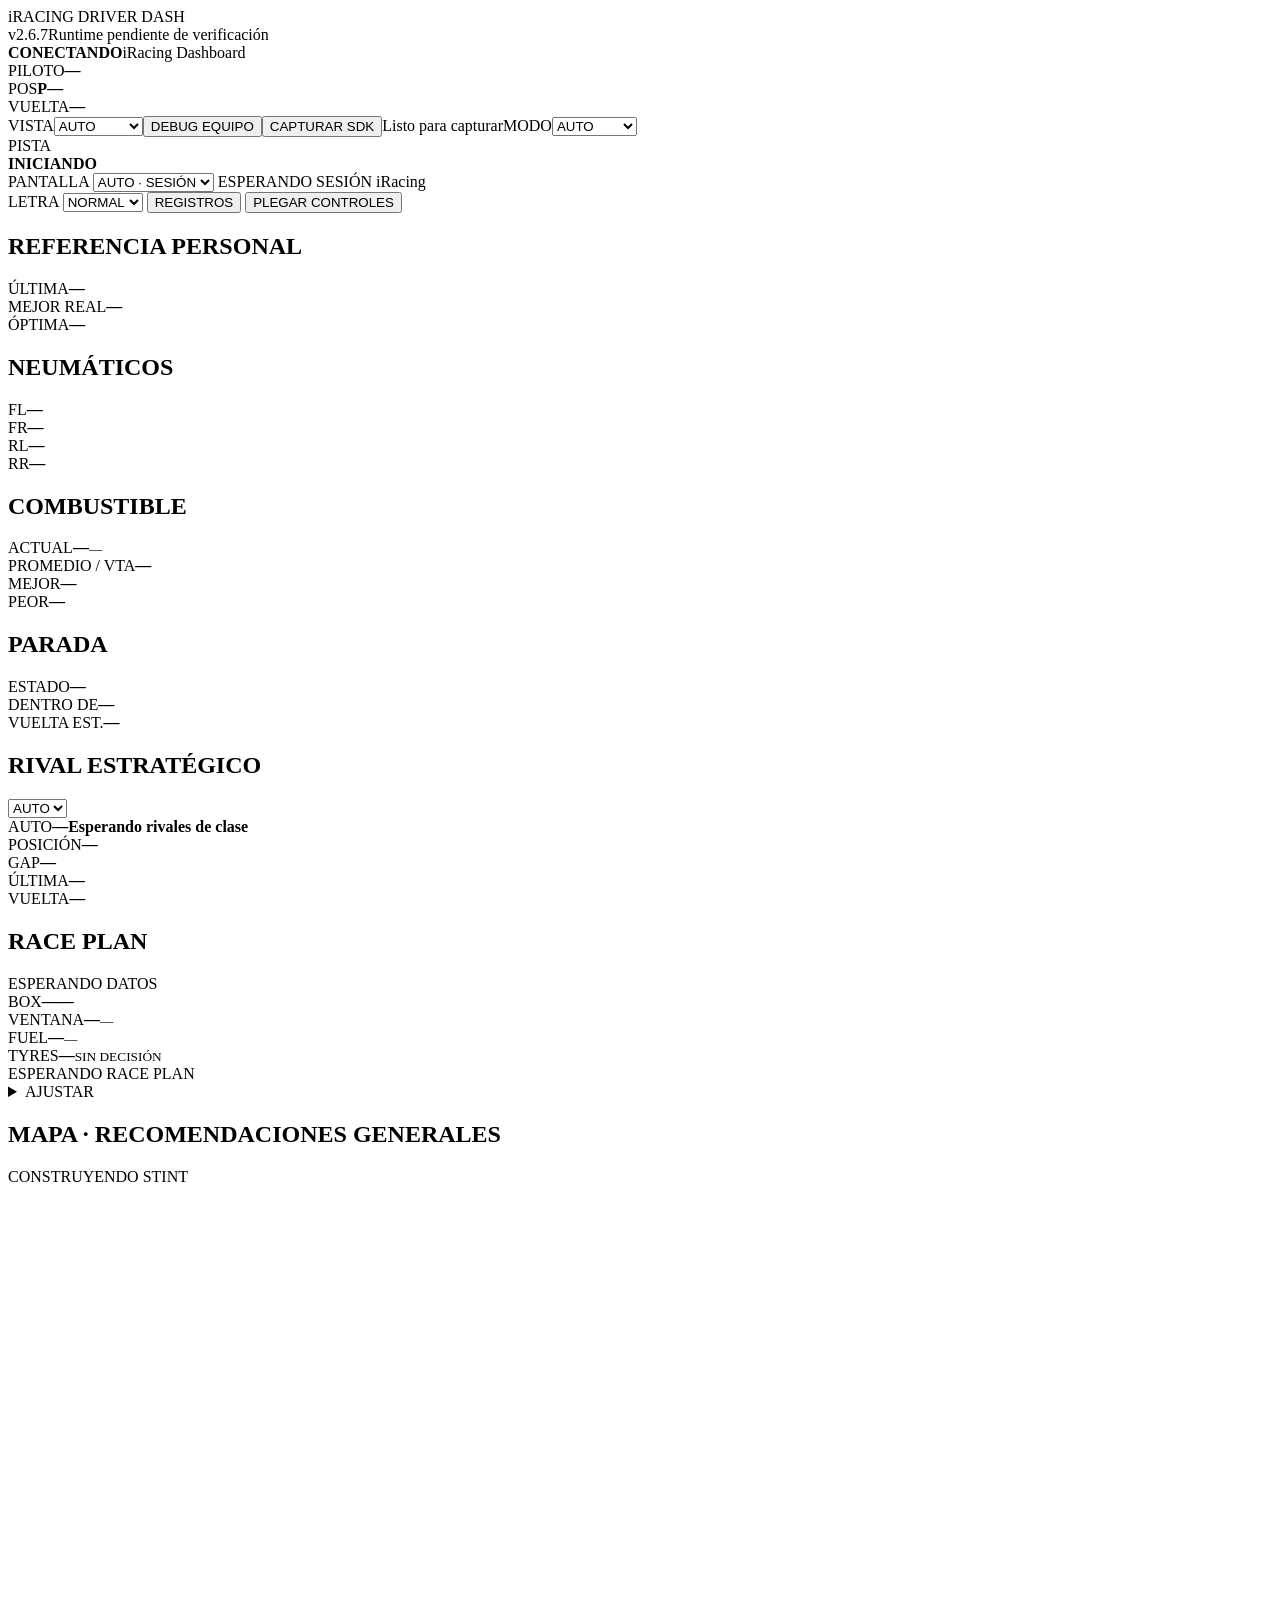
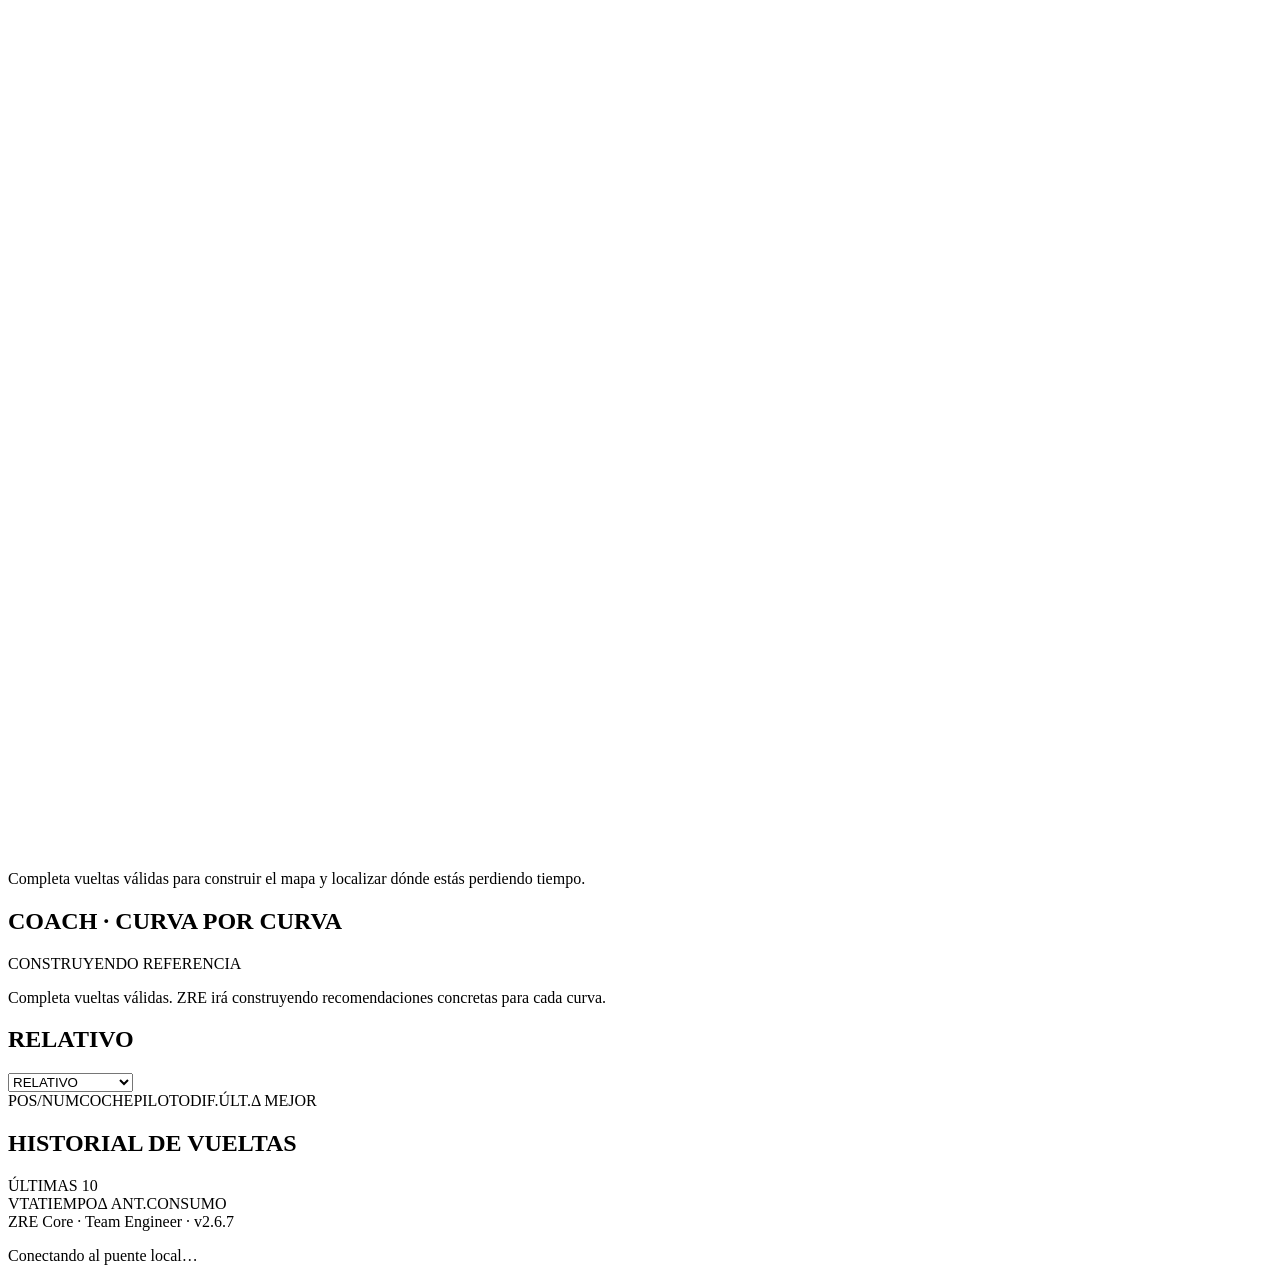
==== web/index.html @ ed8244c6 "fix(quali UI): consultation state, live lap timer, prioritized SDK delta with provenance and ZRE bes" ====
<!doctype html>
<html lang="es">
<head>
  <meta charset="utf-8">
  <meta name="viewport" content="width=device-width,initial-scale=1">
  <meta name="zre-build" content="2.6.7">
  <title>ZRE Core · iRacing Team Engineer</title>
  <link rel="stylesheet" href="/static/style.css?v=2.6.7">
  <link rel="stylesheet" href="/static/practice.css?v=2.6.7">
  <link rel="stylesheet" href="/static/quali.css?v=2.6.7">
  <link rel="stylesheet" href="/static/race_v2.css?v=2.6.7">
  <link rel="stylesheet" href="/static/kpi_library.css?v=2.6.7">
  <link rel="stylesheet" href="/static/black_theme.css?v=2.6.7.1">
</head>
<body data-view="live">
<main class="dashboard">
  <header class="session-header">
    <div class="brand-block"><div class="brand"><span class="mark"></span>iRACING DRIVER DASH</div><span class="build">v2.6.7</span><span id="runtime-build-status" class="build">Runtime pendiente de verificación</span></div>
    <div class="session-info"><strong id="car">CONECTANDO</strong><span id="track">iRacing Dashboard</span></div>
    <div class="driver-header"><span>PILOTO</span><strong id="header-driver">—</strong></div>
    <div class="driver-header compact"><span>POS</span><strong id="header-position">P—</strong></div>
    <div class="driver-header compact"><span>VUELTA</span><strong id="header-lap">—</strong></div>
    <label id="driver-view-control">VISTA<select id="driver-view-select"><option value="auto">AUTO</option><option value="live">PISTA</option><option value="pit">PIT</option><option value="summary">RESUMEN</option></select></label><button id="team-debug-toggle" type="button" aria-pressed="false">DEBUG EQUIPO</button><button id="capture-sdk" type="button">CAPTURAR SDK</button><span id="capture-status" role="status" aria-live="polite">Listo para capturar</span><label class="role-control">MODO<select id="role-select"><option value="auto">AUTO</option><option value="driver">PILOTO</option><option value="spotter">SPOTTER</option></select></label>
    <label id="demo-role-control" class="role-control" hidden>SIMULAR<select id="demo-role-select"><option value="driver">PILOTO</option><option value="spotter">SPOTTER</option></select></label>
    <div id="coach-controls" class="coach-controls" hidden>
      <label>REFERENCIA<select id="reference-select"><option value="optimal">ÓPTIMA SESIÓN</option><option value="external" disabled>EXTERNA · PRÓXIMAMENTE</option></select></label>
      <label>AUDIO<select id="audio-select" disabled><option value="auto" selected>AUTO · SEGÚN SESIÓN</option></select></label><button id="audio-test" class="audio-test" type="button">PROBAR VOZ</button>
    </div>
    <div class="state-stack"><span id="view-badge" class="view-badge">PISTA</span><div class="session-state"><span id="status-dot"></span><strong id="state">INICIANDO</strong></div></div>
  </header>

  <nav id="screen-nav" class="screen-nav" aria-label="Navegación y herramientas de pantalla">
    <div id="screen-mode-control" class="screen-mode-control">
      <label for="screen-mode-select">PANTALLA</label>
      <select id="screen-mode-select" aria-label="Pantalla visual de ZRE">
        <option value="auto">AUTO · SESIÓN</option>
        <option value="practice">PRÁCTICA</option>
        <option value="quali">QUALI</option>
        <option value="race">CARRERA</option>
        <option value="pit">GARAGE</option>
        <option value="summary">RESUMEN</option>
        <option value="spotter">SPOTTER</option>
      </select>
      <span id="screen-mode-context" role="status" aria-live="polite">ESPERANDO SESIÓN iRacing</span>
    </div>
    <label id="quali-mode-control" hidden>SESIÓN ZRE<select id="quali-mode-select"><option value="training">ENTRENAMIENTO</option><option value="simulate">QUALI SIMULADA</option></select></label>
    <button id="quali-new-run" type="button" hidden>NUEVA TANDA</button>
    <label class="rv2-control-mini rv2-font-control" for="rv2-font-select">LETRA
      <select id="rv2-font-select" aria-label="Tamaño de fuente en Carrera"><option value="normal">NORMAL</option><option value="large">GRANDE</option><option value="xlarge">EXTRA</option></select></label>
    <label id="rv2-emphasis-control" hidden>ÉNFASIS CARRERA<select id="rv2-emphasis-select" aria-label="Énfasis visual sin cambiar la sesión"><option value="auto">AUTO</option><option value="sprint">SPRINT</option><option value="endurance">ENDURANCE</option></select></label>
    <button id="archive-open" type="button" title="Gestionar historial de sesiones y protección de registros">REGISTROS</button>
    <button id="header-collapse-toggle" type="button" aria-expanded="true" title="Plegar o desplegar controles">PLEGAR CONTROLES</button>
    
  </nav>

  <aside id="lap-flash" class="lap-flash" hidden>
    <span>ÚLTIMA VUELTA · VTA <b id="flash-lap">—</b></span><strong id="flash-time">—</strong>
    <div><span>MI MEJOR ANTERIOR</span><b id="flash-best">—</b></div><div><span>DELTA</span><b id="flash-delta">—</b></div>
    <section id="flash-map-card" class="flash-map-card" hidden><div class="flash-map-title"><span>DÓNDE PIERDES TIEMPO</span><b id="flash-map-location">—</b></div><svg id="flash-track-map" viewBox="0 0 100 100"><polyline id="flash-track-line" points=""/><g id="flash-track-markers"></g></svg></section>
    <p id="flash-coach" class="flash-coach" hidden></p>
  </aside>

  <section id="live-view" class="screen live-view">
      <section id="practice-workspace" class="practice-workspace" aria-label="Dashboard de entrenamiento" hidden>
        <section class="practice-stat-row" aria-label="Rendimiento">
          <div><small>MEJOR REAL</small><strong id="pr-best">—</strong></div>
          <div><small>ÚLTIMA VÁLIDA</small><strong id="pr-last">—</strong></div>
          <div><small>ÓPTIMA</small><strong id="pr-optimal">—</strong></div>
          <div><small>Δ VS MEJOR REAL</small><strong id="pr-delta">—</strong></div>
          <div><small>PROMEDIO VÁLIDO</small><strong id="pr-average">—</strong></div>
          <div><small>CONSISTENCIA · σ</small><strong id="pr-consistency">—</strong></div>
        </section>
        <section class="practice-focus-row">
          <article class="practice-map-panel">
            <header><b>MAPA DEL CIRCUITO</b><span id="pr-map-status">SIN TRAZADO VALIDADO</span></header>
            <div class="practice-map-stage">
              <svg id="pr-track-map" viewBox="0 0 100 100" role="img" aria-label="Trazado real capturado por ZRE">
                <polyline id="pr-track-line" points=""></polyline><g id="pr-track-zones"></g>
              </svg>
              <p id="pr-map-empty">El trazado se construye al completar vueltas con telemetría de posición.</p>
            </div>
            <footer><span><i class="pr-key pr-key-loss"></i> Pérdida validada</span><span><i class="pr-key pr-key-info"></i> Curva sin análisis</span></footer>
          </article>
          <article class="practice-coach-panel">
            <header><b>COACH · TODAS LAS CURVAS</b><span id="pr-coach-status">CONSTRUYENDO REFERENCIA</span></header>
            <div id="pr-corners" class="pr-corners" aria-live="polite"></div>
            <p id="pr-corner-hint">Selecciona cualquier curva para leer su recomendación íntegra.</p>
          </article>
        </section>
        <section class="practice-bottom-row">
          <article class="pr-fuel-panel">
            <header><b>EFICIENCIA · COMBUSTIBLE</b><span id="pr-fuel-source">SIN DATO</span></header>
            <div class="pr-fuel-values">
              <div><small>ACTUAL</small><strong id="pr-fuel">—</strong></div>
              <div><small>PROM. VÁLIDO</small><strong id="pr-fuel-avg">—</strong></div>
              <div><small>ÚLTIMA VÁLIDA</small><strong id="pr-fuel-last">—</strong></div>
              <div><small>AUTONOMÍA EST.</small><strong id="pr-fuel-range">—</strong></div>
            </div>
            <p>MÍN <b id="pr-fuel-min">—</b> · MÁX <b id="pr-fuel-max">—</b> · Solo vueltas válidas</p>
          </article>
          <article class="pr-pace-panel">
            <header><b>EVOLUCIÓN DE RITMO</b><label class="pr-pace-mode-label">ESCALA <select id="pr-pace-scale" aria-label="Escala de gráfica"><option value="focus">FOCO ±1 s</option><option value="all">AJUSTAR TODAS</option></select></label><span id="pr-pace-status">SIN VUELTAS</span></header>
            <svg id="pr-pace-svg" viewBox="0 0 400 94" role="img" aria-label="Tiempos de todas las vueltas registradas, promedio y marcadores fuera de escala"><polyline id="pr-pace-line" points=""></polyline><g id="pr-pace-dots"></g></svg>
            <div class="pr-pace-caption"><span id="pr-pace-count">0 vueltas</span><span id="pr-pace-fuel">Consumo por vuelta: —</span></div>
          </article>
        </section>
      </section>
    <section class="telemetry-grid live-telemetry">
      <article class="data-card lap-card"><h2>REFERENCIA PERSONAL</h2><div><span>ÚLTIMA</span><strong id="last-lap">—</strong></div><div><span>MEJOR REAL</span><strong id="best-lap">—</strong></div><div><span>ÓPTIMA</span><strong id="optimal-lap">—</strong></div></article>
      <article class="data-card"><h2>NEUMÁTICOS</h2><div><span>FL</span><strong id="wear-fl">—</strong></div><div><span>FR</span><strong id="wear-fr">—</strong></div><div><span>RL</span><strong id="wear-rl">—</strong></div><div><span>RR</span><strong id="wear-rr">—</strong></div></article>
      <article class="data-card fuel-card"><h2>COMBUSTIBLE</h2><div class="fuel-current-metric"><span>ACTUAL</span><strong id="fuel">—</strong><small id="fuel-source" class="metric-meta">—</small></div><div><span>PROMEDIO / VTA</span><strong id="last-use">—</strong></div><div><span>MEJOR</span><strong id="best-use">—</strong></div><div><span>PEOR</span><strong id="worst-use">—</strong></div></article>
      <article class="data-card pit"><h2>PARADA</h2><div><span>ESTADO</span><strong id="pit">—</strong></div><div><span>DENTRO DE</span><strong id="pit-window">—</strong></div><div><span>VUELTA EST.</span><strong id="next-stop">—</strong></div></article>
    </section>
    <section id="race-tools-grid" class="race-tools-grid">
      <article class="focus-card live-rival-card">
        <div class="card-title rival-title"><h2>RIVAL ESTRATÉGICO</h2><select id="rival-select"><option value="auto">AUTO</option></select></div>
        <div class="rival-main"><span id="rival-mode">AUTO</span><strong id="rival-name">—</strong><b id="rival-status">Esperando rivales de clase</b></div>
        <div class="rival-kpis"><div><span>POSICIÓN</span><strong id="rival-position">—</strong></div><div><span>GAP</span><strong id="rival-gap">—</strong></div><div><span>ÚLTIMA</span><strong id="rival-last">—</strong></div><div><span>VUELTA</span><strong id="rival-lap">—</strong></div></div>
      </article>
      <article id="endurance-strategy-card" class="focus-card endurance-strategy-card pilot-race-plan-card" data-state="idle">
        <div class="card-title strategy-title"><h2>RACE PLAN</h2><span id="strategy-verdict">ESPERANDO DATOS</span></div>
        <div class="pilot-race-plan-main">
          <div class="pilot-plan-box"><span>BOX</span><strong id="pilot-plan-box">—</strong><b id="pilot-plan-countdown">—</b></div>
          <div><span>VENTANA</span><strong id="pilot-plan-window">—</strong><small id="pilot-plan-range">—</small></div>
          <div><span>FUEL</span><strong id="pilot-plan-fuel">—</strong><small id="pilot-plan-fuel-source">—</small></div>
          <div><span>TYRES</span><strong id="pilot-plan-tyres">—</strong><small id="pilot-plan-tyres-note">SIN DECISIÓN</small></div>
        </div>
        <div id="pilot-plan-alert" class="pilot-plan-alert">ESPERANDO RACE PLAN</div>
        <div class="pilot-plan-legacy" hidden><strong id="strategy-current-stint">—</strong><strong id="strategy-driver">—</strong><strong id="strategy-box-lap">—</strong><strong id="strategy-autonomy">—</strong><strong id="strategy-stops">—</strong><strong id="strategy-avoidable">—</strong><strong id="strategy-extension">—</strong><strong id="strategy-target">—</strong><span id="strategy-base">BASE —</span><span id="strategy-extended">EXT. —</span><b id="strategy-remaining-time">—</b><div id="strategy-timeline"></div></div>
        <details class="strategy-config pilot-strategy-config"><summary>AJUSTAR</summary><div class="strategy-config-grid"><label>BASE<input id="strategy-base-input" type="number" min="1" value="37"></label><label>EXT.<input id="strategy-extended-input" type="number" min="1" value="38"></label><label>PÉRDIDA BOX (s)<input id="strategy-pit-loss-input" type="number" min="0" value="30"></label><label>DURACIÓN (h)<input id="strategy-race-hours-input" type="number" min=".1" step=".5" value="10"></label><label>RITMO (s, 0=AUTO)<input id="strategy-lap-input" type="number" min="0" step=".001" value="0"></label><label>CONSUMO (VACÍO=AUTO)<input id="strategy-consumption-input" type="number" min="0" step=".01"></label><label>TANQUE L (VACÍO=AUTO)<input id="strategy-tank-input" type="number" min="0" step=".1"></label><label class="drivers-input">PILOTOS<input id="strategy-drivers-input" type="text" value="Santiago, David, Herney"></label></div><p>Compatibilidad con la estrategia anterior. Race Plan vNext calcula minimumStops automáticamente.</p></details>
      </article>
    </section>
    <section class="boards-grid practice-boards">
      <article class="timing-card loss-map-card"><div class="card-title"><h2>MAPA · RECOMENDACIONES GENERALES</h2><span id="live-map-location">CONSTRUYENDO STINT</span></div><div class="live-map-wrap"><svg id="live-track-map" viewBox="0 0 100 100"><polyline id="live-track-line" points=""/><g id="live-track-markers"></g></svg><p id="live-map-empty">Completa vueltas válidas para construir el mapa y localizar dónde estás perdiendo tiempo.</p></div></article>
      <article id="practice-curve-coach" class="timing-card curve-coach-card"><div class="card-title"><h2>COACH · CURVA POR CURVA</h2><span id="curve-coach-status">CONSTRUYENDO REFERENCIA</span></div><div id="curve-coach-rows" class="curve-coach-rows"><p class="curve-coach-empty">Completa vueltas válidas. ZRE irá construyendo recomendaciones concretas para cada curva.</p></div></article>
      <article class="timing-card switchable-timing"><div class="card-title timing-switch-title"><h2 id="timing-title">RELATIVO</h2><select id="timing-mode"><option value="relative">RELATIVO</option><option value="standing">CLASIFICACIÓN</option></select></div><div class="table-head"><span>POS/NUM</span><span>COCHE</span><span>PILOTO</span><span>DIF.</span><span>ÚLT.</span><span>Δ MEJOR</span></div><div id="timing-rows"></div></article>
      <article class="pace-card practice-history"><div class="card-title"><h2>HISTORIAL DE VUELTAS</h2><span>ÚLTIMAS 10</span></div><div class="pace-head"><span>VTA</span><span>TIEMPO</span><span>Δ ANT.</span><span>CONSUMO</span></div><div id="pace-rows"></div></article>
    </section>
  </section>

  <section id="quali-view" class="screen quali-view" hidden aria-label="Dashboard de clasificación">
    <div class="q-head"><strong>ZRE · QUALI</strong><b id="q-kind">—</b><span id="q-run-id">SIN TANDA</span><span id="q-lap-state">ESPERANDO DATOS</span><span id="q-session-source">—</span></div>
    <section class="q-kpis">
      <div class="q-hero"><small>DELTA EN VIVO · MEJOR PERSONAL SDK</small><strong id="q-delta">—</strong><em id="q-delta-source">SIN REFERENCIA VÁLIDA</em></div>
      <div><small id="q-best-source">MEJOR REAL · SDK</small><strong id="q-best">—</strong></div>
      <div><small>VUELTA ACTUAL · SDK</small><strong id="q-current">—</strong></div>
      <div><small>ÚLTIMA VUELTA</small><strong id="q-last">—</strong></div>
      <div><small>ÓPTIMA · ZRE</small><strong id="q-optimal">—</strong></div>
      <div><small>POTENCIAL · ZRE</small><strong id="q-potential">—</strong></div>
      <div><small>POSICIÓN QUALI</small><strong id="q-position">—</strong></div>
      <div><small>TIEMPO RESTANTE</small><strong id="q-time-left">—</strong></div>
    </section>
    <section class="q-center">
      <article class="q-panel q-map-panel">
        <header><strong>MAPA · 3 OPORTUNIDADES</strong><small id="q-map-status">TRAZADO EN CONSTRUCCIÓN</small></header>
        <div class="q-map-body">
          <svg id="q-map-svg" viewBox="0 0 100 100" role="img" aria-label="Trazado observado por telemetría"><polyline id="q-map-line" points=""></polyline><g id="q-map-markers"></g></svg>
          <p id="q-map-empty">Esperando geometría válida del circuito.</p>
        </div>
        <div id="q-priorities" class="q-priorities"><p>Completa vueltas válidas para identificar oportunidades.</p></div>
      </article>
      <article class="q-panel q-sector-panel">
        <header><strong>SECTORES Y REFERENCIA</strong><small id="q-sector-source">SIN SECTORES</small></header>
        <div class="q-sector-head"><span>SECTOR</span><span>PROPIO</span><span>REFERENCIA</span><span>DELTA</span></div>
        <div id="q-sector-rows" class="q-sector-rows"></div>
        <div class="q-focus"><small>FOCO · CLASIFICACIÓN</small><strong id="q-focus-zone">VUELTA LIMPIA</strong><p id="q-focus-advice">Conduce con precisión; analiza los cambios en Garage.</p></div>
      </article>
      <article class="q-panel q-traffic-panel">
        <header><strong>TRÁFICO Y CONDICIONES</strong><small id="q-traffic-source">SDK / ZRE</small></header>
        <div class="q-traffic-grid">
          <div><small>DELANTE</small><strong id="q-ahead">—</strong><span id="q-gap-ahead">NO DISPONIBLE</span></div>
          <div><small>DETRÁS</small><strong id="q-behind">—</strong><span id="q-gap-behind">NO DISPONIBLE</span></div>
          <div><small>BANDERA</small><strong id="q-flag">—</strong></div>
          <div><small>PISTA</small><strong id="q-track-temp">—</strong></div>
        </div>
        <p id="q-traffic-warning" class="q-traffic-warning">El tráfico es una observación, no una promesa de pista libre.</p>
      </article>
    </section>
    <section class="q-bottom">
      <article class="q-panel q-car-panel">
        <header><strong>NEUMÁTICOS · COMBUSTIBLE</strong><small>ÚLTIMA LECTURA DISPONIBLE</small></header>
        <div class="q-car-metrics">
          <div><small>FL</small><strong id="q-tyre-fl">—</strong></div><div><small>FR</small><strong id="q-tyre-fr">—</strong></div>
          <div><small>RL</small><strong id="q-tyre-rl">—</strong></div><div><small>RR</small><strong id="q-tyre-rr">—</strong></div>
          <div><small>FUEL REAL</small><strong id="q-fuel">—</strong></div><div><small>CONSUMO</small><strong id="q-consumption">—</strong></div>
          <div><small>AUTONOMÍA EST.</small><strong id="q-range">—</strong></div>
        </div>
      </article>
      <article class="q-panel q-attempt-panel">
        <header><strong>INTENTOS Y TANDA</strong><small id="q-attempt-status">SIN INTENTOS</small></header>
        <div class="q-attempt-stats"><div><small>INTENTOS</small><strong id="q-attempt-count">0</strong></div><div><small>VALIDADOS</small><strong id="q-attempt-valid">0</strong></div><div><small>PENDIENTES</small><strong id="q-attempt-pending">0</strong></div><div><small>MEJOR TANDA</small><strong id="q-run-best">—</strong></div></div>
        <div id="q-attempt-timeline" class="q-attempt-timeline">Sin vueltas completas desde el inicio de la tanda.</div>
      </article>
    </section>
    <section id="q-garage" class="q-garage" hidden>
      <article class="q-panel"><header><strong>GARAGE · ANÁLISIS COMPLETO</strong><small id="q-garage-run">—</small></header>
        <div class="q-garage-selectors"><label>INTENTO A<select id="q-compare-a"></select></label><label>INTENTO B<select id="q-compare-b"></select></label><button id="q-setup-engineer" type="button">SETUP ENGINEER</button></div>
        <p id="q-comparison">Selecciona dos intentos válidos y comparables.</p><div id="q-comparison-sectors"></div>
      </article>
      <article class="q-panel"><header><strong>COACH · TODAS LAS CURVAS</strong><small>DATOS OBSERVADOS / INFERIDOS</small></header><div id="q-garage-curves"></div></article>
    </section>
  </section>
  <section id="race-v2-view" class="screen race-v2-view" hidden aria-label="ZRE Carrera V2">
    <div class="rv2-kpis" aria-label="Indicadores críticos durante carrera">
      <div class="rv2-kpi"><small>POSICIÓN · CLASE</small><strong id="rv2-position">—</strong><em id="rv2-position-source">SIN DATO SDK</em></div>
      <div class="rv2-kpi"><small>GAP DELANTE</small><strong id="rv2-gap-ahead">—</strong><em id="rv2-car-ahead">SIN DATO</em></div>
      <div class="rv2-kpi"><small>GAP DETRÁS</small><strong id="rv2-gap-behind">—</strong><em id="rv2-car-behind">SIN DATO</em></div>
      <div class="rv2-kpi"><small>VUELTA ACTUAL</small><strong id="rv2-lap">—</strong><em>SDK · EN CURSO</em></div>
      <div class="rv2-kpi"><small>COMBUSTIBLE</small><strong id="rv2-fuel">—</strong><em id="rv2-fuel-source">SIN DATO</em></div>
      <div class="rv2-kpi"><small>AUTONOMÍA</small><strong id="rv2-autonomy">—</strong><em>VUELTAS OBSERVADAS</em></div>
      <div class="rv2-kpi rv2-kpi-alert" data-severity="none"><small>ALERTA OPERATIVA</small><strong id="rv2-alert">SIN ALERTAS</strong><em id="rv2-alert-source">SDK / RACE PLAN</em></div>
      <div class="rv2-kpi"><small>TIEMPO RESTANTE</small><strong id="rv2-remaining">—</strong><em>iRacing SDK</em></div>
    </div>
    <section class="rv2-main">
      <article class="rv2-panel rv2-standings-panel">
        <header><strong id="rv2-standings-title">CLASS STANDINGS</strong><div>
        <label class="rv2-control-mini" for="rv2-visible-count">± PILOTOS
          <select id="rv2-visible-count" aria-label="Cantidad de pilotos delante y detrás"><option value="1">1</option><option value="2" selected>2</option><option value="3">3</option><option value="4">4</option></select>
        </label>
        <select id="rv2-standing-scope" aria-label="Vista de clasificación"><option value="near">CERCA DE MÍ</option><option value="all">TODOS</option></select>
        <button type="button" id="rv2-standings-expand" title="Consultar clasificación completa">AMPLIAR ↗</button></div></header>
        <div class="rv2-standing-head"><span>POS.</span><span>PILOTO · #</span><span>GAP</span><span>MEJOR</span><span>RITMO</span></div>
        <div id="rv2-standing-rows" class="rv2-standing-rows" role="list" aria-label="Orden oficial de clase"></div>
        <footer><span id="rv2-standing-summary">ESPERANDO CLASIFICACIÓN</span><span>SELECCIONA UN RIVAL</span></footer>
      </article>
      <article class="rv2-panel rv2-plan-panel" id="rv2-plan-card" data-state="no-plan">
        <header><strong>RACE PLAN VNEXT</strong><button type="button" id="rv2-plan-expand">DETALLE ↗</button></header>
        <div class="rv2-plan-emphasis"><small>PRÓXIMA PARADA</small><strong id="rv2-box-lap">—</strong><span id="rv2-box-countdown">—</span></div>
        <div class="rv2-plan-status" id="rv2-plan-status">PLAN NO DISPONIBLE</div>
        <div class="rv2-window-grid"><div><small>EARLIEST SAFE</small><b id="rv2-earliest">—</b></div><div><small>TARGET</small><b id="rv2-target">—</b></div><div><small>FUEL LIMIT</small><b id="rv2-fuel-limit">—</b></div></div>
        <div class="rv2-window-track" id="rv2-window-track" hidden><i id="rv2-window-range"></i><em id="rv2-window-marker" hidden></em></div>
        <div class="rv2-plan-details"><div><small>FUEL A AÑADIR</small><b id="rv2-add-fuel">—</b></div><div><small>PARADAS RESTANTES</small><b id="rv2-stops-left">—</b></div><div><small>AUTONOMÍA</small><b id="rv2-plan-autonomy">—</b></div><div><small>NEUMÁTICOS</small><b id="rv2-tyres">—</b></div><div><small>PRÓXIMO PILOTO</small><b id="rv2-next-driver">—</b></div></div>
        <footer id="rv2-plan-source">FUENTE: RACE PLAN VNEXT</footer>
      </article>
      <article class="rv2-panel rv2-rival-panel">
        <header><strong>RIVAL ESTRATÉGICO</strong><button type="button" id="rv2-rival-auto">AUTO</button></header>
        <label class="rv2-rival-search-label">BUSCAR # · PILOTO · POSICIÓN<input id="rv2-rival-search" type="search" placeholder="Ej. #42, Pérez o P7" autocomplete="off"></label>
        <select id="rv2-rival-select" aria-label="Seleccionar rival estratégico"><option value="auto">AUTO</option></select>
        <div class="rv2-rival-highlight"><b id="rv2-rival-name">—</b><small id="rv2-rival-mode">AUTO</small></div>
        <div class="rv2-rival-grid">
          <div><small>POS. CLASE</small><strong id="rv2-rival-pos">—</strong></div><div><small>ESTADO</small><strong id="rv2-rival-presence">—</strong></div>
          <div><small>MEJOR</small><strong id="rv2-rival-best">—</strong></div><div><small>ÚLTIMA</small><strong id="rv2-rival-last">—</strong></div>
          <div><small>RITMO</small><strong id="rv2-rival-pace">—</strong></div><div><small>GAP FÍSICO</small><strong id="rv2-rival-gap">—</strong></div>
        </div>
        <footer><span id="rv2-rival-age">SIN OBSERVACIÓN ACTUAL</span><span id="rv2-rival-car">—</span></footer>
      </article>
    </section>
    <section class="rv2-bottom">
      <article class="rv2-panel rv2-chart-panel">
        <header><strong>COMPARADOR DE RITMOS</strong><div class="rv2-secondary-stats">
        <span>ÚLT. <b id="rv2-last-lap">—</b></span>
        <span>MI RITMO <b id="rv2-my-pace">—</b></span>
        <span>CONSUMO <b id="rv2-consumption">—</b></span>
        <small id="rv2-my-count">SIN MUESTRAS</small><small id="rv2-use-source">SIN MUESTRAS</small>
      </div></header>
        <div id="rv2-pace-legend" class="rv2-pace-legend" aria-label="Referencias y promedios">SIN SERIES</div>
        <div class="rv2-chart-content"><svg id="rv2-pace-chart" viewBox="0 0 900 210" role="img" aria-label="Tiempos por vuelta para los cuatro roles"><g id="rv2-pace-grid"></g><g id="rv2-pace-series"></g></svg></div>
        <footer><span>ÍNDICE RELATIVO (−7…ACTUAL) · VUELTAS NO NECESARIAMENTE SIMULTÁNEAS</span><span id="rv2-pace-difference">Δ RITMO VS RIVAL: —</span></footer>
      </article>
      <article class="rv2-panel rv2-fuel-panel">
        <header><strong>COMBUSTIBLE Y EFICIENCIA</strong><span id="rv2-fuel-quality">SIN FUENTE</span></header>
        <div class="rv2-fuel-grid"><div><small>OBSERVADO</small><strong id="rv2-fuel-observed">—</strong></div><div><small>OBJETIVO</small><strong id="rv2-fuel-target">—</strong></div><div><small>DESVIACIÓN</small><strong id="rv2-fuel-deviation">—</strong></div><div><small>AUTONOMÍA</small><strong id="rv2-fuel-autonomy">—</strong></div></div>
        <div class="rv2-fuel-context" id="rv2-fuel-context">La suficiencia del combustible depende de Race Plan, no del ahorro aislado.</div>
        <footer id="rv2-race-emphasis">FORMATO: NO CONFIRMADO · VISTA GENERAL</footer>
      </article>
    </section>
  </section>
  <dialog id="rv2-standings-dialog" class="rv2-standings-dialog"><form method="dialog"><header><strong>CLASIFICACIÓN COMPLETA DE CLASE</strong><button type="submit" aria-label="Cerrar clasificación">CERRAR ×</button></header></form><div class="rv2-standing-head"><span>POS.</span><span>PILOTO · #</span><span>GAP</span><span>MEJOR</span><span>RITMO</span></div><div id="rv2-standing-all" class="rv2-standing-all"></div></dialog>
  <section id="spotter-view" class="screen spotter-screen" hidden>
    <div class="spotter-kpis"><div><small># COCHE · PILOTO</small><strong id="spotter-car">—</strong><small id="spotter-driver">AUTO · no confirmado</small></div><div><small>POS CLASE</small><strong id="spotter-position">—</strong></div><div><small>VUELTA</small><strong id="spotter-lap">—</strong></div><div><small>TIEMPO RESTANTE</small><strong id="spotter-time">—</strong></div><div><small>FUEL</small><strong id="spotter-fuel">—</strong></div><div><small>AUTONOMÍA</small><strong id="spotter-autonomy">—</strong></div><div><small>PRÓXIMA PARADA</small><strong id="spotter-next-stop">—</strong></div><div><small>PARADAS RESTANTES</small><strong id="spotter-stops">—</strong></div></div>
    <div class="spotter-choice"><label>COCHE DEL EQUIPO<select id="team-car-select"><option value="auto">AUTO</option></select></label><label>PILOTO MANUAL<input id="team-driver-input" type="text" placeholder="Solo si no se detecta" maxlength="60"></label><span id="spotter-identity-warning">Selecciona el coche si ZRE no lo identifica.</span></div>
    <div class="spotter-panels"><article class="focus-card"><h2>RELATIVE EN PISTA <small id="spotter-relative-count">· — coches con posición disponible</small></h2><div class="table-head"><span>POS/NUM</span><span>COCHE</span><span>PILOTO</span><span>DIF.</span><span>ÚLT.</span><span>Δ</span></div><div id="spotter-relative-rows"></div></article><article class="focus-card"><h2>CLASS STANDINGS</h2><div class="table-head"><span>POS/NUM</span><span>COCHE</span><span>PILOTO</span><span>DIF.</span><span>ÚLT.</span><span>Δ</span></div><div id="spotter-standing-rows"></div><details><summary>VER TODOS</summary><div id="spotter-standing-all"></div></details></article></div>
    <div class="spotter-panels"><article class="focus-card"><div class="card-title"><h2>RIVAL ESTRATÉGICO</h2><strong id="spotter-rival-mode">AUTO</strong></div><div class="rival-picker"><button id="spotter-rival-auto" type="button" aria-pressed="true">AUTO</button><input id="spotter-rival-filter" type="search" placeholder="Buscar #, piloto o posición"><select id="spotter-rival-select"><option value="auto">AUTO · rival estratégico</option></select></div><div class="spotter-kpis"><div><small>RIVAL</small><strong id="spotter-rival-name">—</strong></div><div><small>POSICIÓN</small><strong id="spotter-rival-pos">—</strong></div><div><small>GAP</small><strong id="spotter-rival-gap">—</strong></div><div><small>ÚLTIMA</small><strong id="spotter-rival-last">—</strong></div><div><small>VUELTA</small><strong id="spotter-rival-lap">—</strong></div><div><small>ESTADO</small><strong id="spotter-rival-pit">—</strong></div></div></article>
    <article id="spotter-race-plan-card" class="focus-card spotter-race-plan-card" data-state="idle">
      <div class="card-title race-plan-title"><h2>RACE PLAN</h2><div><span id="spotter-plan-state">SIN DATOS SUFICIENTES</span><button id="spotter-race-plan-expand" type="button" aria-label="Expandir Race Plan">↗</button></div></div>
      <div class="race-plan-compact-main">
        <div class="race-plan-next"><small>PRÓXIMA PARADA</small><strong id="spotter-plan-box">—</strong><b id="spotter-plan-countdown">—</b></div>
        <div class="race-plan-window">
          <small>VENTANA DE PARADA</small>
          <div class="race-plan-window-values"><span>EARLIEST <b id="spotter-plan-earliest">—</b></span><span>TARGET <b id="spotter-plan-target">—</b></span><span>FUEL LIMIT <b id="spotter-plan-fuel-limit">—</b></span></div>
          <div class="race-plan-window-bar"><i></i><em id="spotter-plan-window-marker"></em></div>
        </div>
      </div>
      <div class="race-plan-compact-metrics">
        <div><span>PLAN ACTUAL</span><strong id="spotter-plan-stops">—</strong></div>
        <div><span>Δ INICIAL</span><strong id="spotter-plan-delta">—</strong></div>
        <div><span>FUEL</span><strong id="spotter-plan-fuel-add">—</strong></div>
        <div><span>FINAL EST.</span><strong id="spotter-plan-finish">—</strong></div>
      </div>
      <div id="spotter-vnext-stints" class="race-plan-stint-map"><span>Esperando proyección…</span></div>
      <p id="spotter-plan-summary">Esperando datos…</p>
      <div class="race-plan-legacy-metrics" hidden><strong id="spotter-plan-current-stint">—</strong><strong id="spotter-plan-stints">—</strong><strong id="spotter-plan-autonomy">—</strong><strong id="spotter-plan-last-stint">—</strong><strong id="spotter-plan-avoidable">—</strong></div>
    </article></div>
    <article class="focus-card"><h2>HISTORIAL DE PARADAS</h2><div id="spotter-stop-history">SIN PARADAS</div></article>
    <article class="focus-card spotter-controls"><h2>CONTROL DE PARADA / STINT</h2><p>iRacing aporta vueltas, posición y estado de pista. Aquí corriges manualmente lo que el SDK no entrega al spotter: repostaje, piloto y nueva referencia de stint.</p><p id="spotter-control-status">Sin eventos manuales</p><button type="button" data-spotter-action="stop">REGISTRAR PARADA</button><label>COMBUSTIBLE<select id="spotter-fuel-action"><option value="no_fuel">SIN REPOSTAR</option><option value="fill">LLENAR TANQUE</option><option value="add_fuel">+ LITROS</option></select></label><input id="spotter-added-liters" type="number" min="0.1" max="300" step="0.1" placeholder="Litros añadidos"><button type="button" id="spotter-fuel-submit">REGISTRAR COMBUSTIBLE</button><label>PILOTO<select id="spotter-driver-select"></select></label><button type="button" data-spotter-action="driver">CAMBIO DE PILOTO</button><button type="button" data-spotter-action="new_stint">INICIAR NUEVO STINT</button><p>Para LLENAR, configura TANQUE L en Estrategia desde PISTA cuando estés en PILOTO; también puedes usar la configuración de estrategia aquí:</p><label>TANQUE L · MANUAL<input id="spotter-tank-input" type="number" min="1" step="0.1" placeholder="Capacidad en litros"></label><label>CONSUMO L/V · MANUAL<input id="spotter-consumption-input" type="number" min="0.01" step="0.01" placeholder="Consumo medio"></label></article>
  </section>

  <dialog id="race-plan-dialog" class="race-plan-dialog">
    <form method="dialog">
      <div class="race-plan-dialog-heading"><div><span>STRATEGY ENGINE</span><h2>ZRE RACE PLAN</h2></div><button type="submit" aria-label="Cerrar">×</button></div>
      <div class="race-plan-dialog-kpis">
        <div><span>PLAN INICIAL</span><strong id="race-plan-popup-initial">—</strong></div>
        <div><span>PLAN ACTUAL</span><strong id="race-plan-popup-current">—</strong></div>
        <div><span>FINAL ESTIMADO</span><strong id="race-plan-popup-finish">—</strong></div>
        <div><span>CONFIANZA FUEL</span><strong id="race-plan-popup-confidence">—</strong></div>
      </div>
      <section class="race-plan-dialog-section"><h3>PRÓXIMA PARADA</h3><div class="race-plan-dialog-grid"><div>EARLIEST SAFE <strong id="race-plan-popup-earliest">—</strong></div><div>TARGET <strong id="race-plan-popup-target">—</strong></div><div>FUEL LIMIT <strong id="race-plan-popup-limit">—</strong></div><div>FUEL A AÑADIR <strong id="race-plan-popup-fuel">—</strong></div></div></section>
      <section class="race-plan-dialog-section"><h3>MAPA DE STINTS</h3><div id="race-plan-popup-stints" class="race-plan-stint-map expanded"><span>Esperando proyección…</span></div></section>
      <section class="race-plan-dialog-section"><h3>DATOS / CONFIANZA</h3><div class="race-plan-dialog-grid"><div>OBSERVADO <strong id="race-plan-popup-observed">—</strong></div><div>ESTRATEGIA <strong id="race-plan-popup-strategy">—</strong></div><div>MARGEN <strong id="race-plan-popup-margin">—</strong></div><div>FUENTE MARGEN <strong id="race-plan-popup-margin-source">—</strong></div><div>AUTO FUEL <strong id="race-plan-popup-autofuel">—</strong></div><div>PITSV FUEL <strong id="race-plan-popup-pitsv">—</strong></div></div></section>
      <section class="race-plan-dialog-section race-plan-simulator"><h3>SIMULAR PARADA</h3><div><label>VUELTA A SIMULAR<input id="race-plan-sim-lap" type="number" min="1" step="1" placeholder="Ahora"></label><button id="race-plan-sim-now" type="button">SIMULAR PARADA AHORA</button></div><p id="race-plan-sim-result">No modifica el plan.</p></section>
      <details class="race-plan-dialog-section race-plan-manual"><summary>AJUSTES MANUALES DE PARADAS EXISTENTES</summary><p>Se conserva el editor anterior para overrides manuales. Race Plan vNext no depende de estos ajustes para calcular minimumStops.</p><div id="spotter-stop-plan">Esperando proyección…</div></details>
      <div class="race-plan-dialog-actions"><button type="submit">CERRAR</button></div>
    </form>
  </dialog>

  <section id="pit-view" class="screen pit-view" hidden>
    <section class="pit-top-grid">
      <article class="focus-card coach-card"><div class="card-title"><h2>DRIVER COACH</h2><div class="card-actions"><span id="coach-reference">ÓPTIMA SESIÓN</span><button id="setup-engineer-open" type="button">SETUP ENG</button></div></div><div class="coach-kpis"><div><span>MEJOR REAL</span><strong id="pit-best-lap">—</strong></div><div><span>ÓPTIMA</span><strong id="pit-optimal-lap">—</strong></div><div><span>POTENCIAL</span><strong id="pit-potential">—</strong></div></div><div class="coach-priority primary"><span id="coach-primary-zone">REFERENCIA</span><strong id="coach-primary-title">Construyendo referencia</strong><p id="coach-primary-advice">El análisis aparecerá aquí cuando existan suficientes vueltas comparables.</p></div><div class="coach-priority"><span id="coach-secondary-zone">PATRÓN</span><strong id="coach-secondary-title">—</strong><p id="coach-secondary-advice">—</p></div></article>
      <article class="focus-card strategy-card"><div class="card-title"><h2>PIT ASSISTANT</h2><span id="pit-state-badge">GARAGE</span></div><div class="strategy-main"><span>COMBUSTIBLE ACTUAL</span><strong id="pit-fuel">—</strong></div><div class="strategy-grid"><div><span>CONSUMO</span><strong id="pit-consumption">—</strong></div><div><span>PRÓXIMA PARADA</span><strong id="pit-next-stop">—</strong></div><div><span>AÑADIR</span><strong id="pit-add-fuel">—</strong></div><div><span>VUELTAS REST.</span><strong id="pit-laps-remaining">—</strong></div></div></article>
      <article class="focus-card director-card"><div class="card-title"><h2>RACE DIRECTOR</h2><span id="director-confidence">SIN DATOS</span></div><span class="eyebrow">RIVAL ESTRATÉGICO</span><strong id="director-rival" class="director-rival">—</strong><p id="director-status" class="director-status">Esperando contexto de carrera.</p><div class="director-grid"><div><span>GAP PRE-PIT</span><strong id="director-gap-before">—</strong></div><div><span>GAP NETO EST.</span><strong id="director-net-gap">—</strong></div></div></article>
    </section>
    <section class="pit-bottom-grid"><article class="timing-card"><div class="card-title"><h2>CLASIFICACIÓN</h2><span>SE MANTIENE EN GARAGE</span></div><div class="table-head"><span>POS/NUM</span><span>COCHE</span><span>PILOTO</span><span>DIF.</span><span>ÚLT.</span><span>Δ MEJOR</span></div><div id="pit-standing-rows"></div></article><article class="pace-card"><div class="card-title"><h2>HISTORIAL DE VUELTAS</h2><span>SESIÓN ACTUAL</span></div><div class="pace-head"><span>VTA</span><span>TIEMPO</span><span>Δ ANT.</span><span>CONSUMO</span></div><div id="pit-pace-rows"></div></article></section>
  </section>

  <dialog id="setup-engineer-dialog" class="setup-engineer-dialog">
    <form method="dialog">
      <div class="setup-engineer-heading"><div><span>STINT FEEDBACK</span><h2>ZRE SETUP ENGINEER</h2></div><button type="submit" aria-label="Cerrar">×</button></div>
      <p id="setup-engineer-status">Esperando stint</p>
      <p id="setup-engineer-meta">Sin stint guardado.</p>
      <div class="setup-import-row">
        <label>FUENTE DEL SETUP<select id="setup-source-select"><option value="auto">AUTO · SDK prioritario</option><option value="html">HTML IMPORTADO</option></select></label>
        <label>IMPORTAR HTML<input id="setup-html-file" type="file" accept=".html,.htm,text/html"></label>
        <span id="setup-html-status">Sin HTML importado</span>
      </div>
      <div class="setup-feedback-grid">
        <label>ENTRY<select id="setup-feedback-entry"><option value="">—</option><option>SUELTO</option><option>NEUTRO</option><option>SUBVIRA</option></select></label>
        <label>MID<select id="setup-feedback-mid"><option value="">—</option><option>SUELTO</option><option>NEUTRO</option><option>SUBVIRA</option></select></label>
        <label>EXIT<select id="setup-feedback-exit"><option value="">—</option><option>SUELTO</option><option>NEUTRO</option><option>SUBVIRA</option></select></label>
      </div>
      <label class="setup-comment">COMENTARIO<textarea id="setup-feedback-comment" maxlength="1000" placeholder="Ej.: Entre T2 y T3 se enrosca y se va de atrás."></textarea></label>
      <div class="setup-engineer-actions"><button id="setup-feedback-save" type="button">GUARDAR FEEDBACK</button><button id="setup-report-export" type="button">EXPORT AI SETUP REPORT</button><button type="submit">CERRAR</button></div>
    </form>
  </dialog>

  <section id="summary-view" class="screen summary-view" hidden>
    <section class="summary-kpis"><article><span>MEJOR VUELTA</span><strong id="summary-best">—</strong></article><article><span>ÓPTIMA</span><strong id="summary-optimal">—</strong></article><article><span>POTENCIAL</span><strong id="summary-potential">—</strong></article><article><span>VUELTAS</span><strong id="summary-laps">—</strong></article></section>
    <section class="summary-grid"><article class="focus-card summary-focus"><div class="card-title"><h2>PRINCIPALES OPORTUNIDADES</h2><span>SESIÓN</span></div><div id="summary-priorities" class="summary-priorities"><p>El resumen detallado aparecerá al finalizar una sesión analizada.</p></div></article><article class="pace-card"><div class="card-title"><h2>HISTORIAL DE VUELTAS</h2><span>SESIÓN ACTUAL</span></div><div class="pace-head"><span>VTA</span><span>TIEMPO</span><span>Δ ANT.</span><span>CONSUMO</span></div><div id="summary-pace-rows"></div></article></section>
  </section>

  <section id="kpi-component-bank" aria-hidden="true"></section>

  <section id="admin-view" class="screen admin-view" hidden>
    <div class="admin-hero">
      <div><span class="eyebrow">ZRE SCREEN BUILDER</span><h1>ADMINISTRACIÓN DE PANTALLAS</h1><p>Organiza los componentes reales de ZRE sin editar código.</p></div>
      <div class="admin-create"><label>NUEVA PANTALLA<input id="admin-new-screen-name" maxlength="40" placeholder="Ej. ENDURANCE"></label><button id="admin-create-screen" type="button">CREAR PANTALLA</button></div>
    </div>
    <div class="admin-toolbar">
      <label>PANTALLA<select id="admin-screen-select"></select></label>
      <label class="grow">NOMBRE<input id="admin-screen-name" maxlength="40"></label>
      <button id="admin-save-screen" type="button">GUARDAR CAMBIOS</button>
      <button id="admin-reset-screen" type="button">RESTAURAR PREDETERMINADO</button>
      <button id="admin-delete-screen" class="danger" type="button">ELIMINAR</button>
      <span id="admin-status" role="status" aria-live="polite">Listo.</span>
    </div>
    <div class="admin-builder">
      <section class="admin-panel admin-layout-panel">
        <div class="admin-panel-title"><div><h2>PARRILLA DE DISEÑO</h2><p>Arrastra, suelta y redimensiona los componentes. La parrilla solo aparece en edición.</p></div><span>12 COLUMNAS</span></div>
        <div id="admin-layout-grid" class="admin-layout-grid" aria-label="Parrilla visual de edición"></div>
        <div class="admin-secondary-list"><h3>COMPONENTES DE LA PANTALLA</h3><div id="admin-component-list"></div></div>
      </section>
      <aside class="admin-sidebar">
        <section class="admin-panel admin-screen-settings">
          <h2>AJUSTES DE PANTALLA</h2>
          <label>NOMBRE<input id="admin-screen-name-panel" maxlength="40"></label>
          <div class="admin-screen-actions"><button id="admin-save-screen-panel" type="button">GUARDAR</button><button id="admin-reset-screen-panel" type="button">RESTAURAR</button></div>
          <p>Estos ajustes pertenecen a la pantalla completa, no al componente seleccionado.</p>
        </section>
        <section class="admin-panel admin-component-settings">
          <h2>AJUSTES DEL COMPONENTE</h2>
          <div id="admin-component-settings"><p class="admin-empty">Selecciona un componente de la parrilla.</p></div>
        </section>
        <section class="admin-panel"><h2>CATÁLOGO DE COMPONENTES</h2><div id="admin-component-catalog"></div></section>
      </aside>
    </div>
    <section class="admin-panel archive-admin" aria-label="Registros de sesiones y privacidad">
      <header><div><h2>HISTORIAL AUTOMÁTICO · SESIONES</h2><p>Datos temporales locales del SDK. Retención desde la finalización real; las sesiones sin cierre no se eliminan automáticamente.</p></div>
        <div class="archive-quick"><strong id="archive-size">—</strong><small>ESPACIO</small><strong id="archive-count">—</strong><small>REGISTROS</small></div>
      </header>
      <div class="archive-toolbar"><span>REGISTRO MÁS ANTIGUO <b id="archive-oldest">—</b></span>
        <label>RETENCIÓN <input id="archive-retention-days" type="number" min="1" max="365" value="7"> DÍAS</label>
        <button id="archive-retention-save" type="button">GUARDAR RETENCIÓN</button>
        <button id="archive-refresh" type="button">ACTUALIZAR</button>
        <button id="archive-clean" class="danger" type="button">LIMPIAR FINALIZADAS SIN PROTEGER</button>
      </div>
      <p id="archive-warnings" role="status">ESPERANDO ESTADO DEL REGISTRO</p>
      <div class="archive-table-wrap"><table class="archive-table"><thead><tr><th>SESIÓN / PISTA</th><th>FECHA</th><th>ESTADO</th><th>ESPACIO</th><th>ACCIONES</th></tr></thead>
        <tbody id="archive-sessions"></tbody></table></div>
      <p id="archive-message" role="status" aria-live="polite">Los archivos de setups, preferencias y reportes nunca se borran desde esta limpieza.</p>
    </section>
  </section>

  <section id="custom-view" class="screen custom-screen" hidden>
    <div class="custom-screen-head"><div><span class="eyebrow">PANTALLA PERSONALIZADA</span><h1 id="custom-screen-title">—</h1></div></div>
    <div id="custom-screen-grid"></div>
  </section>

  <dialog id="pr-corner-dialog" class="pr-corner-dialog"><form method="dialog"><button aria-label="Cerrar detalle" type="submit">CERRAR ×</button><h2 id="pr-detail-zone">—</h2><b id="pr-detail-title">—</b><p id="pr-detail-advice">—</p><small id="pr-detail-confidence">—</small></form></dialog>
  <aside id="debug-panel" class="debug-panel" hidden><div><strong>COACH DEBUG</strong><span>?debug=1</span></div><pre id="debug-content">Esperando telemetría…</pre></aside>
  <footer class="dashboard-footer"><span>ZRE Core · Team Engineer · v2.6.7</span><p id="notice" class="notice">Conectando al puente local…</p></footer>
</main>
<script src="/static/practice.js?v=2.6.7"></script>
 <script src="/static/quali.js?v=2.6.7"></script>
 <script src="/static/race_v2.js?v=2.6.7"></script>
<script src="/static/kpi_library.js?v=2.6.7"></script>
<script src="/static/session_archive.js?v=2.6.7"></script>
<script src="/static/app.js?v=2.6.7"></script>
</body>
</html>
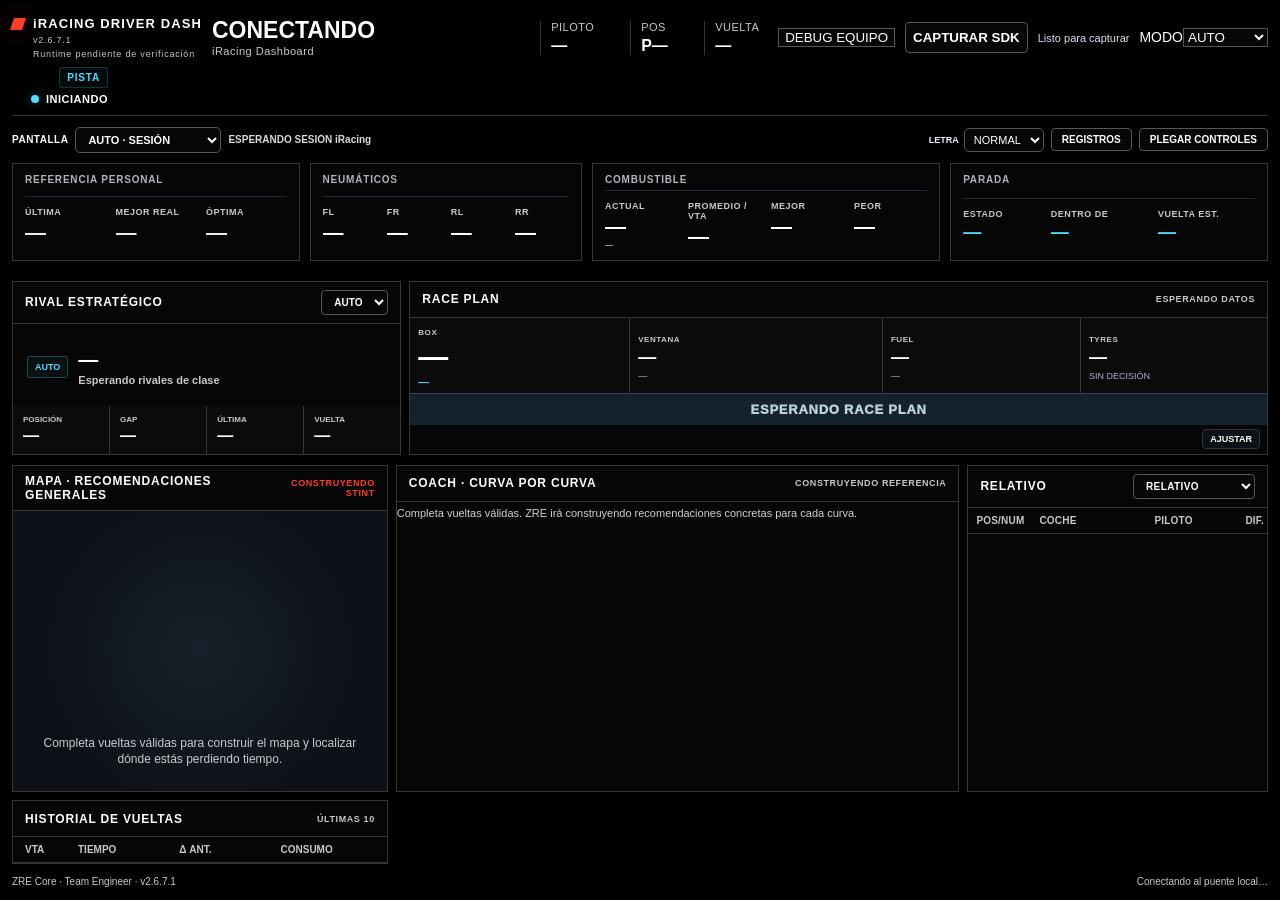
==== commit 7523e449: "release: align 2.6.7.1 assets and explicit UTF-8 tire QA on Windows" ====
--- a/web/index.html
+++ b/web/index.html
@@ -3,19 +3,19 @@
 <head>
   <meta charset="utf-8">
   <meta name="viewport" content="width=device-width,initial-scale=1">
-  <meta name="zre-build" content="2.6.7">
+  <meta name="zre-build" content="2.6.7.1">
   <title>ZRE Core · iRacing Team Engineer</title>
-  <link rel="stylesheet" href="/static/style.css?v=2.6.7">
-  <link rel="stylesheet" href="/static/practice.css?v=2.6.7">
-  <link rel="stylesheet" href="/static/quali.css?v=2.6.7">
-  <link rel="stylesheet" href="/static/race_v2.css?v=2.6.7">
-  <link rel="stylesheet" href="/static/kpi_library.css?v=2.6.7">
+  <link rel="stylesheet" href="/static/style.css?v=2.6.7.1">
+  <link rel="stylesheet" href="/static/practice.css?v=2.6.7.1">
+  <link rel="stylesheet" href="/static/quali.css?v=2.6.7.1">
+  <link rel="stylesheet" href="/static/race_v2.css?v=2.6.7.1">
+  <link rel="stylesheet" href="/static/kpi_library.css?v=2.6.7.1">
   <link rel="stylesheet" href="/static/black_theme.css?v=2.6.7.1">
 </head>
 <body data-view="live">
 <main class="dashboard">
   <header class="session-header">
-    <div class="brand-block"><div class="brand"><span class="mark"></span>iRACING DRIVER DASH</div><span class="build">v2.6.7</span><span id="runtime-build-status" class="build">Runtime pendiente de verificación</span></div>
+    <div class="brand-block"><div class="brand"><span class="mark"></span>iRACING DRIVER DASH</div><span class="build">v2.6.7.1</span><span id="runtime-build-status" class="build">Runtime pendiente de verificación</span></div>
     <div class="session-info"><strong id="car">CONECTANDO</strong><span id="track">iRacing Dashboard</span></div>
     <div class="driver-header"><span>PILOTO</span><strong id="header-driver">—</strong></div>
     <div class="driver-header compact"><span>POS</span><strong id="header-position">P—</strong></div>
@@ -406,13 +406,13 @@
 
   <dialog id="pr-corner-dialog" class="pr-corner-dialog"><form method="dialog"><button aria-label="Cerrar detalle" type="submit">CERRAR ×</button><h2 id="pr-detail-zone">—</h2><b id="pr-detail-title">—</b><p id="pr-detail-advice">—</p><small id="pr-detail-confidence">—</small></form></dialog>
   <aside id="debug-panel" class="debug-panel" hidden><div><strong>COACH DEBUG</strong><span>?debug=1</span></div><pre id="debug-content">Esperando telemetría…</pre></aside>
-  <footer class="dashboard-footer"><span>ZRE Core · Team Engineer · v2.6.7</span><p id="notice" class="notice">Conectando al puente local…</p></footer>
+  <footer class="dashboard-footer"><span>ZRE Core · Team Engineer · v2.6.7.1</span><p id="notice" class="notice">Conectando al puente local…</p></footer>
 </main>
-<script src="/static/practice.js?v=2.6.7"></script>
- <script src="/static/quali.js?v=2.6.7"></script>
- <script src="/static/race_v2.js?v=2.6.7"></script>
-<script src="/static/kpi_library.js?v=2.6.7"></script>
-<script src="/static/session_archive.js?v=2.6.7"></script>
-<script src="/static/app.js?v=2.6.7"></script>
+<script src="/static/practice.js?v=2.6.7.1"></script>
+ <script src="/static/quali.js?v=2.6.7.1"></script>
+ <script src="/static/race_v2.js?v=2.6.7.1"></script>
+<script src="/static/kpi_library.js?v=2.6.7.1"></script>
+<script src="/static/session_archive.js?v=2.6.7.1"></script>
+<script src="/static/app.js?v=2.6.7.1"></script>
 </body>
 </html>
--- a/static/style.css
+++ b/static/style.css
@@ -0,0 +1,298 @@
+:root{--bg:#080a0d;--panel:#11161c;--panel2:#151b22;--line:#2a323c;--text:#f4f6f8;--muted:#87919d;--accent:#ff4028;--cyan:#55d9ff;--green:#68e0a0;--amber:#f6c85f}
+*{box-sizing:border-box}html,body{height:100%;overflow:hidden}body{margin:0;background:radial-gradient(circle at 72% 0,#1a2330 0,#080a0d 42%);color:var(--text);font-family:"Segoe UI",Roboto,Arial,sans-serif;font-size:14px}[hidden]{display:none!important}
+.dashboard{width:100%;max-width:1920px;height:100dvh;margin:auto;padding:16px 20px 10px;display:grid;grid-template-rows:auto minmax(0,1fr) auto;gap:10px}.session-header{border-bottom:1px solid var(--line);display:flex;align-items:center;gap:20px;padding:0 0 10px;min-height:70px}.brand-block{display:flex;flex-direction:column;gap:4px;min-width:170px}.brand{font-weight:800;letter-spacing:1.1px;display:flex;align-items:center;gap:9px;white-space:nowrap;font-size:13px}.mark{width:12px;height:12px;background:var(--accent);transform:skew(-18deg);box-shadow:0 0 22px #ff402844}.build{color:var(--muted);font-size:9px;letter-spacing:.8px;padding-left:21px}.session-info{display:flex;flex-direction:column;gap:2px;flex:1;min-width:0}.session-info strong{font-size:28px;line-height:1.05;white-space:nowrap;overflow:hidden;text-overflow:ellipsis}.session-info span,.driver-header span,.session-state span{color:var(--muted);font-size:11px;letter-spacing:.5px}.driver-header{border-left:1px solid var(--line);padding-left:14px;display:flex;flex-direction:column;gap:4px;min-width:96px}.driver-header.compact{min-width:82px}.driver-header strong{font-size:18px;white-space:nowrap;max-width:210px;overflow:hidden;text-overflow:ellipsis}.coach-controls{display:flex;gap:8px;border-left:1px solid var(--line);padding-left:14px}.coach-controls label{display:flex;flex-direction:column;gap:3px;color:var(--muted);font-size:9px;letter-spacing:.7px}.coach-controls select{border:1px solid var(--line);background:#0d1117;color:var(--text);padding:5px 7px;border-radius:4px;font-size:11px}.state-stack{display:flex;flex-direction:column;align-items:flex-end;gap:5px;min-width:118px}.view-badge{color:var(--cyan);font-size:10px;font-weight:800;letter-spacing:.8px;border:1px solid #55d9ff33;background:#55d9ff0d;padding:4px 7px;border-radius:3px}body[data-view="pit"] .view-badge{color:var(--amber);border-color:#f6c85f44;background:#f6c85f0e}body[data-view="summary"] .view-badge{color:var(--green);border-color:#68e0a044;background:#68e0a00e}.session-state{display:flex;align-items:center;gap:7px;white-space:nowrap}.session-state strong{font-size:11px;letter-spacing:.5px}.session-state #status-dot{width:8px;height:8px;border-radius:50%;background:var(--cyan);box-shadow:0 0 12px #55d9ff66}.session-state.offline #status-dot{background:var(--accent);box-shadow:0 0 12px #ff402866}.screen{min-height:0}
+.card-title{min-height:36px;padding:8px 12px;border-bottom:1px solid var(--line);display:flex;align-items:center;justify-content:space-between;gap:10px}.card-title h2{font-size:12px;font-weight:700;letter-spacing:.8px;margin:0;color:#d4d9df}.card-title>span{color:var(--muted);font-size:9px;letter-spacing:.6px;font-weight:700}.timing-card,.pace-card,.data-card,.focus-card{background:linear-gradient(180deg,rgba(19,24,31,.98),rgba(15,19,25,.98));border:1px solid var(--line);box-shadow:0 10px 34px #0003;min-height:0;overflow:hidden}
+.live-view{display:grid;grid-template-rows:auto minmax(0,1fr);gap:10px}.live-telemetry{order:0}.boards-grid{order:1;display:grid;grid-template-columns:minmax(0,1.06fr) minmax(0,1.16fr) minmax(300px,.78fr);gap:10px;min-height:0;align-items:stretch}.table-head,.row{display:grid;grid-template-columns:72px minmax(0,1fr) 82px 94px 78px;column-gap:7px;align-items:center;padding-left:10px;padding-right:10px}.table-head{padding-top:7px;padding-bottom:7px;color:var(--muted);font-size:10px;font-weight:700;letter-spacing:.2px;border-bottom:1px solid var(--line)}.row{height:clamp(54px,7.2vh,78px);padding-top:4px;padding-bottom:4px;border-bottom:1px solid #232a33;font-variant-numeric:tabular-nums;line-height:1.1}.row:last-child{border-bottom:0}.row.player{background:linear-gradient(90deg,#ff40282a,#ff402808 68%,transparent);box-shadow:inset 3px 0 var(--accent)}.pos-number{display:flex;flex-direction:column;align-items:flex-start;gap:2px;font-variant-numeric:tabular-nums}.pos-number strong{font-size:18px;line-height:1;color:#e8edf2}.pos-number span{color:var(--muted);font-size:11px;font-weight:800}.car-driver{display:flex;flex-direction:column;gap:4px;min-width:0}.car-line{display:flex;align-items:center;gap:8px;min-width:0;height:20px}.brand-logo{width:38px;height:18px;flex:0 0 38px;display:flex;align-items:center;justify-content:center}.brand-logo img{display:block;max-width:36px;max-height:17px;width:auto;height:auto;object-fit:contain}.brand-fallback{font-size:9px;font-weight:900;letter-spacing:.4px;color:#e8edf2;border:1px solid #56606c;border-radius:3px;padding:2px 4px}.car-model{min-width:0;color:var(--muted);font-size:9px;white-space:nowrap;overflow:hidden;text-overflow:ellipsis}.driver{font-size:17px;white-space:nowrap;overflow:hidden;text-overflow:ellipsis}.gap{font-size:17px;font-variant-numeric:tabular-nums}.player .gap{color:var(--accent)}.time{font-size:16px;color:#d9dde2;font-variant-numeric:tabular-nums}.timing-switch-title select{border:1px solid var(--line);background:#0d1117;color:var(--text);padding:5px 8px;border-radius:4px;font-size:10px;font-weight:800;letter-spacing:.4px}
+.pace-head,.pace-row{display:grid;grid-template-columns:46px 1fr 1fr 1fr;column-gap:7px;align-items:center}.pace-head{padding:7px 12px;color:var(--muted);font-size:10px;font-weight:700;border-bottom:1px solid var(--line)}.pace-row{height:clamp(37px,4.8vh,48px);padding:3px 12px;border-bottom:1px solid #232a33;font-size:19px;font-variant-numeric:tabular-nums}.pace-row span:nth-child(3){color:var(--cyan);font-weight:700}.pace-row span:nth-child(4){color:#dfe5eb;font-size:.82em}
+.telemetry-grid{display:grid;grid-template-columns:1.15fr .95fr .9fr 1.05fr;gap:10px}.data-card{padding:10px 12px;display:grid;grid-template-columns:repeat(4,minmax(0,1fr));gap:10px}.data-card h2{grid-column:1/-1;font-size:10px;font-weight:700;letter-spacing:.8px;color:#aeb5bd;margin:0;padding-bottom:5px;border-bottom:1px solid #232a33}.data-card div{display:flex;flex-direction:column;gap:3px;min-width:0;overflow:hidden}.data-card span,.eyebrow{font-size:9px;font-weight:700;letter-spacing:.5px;color:var(--muted)}.data-card strong{font-size:21px;line-height:1.15;white-space:nowrap;font-variant-numeric:tabular-nums;min-width:0;max-width:100%;overflow:hidden;text-overflow:ellipsis}.metric-meta{display:block;min-width:0;max-width:100%;overflow:hidden;text-overflow:ellipsis;white-space:nowrap;color:var(--muted);font-size:8px;font-weight:800;letter-spacing:.35px;line-height:1.1}.fuel-current-metric strong{overflow:visible;text-overflow:clip}.lap-card{grid-template-columns:repeat(3,minmax(0,1fr))}.lap-card strong{color:#e7ebef}.pit{grid-template-columns:minmax(0,.8fr) minmax(0,1fr) minmax(0,1fr)}.pit strong{color:var(--cyan);font-size:18px}
+.loss-map-card{display:grid;grid-template-rows:auto minmax(0,1fr)}.live-map-wrap{position:relative;min-height:0;display:grid;place-items:center;padding:12px;background:radial-gradient(circle at center,#17202a 0,#0d1117 70%)}#live-track-map{width:100%;height:100%;min-height:280px;max-height:100%;overflow:visible}#live-track-line{fill:none;stroke:#e9edf2;stroke-width:1.35;stroke-linecap:round;stroke-linejoin:round;opacity:.92;vector-effect:non-scaling-stroke}#live-map-empty{position:absolute;inset:auto 24px 24px;margin:0;text-align:center;color:var(--muted);font-size:12px;line-height:1.35}.loss-map-card .card-title>span{color:var(--accent);max-width:62%;text-align:right}
+.pit-view{display:grid;grid-template-rows:minmax(0,.98fr) minmax(0,1fr);gap:10px}.pit-top-grid{display:grid;grid-template-columns:minmax(0,1.25fr) minmax(320px,.78fr) minmax(320px,.78fr);gap:10px;min-height:0}.focus-card{padding:0}.coach-card{display:grid;grid-template-rows:auto auto 1fr 1fr}.coach-kpis{display:grid;grid-template-columns:repeat(3,1fr);gap:1px;background:var(--line);border-bottom:1px solid var(--line)}.coach-kpis>div{background:var(--panel2);padding:14px 15px;display:flex;flex-direction:column;gap:4px}.coach-kpis span,.strategy-main span,.strategy-grid span,.director-grid span{color:var(--muted);font-size:9px;font-weight:700;letter-spacing:.6px}.coach-kpis strong{font-size:26px;font-variant-numeric:tabular-nums}.coach-kpis>div:last-child strong{color:var(--green)}.coach-priority{padding:16px 18px;border-bottom:1px solid #232a33;display:grid;grid-template-columns:auto 1fr;grid-template-rows:auto 1fr;column-gap:14px;align-content:center}.coach-priority>span{grid-row:1/3;align-self:center;color:var(--muted);font-size:10px;font-weight:800;letter-spacing:.8px;min-width:78px}.coach-priority strong{font-size:19px}.coach-priority p{margin:5px 0 0;color:#c6ccd3;font-size:14px;line-height:1.35}.coach-priority.primary{box-shadow:inset 3px 0 var(--accent);background:linear-gradient(90deg,#ff402817,transparent 72%)}.strategy-card{display:grid;grid-template-rows:auto auto 1fr}.strategy-main{margin:18px 18px 8px;padding:18px;border:1px solid #55d9ff33;background:#55d9ff0b;display:flex;flex-direction:column;gap:5px}.strategy-main strong{font-size:42px;color:var(--cyan);font-variant-numeric:tabular-nums}.strategy-grid{display:grid;grid-template-columns:1fr 1fr;gap:1px;background:var(--line);margin-top:8px}.strategy-grid>div{background:var(--panel2);padding:14px;display:flex;flex-direction:column;gap:6px;min-width:0}.strategy-grid strong{font-size:18px;font-variant-numeric:tabular-nums;white-space:normal}.director-card{padding-bottom:0;display:grid;grid-template-rows:auto auto auto 1fr auto}.director-card>.eyebrow{padding:18px 18px 4px}.director-rival{padding:0 18px;font-size:25px;line-height:1.15}.director-status{margin:10px 18px;color:#c6ccd3;font-size:14px;line-height:1.35}.director-grid{display:grid;grid-template-columns:1fr 1fr;gap:1px;background:var(--line)}.director-grid>div{background:var(--panel2);padding:14px;display:flex;flex-direction:column;gap:5px}.director-grid strong{font-size:19px}.pit-bottom-grid{display:grid;grid-template-columns:minmax(0,1.55fr) minmax(320px,.75fr);gap:10px;min-height:0}.pit-bottom-grid .row{height:clamp(42px,5.3vh,58px)}.pit-bottom-grid .pace-row{height:clamp(32px,4.1vh,42px);font-size:17px}
+.summary-view{display:grid;grid-template-rows:auto minmax(0,1fr);gap:10px}.summary-kpis{display:grid;grid-template-columns:repeat(4,1fr);gap:10px}.summary-kpis article{background:linear-gradient(180deg,rgba(19,24,31,.98),rgba(15,19,25,.98));border:1px solid var(--line);padding:15px 17px;display:flex;flex-direction:column;gap:5px}.summary-kpis span{color:var(--muted);font-size:10px;font-weight:700;letter-spacing:.6px}.summary-kpis strong{font-size:32px;font-variant-numeric:tabular-nums}.summary-kpis article:nth-child(3) strong{color:var(--green)}.summary-grid{display:grid;grid-template-columns:1.35fr .65fr;gap:10px;min-height:0}.summary-priorities{display:grid;gap:1px;background:var(--line)}.summary-priority{background:var(--panel2);padding:18px;display:grid;grid-template-columns:100px 1fr}.summary-priority span{grid-row:1/3;color:var(--muted);font-size:10px;font-weight:800}.summary-priority strong{font-size:21px}.summary-priority p{margin:6px 0 0;color:#c6ccd3;font-size:15px}
+.lap-flash{position:fixed;inset:0;width:100vw;height:100dvh;z-index:100;background:radial-gradient(circle at center,#e83a22 0,#a9160b 58%,#390705 100%);box-shadow:inset 0 0 180px #0009;padding:8vh 12vw;display:grid;grid-template-columns:1fr 1fr;align-content:center;justify-items:center;gap:clamp(22px,4vh,46px) 8vw;text-align:center}.lap-flash>span{grid-column:1/-1;font-size:clamp(28px,2.4vw,46px);font-weight:600;letter-spacing:3px}.lap-flash>strong{grid-column:1/-1;font-size:clamp(110px,13vw,250px);font-weight:800;line-height:.85;letter-spacing:-.05em;text-shadow:0 10px 45px #0006}.lap-flash div{display:flex;flex-direction:column;align-items:center;gap:10px;min-width:280px;padding-top:2vh;border-top:2px solid #ffffff66}.lap-flash div span{font-size:clamp(18px,1.4vw,28px);letter-spacing:1.5px}.lap-flash div b{font-size:clamp(38px,3.6vw,70px)}.lap-flash .negative{color:#d8fffa}.flash-coach{grid-column:1/-1;max-width:1050px;margin:0;padding:12px 22px;border:1px solid #ffffff55;background:#00000022;font-size:clamp(18px,1.4vw,28px);font-weight:600}.flash-map-card{grid-column:1/-1;width:min(980px,78vw);height:min(250px,25vh);display:grid;grid-template-columns:220px 1fr;align-items:center;gap:20px;padding:10px 20px;border:1px solid #ffffff55;background:#09090955}.flash-map-title{display:flex!important;flex-direction:column;align-items:flex-start!important;gap:7px!important;min-width:0!important;padding:0!important;border:0!important;text-align:left}.flash-map-title span{font-size:12px!important;font-weight:800;letter-spacing:1.4px;color:#ffd9d4}.flash-map-title b{font-size:18px!important;line-height:1.2}#flash-track-map{width:100%;height:100%;max-height:225px;overflow:visible}#flash-track-line{fill:none;stroke:#fff;stroke-width:1.25;stroke-linecap:round;stroke-linejoin:round;opacity:.9;vector-effect:non-scaling-stroke}.loss-marker circle:first-child{fill:#ff402833;stroke:#fff;stroke-width:.45;animation:lossPulse 1s ease-in-out infinite alternate}.loss-marker circle:nth-child(2){fill:#fff}.loss-marker-2{opacity:.7}.loss-marker text{fill:#fff;font-size:4px;font-weight:900;paint-order:stroke;stroke:#7d0d07;stroke-width:1px;stroke-linejoin:round}@keyframes lossPulse{from{r:3.8}to{r:5.4}}
+.dashboard-footer{display:flex;justify-content:space-between;align-items:center;gap:16px;color:var(--muted);font-size:10px;line-height:16px}.notice{text-align:right;margin:0}.debug-panel{position:fixed;right:18px;bottom:38px;z-index:90;width:390px;max-height:46vh;overflow:auto;border:1px solid #f6c85f66;background:#080a0df2;box-shadow:0 10px 35px #000a;padding:10px 12px;font-size:11px}.debug-panel>div{display:flex;justify-content:space-between;color:var(--amber);margin-bottom:8px}.debug-panel pre{margin:0;white-space:pre-wrap;color:#dce2e8;font:11px/1.35 Consolas,monospace}.audio-test{align-self:end;height:34px;padding:0 12px;border:1px solid #3f4652;border-radius:6px;background:#181c22;color:#f2f4f7;font-weight:800;font-size:11px;letter-spacing:.04em;cursor:pointer}.audio-test:hover{background:#242a33}
+@media(min-width:1500px) and (min-height:900px){.row{height:clamp(58px,7.5vh,80px)}.driver{font-size:18px}.time,.gap{font-size:17px}.live-telemetry .data-card{padding-top:8px;padding-bottom:8px}.boards-grid .row{height:clamp(58px,6.5vh,70px)}}
+@media(max-height:760px){.dashboard{padding-top:10px}.session-header{min-height:58px}.session-info strong{font-size:22px}.row{height:clamp(42px,6.6vh,58px)}.pace-row{height:clamp(30px,4.2vh,38px);font-size:15px}.data-card strong{font-size:17px}.coach-kpis>div,.strategy-grid>div,.director-grid>div{padding:9px 11px}.coach-priority{padding:10px 14px}.flash-map-card{height:170px}.lap-flash{gap:12px;padding:4vh 9vw}.lap-flash>strong{font-size:clamp(80px,10vw,160px)}#live-track-map{min-height:190px}.live-telemetry .data-card{padding-top:6px;padding-bottom:6px}.boards-grid .row{height:clamp(38px,5.7vh,50px)}}
+@media(max-width:1100px){html,body{overflow:auto}.dashboard{height:auto;min-height:100dvh;display:block;padding:12px}.driver-header,.coach-controls{display:none!important}.session-header{gap:10px}.session-info strong{font-size:19px}.boards-grid,.telemetry-grid,.pit-top-grid,.pit-bottom-grid,.summary-grid,.summary-kpis{grid-template-columns:1fr;margin-top:10px}.screen{display:block}.timing-card,.pace-card,.data-card,.focus-card{margin-bottom:10px}.lap-flash{padding:8vh 7vw;grid-template-columns:1fr;gap:22px}.lap-flash>strong,.lap-flash>span,.flash-coach{grid-column:1}}
+
+
+/* v2.2.1 — bottom-anchored engineering boards and split car/driver columns */
+.live-view{display:flex;flex-direction:column;min-height:0;height:100%}
+.live-telemetry{flex:0 0 auto}
+.boards-grid{margin-top:auto;width:100%;grid-template-columns:minmax(0,.95fr) minmax(0,1.45fr) minmax(300px,.78fr);align-items:stretch}
+.telemetry-grid{grid-template-columns:.95fr .90fr 1.15fr 1.05fr}
+.table-head,.row{grid-template-columns:72px 150px minmax(120px,1fr) 82px 94px 78px;column-gap:7px}
+.car-cell{display:flex;align-items:center;gap:8px;min-width:0}
+.car-cell .brand-logo{flex:0 0 38px}
+.car-cell .car-model{font-size:10px;color:#c3cad2}
+.row>.driver{min-width:0}
+.loss-map-card .card-title>span{max-width:58%}
+@media(min-width:1500px) and (min-height:900px){.boards-grid .row{height:58px}.boards-grid .pace-row{height:43px}}
+@media(max-height:760px){.boards-grid .row{height:40px}.boards-grid .pace-row{height:31px}.table-head,.row{grid-template-columns:62px 125px minmax(100px,1fr) 72px 82px 70px}}
+
+/* v2.3.0 live race tools */
+.timing-spacer{visibility:hidden;pointer-events:none}
+.race-tools-grid{display:grid;grid-template-columns:minmax(330px,.72fr) minmax(0,1.55fr);gap:10px;flex:0 0 210px;min-height:0;margin-top:10px}
+.live-rival-card,.endurance-strategy-card{min-height:0;position:relative}.rival-title select{max-width:240px;border:1px solid var(--line);background:#0d1117;color:var(--text);padding:5px 8px;border-radius:4px;font-size:10px;font-weight:800}
+.live-rival-card{display:grid;grid-template-rows:auto 1fr auto}.rival-main{padding:13px 14px 9px;display:grid;grid-template-columns:auto 1fr;grid-template-rows:auto auto;gap:3px 10px;align-content:center;min-width:0}.rival-main>span{grid-row:1/3;align-self:center;color:var(--cyan);border:1px solid #55d9ff44;background:#55d9ff0d;padding:5px 7px;border-radius:3px;font-size:9px;font-weight:900}.rival-main strong{font-size:20px;white-space:nowrap;overflow:hidden;text-overflow:ellipsis}.rival-main b{font-size:11px;color:var(--muted);font-weight:600;white-space:nowrap;overflow:hidden;text-overflow:ellipsis}
+.rival-kpis{display:grid;grid-template-columns:repeat(4,1fr);gap:1px;background:var(--line)}.rival-kpis>div{background:var(--panel2);padding:9px 10px;display:flex;flex-direction:column;gap:3px;min-width:0}.rival-kpis span,.strategy-live-kpis span{font-size:8px;font-weight:800;color:var(--muted)}.rival-kpis strong{font-size:16px;white-space:nowrap;overflow:hidden;text-overflow:ellipsis}
+.endurance-strategy-card{display:grid;grid-template-rows:auto auto minmax(0,1fr)}.strategy-title>span{font-weight:900}.endurance-strategy-card[data-state="green"] .strategy-title>span{color:var(--green)}.endurance-strategy-card[data-state="yellow"] .strategy-title>span{color:var(--amber)}.endurance-strategy-card[data-state="red"] .strategy-title>span{color:var(--accent)}
+.strategy-live-kpis{display:grid;grid-template-columns:repeat(8,minmax(0,1fr));gap:1px;background:var(--line);border-bottom:1px solid var(--line)}.strategy-live-kpis>div{background:var(--panel2);padding:8px 9px;display:flex;flex-direction:column;gap:4px;min-width:0}.strategy-live-kpis strong{font-size:14px;white-space:nowrap;overflow:hidden;text-overflow:ellipsis}.strategy-live-kpis>div:nth-child(6) strong{color:var(--green)}.endurance-strategy-card[data-state="red"] .strategy-live-kpis>div:nth-child(6) strong{color:var(--accent)}.endurance-strategy-card[data-state="yellow"] .strategy-live-kpis>div:nth-child(7) strong{color:var(--amber)}
+.strategy-bottom{display:grid;grid-template-columns:170px minmax(0,1fr) auto;gap:10px;align-items:center;padding:8px 10px;min-height:0}.strategy-compare{display:flex;flex-direction:column;gap:2px;font-size:9px;color:var(--muted)}.strategy-compare b{color:#dfe5eb;font-size:11px}.strategy-timeline{display:flex;align-items:stretch;gap:4px;min-width:0;overflow:hidden;height:48px}
+.stint-chip{appearance:none;border:1px solid #343d48;background:#111820;color:#dfe5eb;border-radius:4px;padding:4px 6px;min-width:54px;display:flex;flex-direction:column;justify-content:center;gap:1px;cursor:pointer;font:inherit;text-align:left}.stint-chip.done{opacity:.55}.stint-chip.current{border-color:var(--cyan);background:#55d9ff0e;box-shadow:inset 0 -2px var(--cyan)}.stint-chip.double{box-shadow:inset 0 2px var(--amber)}.stint-chip strong{font-size:10px}.stint-chip span,.stint-chip b{font-size:8px;white-space:nowrap}.stint-chip span{color:var(--muted)}.timeline-empty{align-self:center;color:var(--muted);font-size:10px}
+.strategy-config{position:relative;align-self:center}.strategy-config summary{list-style:none;cursor:pointer;border:1px solid var(--line);background:#0d1117;padding:6px 8px;border-radius:4px;font-size:9px;font-weight:900}.strategy-config summary::-webkit-details-marker{display:none}.strategy-config[open]{z-index:40}.strategy-config-grid{display:none;position:absolute;right:0;bottom:34px;width:560px;grid-template-columns:repeat(4,1fr);gap:7px;background:#0b0f14f7;border:1px solid #46515f;box-shadow:0 16px 50px #000b;padding:10px}.strategy-config[open] .strategy-config-grid{display:grid}.strategy-config label{display:flex;flex-direction:column;gap:3px;color:var(--muted);font-size:8px;font-weight:800}.strategy-config input{width:100%;border:1px solid var(--line);background:#111820;color:var(--text);padding:6px;border-radius:3px;font-size:11px}.strategy-config .drivers-input{grid-column:span 2}.strategy-config>p{display:none}.strategy-config[open]>p{display:block;position:absolute;right:0;bottom:-25px;width:560px;margin:0;padding:5px 10px;background:#0b0f14f7;border:1px solid #46515f;color:var(--muted);font-size:8px}
+@media(min-width:1500px) and (min-height:900px){.race-tools-grid{flex-basis:205px}}@media(max-height:820px){.race-tools-grid{flex-basis:174px}.rival-main{padding:7px 10px}.strategy-live-kpis>div{padding:5px 6px}.strategy-bottom{padding:5px 8px}.strategy-timeline{height:40px}.rival-kpis>div{padding:6px 8px}}@media(max-width:1100px){.race-tools-grid{grid-template-columns:1fr;flex:auto}.strategy-live-kpis{grid-template-columns:repeat(2,1fr)}.strategy-bottom{grid-template-columns:1fr}.strategy-config-grid,.strategy-config[open]>p{position:static;width:auto}.strategy-timeline{overflow:auto}}
+
+/* Spotter reuses the existing timing, rival and strategy cards. */
+.role-control select{max-width:110px}.spotter-summary{display:flex;flex-wrap:wrap;gap:12px;padding:12px;background:#121d27;border:1px solid #354a59;margin:8px 0}.spotter-summary[hidden]{display:none}.spotter-summary>div,.spotter-summary>label{display:flex;flex-direction:column;gap:4px;min-width:130px}.spotter-summary span{font-size:11px;color:#9fb2c0}.spotter-summary strong{font-size:18px;color:#fff}body[data-role=spotter] .lap-card,body[data-role=spotter] .live-telemetry .data-card:nth-child(2){display:none}body[data-role=spotter] .spotter-summary{display:flex}
+
+/* Independent, scrollable engineering workspace. Driver screens retain their original rules. */
+.spotter-screen{height:100%;overflow-y:auto;overflow-x:hidden;padding:4px 8px 24px;display:flex;flex-direction:column;gap:12px}.spotter-screen[hidden]{display:none}.spotter-kpis{display:grid;grid-template-columns:repeat(4,minmax(0,1fr));gap:8px}.spotter-kpis>div{min-width:0;background:#14212b;border:1px solid #31434f;border-radius:5px;padding:9px;display:flex;flex-direction:column;gap:6px}.spotter-kpis small{font-size:10px;color:#9eb4c1;letter-spacing:.4px}.spotter-kpis strong{font-size:19px;overflow:hidden;text-overflow:ellipsis;white-space:nowrap}.spotter-choice{display:flex;align-items:center;gap:14px;background:#16222b;padding:10px;border:1px solid #31434f}.spotter-choice label,.spotter-controls label{display:flex;flex-direction:column;gap:4px;color:#b7cbd8;font-size:11px}.spotter-panels{display:grid;grid-template-columns:repeat(2,minmax(0,1fr));gap:10px}.spotter-panels>.focus-card{min-width:0;overflow:hidden}.spotter-panels .spotter-kpis{grid-template-columns:repeat(3,minmax(0,1fr))}.spotter-panels .spotter-kpis strong{font-size:15px}.spotter-panels .row{font-size:11px}.spotter-controls{display:flex;gap:10px;align-items:end;flex-wrap:wrap}.spotter-controls h2,.spotter-controls p{flex-basis:100%;margin:0}.spotter-controls input,.spotter-controls select,.spotter-choice input,.spotter-choice select{background:#10202c;color:#fff;border:1px solid #637d8f;padding:6px}.spotter-controls button{background:#284558;color:#fff;border:1px solid #668293;border-radius:4px;padding:7px 10px;cursor:pointer}.spotter-controls button:hover{background:#375b6e}#spotter-identity-warning{color:#ffcc66}#driver-view-control{display:flex;flex-direction:column;gap:3px;color:#a9bdcb;font-size:10px}#driver-view-control select{min-width:82px}@media(max-width:1100px){.spotter-kpis{grid-template-columns:repeat(3,minmax(0,1fr))}.spotter-panels{grid-template-columns:1fr}}
+
+/* v2.4.3 candidate · spotter clarity */
+.rival-picker{display:grid;grid-template-columns:auto minmax(140px,1fr) minmax(180px,1.2fr);gap:8px;align-items:end;margin:8px 0 12px}
+.rival-picker button,.rival-picker input,.rival-picker select{min-height:34px}
+.rival-picker button.active{font-weight:800}
+.spotter-screen h2 small{font-size:.65em;font-weight:500;opacity:.7}
+.spotter-controls>p{max-width:980px;opacity:.82;line-height:1.35}
+@media(max-width:1100px){.rival-picker{grid-template-columns:1fr}.spotter-kpis{grid-template-columns:repeat(3,minmax(0,1fr))}}
+
+.stop-plan-panel{margin-top:10px}.stop-plan-panel summary{font-size:12px;color:#c7deed;cursor:pointer}.stop-plan-row{display:grid;grid-template-columns:110px minmax(170px,1fr) 95px 115px 125px 95px;gap:7px;align-items:center;margin:8px 0;padding:8px;background:#162833;border:1px solid #415563}.stop-plan-row strong,.stop-plan-row span,.stop-plan-row small{font-size:11px}.stop-plan-row small{grid-column:1/-1;color:#b9cfda}.stop-plan-row input,.stop-plan-row select{min-width:0;background:#10202c;color:#fff;border:1px solid #637d8f;padding:5px}@media(max-width:1100px){.stop-plan-row{grid-template-columns:repeat(3,minmax(0,1fr))}}
+/* Race Engineer: full class roster stays available without expanding the live window. */
+#spotter-standing-all{max-height:58vh;overflow-y:auto;overscroll-behavior:contain}
+#spotter-standing-all .row{min-height:34px}
+#spotter-driver{display:block;white-space:normal;letter-spacing:0;color:#d4e3e9}
+#spotter-stop-history{line-height:1.7;color:#c6dce8}
+.race-plan-metrics{display:grid;grid-template-columns:repeat(2,minmax(0,1fr));gap:8px;margin:10px 0}
+.race-plan-metrics>div{display:flex;justify-content:space-between;gap:8px;padding:6px;border-bottom:1px solid #354a59;color:#b7cbd8;font-size:11px}
+.race-plan-metrics strong{color:#fff;text-align:right}
+
+#capture-sdk{background:#334c58;color:#fff;border:1px solid #8db6c7;border-radius:4px;padding:7px;cursor:pointer;font-weight:700;white-space:nowrap}#capture-status{font-size:11px;color:#d8e6eb;max-width:200px;overflow:hidden;text-overflow:ellipsis;white-space:nowrap}
+
+
+/* v2.5.6 — responsive viewport stabilization
+   Keep PILOTO/SPOTTER readable without global scaling. */
+.dashboard,.screen,.live-view,.telemetry-grid,.race-tools-grid,.boards-grid,
+.pit-top-grid,.pit-bottom-grid,.summary-grid,.spotter-screen,.spotter-panels,
+.timing-card,.pace-card,.data-card,.focus-card{min-width:0}
+.session-header>*{min-width:0}
+
+@media(min-width:1101px){
+  .dashboard{overflow:hidden}
+  .live-view,.boards-grid,.race-tools-grid{min-height:0}
+  .boards-grid{overflow:hidden}
+  .boards-grid>*{min-width:0;min-height:0}
+  .live-map-wrap{min-width:0;min-height:0;overflow:hidden}
+  #live-track-map{min-width:0;min-height:0;max-width:100%;max-height:100%}
+  .race-tools-grid{flex-basis:clamp(174px,19vh,205px)}
+}
+
+@media(min-width:1101px) and (max-width:1650px){
+  .dashboard{padding-left:12px;padding-right:12px}
+  .session-header{gap:8px 10px;flex-wrap:wrap;align-content:center}
+  .brand-block{min-width:145px}
+  .session-info{min-width:220px}
+  .session-info strong{font-size:23px}
+  .driver-header{min-width:80px;padding-left:10px}
+  .driver-header.compact{min-width:64px}
+  .driver-header strong{font-size:16px;max-width:160px}
+  .coach-controls{gap:5px;padding-left:10px}
+  .coach-controls select{max-width:125px}
+  .state-stack{min-width:96px}
+  .role-control select{max-width:96px}
+  #capture-status{max-width:120px}
+
+  .boards-grid{gap:8px;grid-template-columns:minmax(0,.9fr) minmax(0,1.35fr) minmax(250px,.72fr)}
+  .race-tools-grid{gap:8px;grid-template-columns:minmax(270px,.68fr) minmax(0,1.5fr)}
+
+  .table-head,.row{
+    grid-template-columns:58px 110px minmax(86px,1fr) 68px 78px 66px;
+    column-gap:5px;
+    padding-left:8px;
+    padding-right:8px
+  }
+  .brand-logo{width:32px;flex-basis:32px}
+  .brand-logo img{max-width:30px}
+  .driver,.gap{font-size:15px}
+  .time{font-size:14px}
+  .car-cell .car-model{font-size:9px}
+}
+
+@media(min-width:1101px) and (max-height:850px){
+  .dashboard{padding-top:8px;padding-bottom:6px;gap:7px}
+  .session-header{min-height:54px;padding-bottom:7px}
+  .live-view{gap:7px}
+  .telemetry-grid,.boards-grid,.race-tools-grid{gap:7px}
+  .race-tools-grid{margin-top:7px;flex-basis:clamp(160px,22vh,174px)}
+  .data-card{padding:6px 9px;gap:7px}
+  .data-card strong{font-size:17px}
+  .card-title{min-height:30px;padding:6px 9px}
+  .table-head{padding-top:5px;padding-bottom:5px}
+  .boards-grid .row{height:clamp(38px,5.3vh,45px)}
+  .boards-grid .pace-row{height:clamp(29px,4.1vh,34px);font-size:15px}
+  .live-map-wrap{padding:8px}
+  #live-track-map{min-height:0}
+  .dashboard-footer{font-size:9px;line-height:12px}
+}
+
+/* Coach map phases: entry/braking, mid-corner and exit are visually distinct. */
+.loss-marker.loss-phase-entry circle:first-child{fill:#f6c85f33;stroke:var(--amber)}
+.loss-marker.loss-phase-entry circle:nth-child(2){fill:var(--amber)}
+.loss-marker.loss-phase-mid circle:first-child{fill:#ff402833;stroke:var(--accent)}
+.loss-marker.loss-phase-mid circle:nth-child(2){fill:var(--accent)}
+.loss-marker.loss-phase-exit circle:first-child{fill:#55d9ff33;stroke:var(--cyan)}
+.loss-marker.loss-phase-exit circle:nth-child(2){fill:var(--cyan)}
+
+
+/* Setup Engineer feedback stays modal so PIT layout and responsive geometry remain unchanged. */
+.card-actions{display:flex;align-items:center;gap:8px;min-width:0}.card-actions>span{color:var(--muted);font-size:9px;letter-spacing:.6px;font-weight:700}.card-actions button{border:1px solid #f6c85f66;background:#f6c85f12;color:var(--amber);border-radius:4px;padding:5px 8px;font-size:9px;font-weight:900;letter-spacing:.6px;cursor:pointer}.card-actions button:disabled{opacity:.35;cursor:not-allowed}
+.setup-engineer-dialog{width:min(760px,92vw);max-height:88vh;border:1px solid #56626f;border-radius:6px;background:#0d1117;color:var(--text);box-shadow:0 24px 90px #000d;padding:0}.setup-engineer-dialog::backdrop{background:#000b}.setup-engineer-dialog form{padding:18px;display:grid;gap:14px}.setup-engineer-heading{display:flex;justify-content:space-between;align-items:flex-start;border-bottom:1px solid var(--line);padding-bottom:12px}.setup-engineer-heading span{color:var(--amber);font-size:9px;font-weight:900;letter-spacing:1px}.setup-engineer-heading h2{margin:4px 0 0;font-size:22px}.setup-engineer-heading>button{border:0;background:transparent;color:var(--muted);font-size:26px;cursor:pointer}.setup-engineer-dialog p{margin:0}.setup-engineer-dialog #setup-engineer-status{color:var(--green);font-weight:800}.setup-engineer-dialog #setup-engineer-meta{color:var(--muted);font-size:12px}.setup-import-row{display:grid;grid-template-columns:minmax(180px,.8fr) minmax(220px,1fr) minmax(0,1fr);gap:10px;align-items:end}.setup-import-row label{display:flex;flex-direction:column;gap:5px;color:var(--muted);font-size:10px;font-weight:800;letter-spacing:.6px}.setup-import-row select,.setup-import-row input{border:1px solid #3a4652;background:#111820;color:var(--text);border-radius:4px;padding:8px;font:inherit;min-width:0}.setup-import-row span{align-self:center;color:var(--muted);font-size:11px;overflow:hidden;text-overflow:ellipsis;white-space:nowrap}.setup-feedback-grid{display:grid;grid-template-columns:repeat(3,1fr);gap:10px}.setup-feedback-grid label,.setup-comment{display:flex;flex-direction:column;gap:5px;color:var(--muted);font-size:10px;font-weight:800;letter-spacing:.6px}.setup-feedback-grid select,.setup-comment textarea{border:1px solid #3a4652;background:#111820;color:var(--text);border-radius:4px;padding:9px;font:inherit}.setup-comment textarea{min-height:92px;resize:vertical}.setup-engineer-actions{display:flex;gap:8px;justify-content:flex-end;flex-wrap:wrap}.setup-engineer-actions button{border:1px solid #46515f;background:#18202a;color:var(--text);border-radius:4px;padding:9px 12px;font-size:10px;font-weight:900;cursor:pointer}.setup-engineer-actions #setup-report-export{border-color:#55d9ff66;color:var(--cyan)}.setup-engineer-actions #setup-feedback-save{border-color:#68e0a066;color:var(--green)}
+@media(max-width:700px){.setup-import-row,.setup-feedback-grid{grid-template-columns:1fr}.setup-engineer-actions{justify-content:stretch}.setup-engineer-actions button{flex:1 1 100%}}
+
+
+/* Race Plan vNext — SPOTTER compact + expanded dialog */
+.spotter-race-plan-card{display:flex;flex-direction:column;gap:9px;min-width:0}
+.race-plan-title>div{display:flex;align-items:center;gap:8px;min-width:0}
+.race-plan-title span{font-size:10px;color:var(--muted);font-weight:800;letter-spacing:.5px;white-space:nowrap;overflow:hidden;text-overflow:ellipsis}
+.race-plan-title button{border:1px solid #4f7289;background:#12222d;color:#d9edf7;border-radius:4px;padding:4px 8px;cursor:pointer;font-weight:900}
+.race-plan-compact-main{display:grid;grid-template-columns:minmax(150px,.6fr) minmax(0,1.4fr);gap:10px;align-items:stretch}
+.race-plan-next,.race-plan-window{border:1px solid #31434f;background:#111d26;border-radius:5px;padding:9px;min-width:0}
+.race-plan-next{display:flex;flex-direction:column;justify-content:center;align-items:flex-start}
+.race-plan-next small,.race-plan-window>small,.race-plan-compact-metrics span{font-size:9px;color:#9eb4c1;letter-spacing:.55px;font-weight:800}
+.race-plan-next strong{font-size:28px;line-height:1.05}
+.race-plan-next b{margin-top:4px;font-size:11px;color:#6ebcff}
+.race-plan-window-values{display:grid;grid-template-columns:repeat(3,minmax(0,1fr));gap:6px;margin-top:8px}
+.race-plan-window-values span{display:flex;flex-direction:column;gap:2px;font-size:8px;color:#91a9b8}
+.race-plan-window-values b{font-size:14px;color:#fff}
+.race-plan-window-bar{position:relative;height:7px;margin-top:10px;border-radius:999px;background:linear-gradient(90deg,#2e6c8e,#55d59c);overflow:visible}
+.race-plan-window-bar i{position:absolute;inset:0;border-radius:inherit;box-shadow:inset 0 0 0 1px #ffffff22}
+.race-plan-window-bar em{position:absolute;top:50%;transform:translate(-50%,-50%);width:11px;height:11px;border-radius:50%;background:#fff;border:2px solid #0b1117;box-shadow:0 0 0 2px #67d7ff55}
+.race-plan-compact-metrics{display:grid;grid-template-columns:repeat(4,minmax(0,1fr));gap:6px}
+.race-plan-compact-metrics>div{min-width:0;padding:7px 8px;border:1px solid #2d414e;background:#13202a;border-radius:4px;display:flex;flex-direction:column;gap:3px}
+.race-plan-compact-metrics strong{font-size:13px;white-space:nowrap;overflow:hidden;text-overflow:ellipsis}
+.race-plan-stint-map{display:flex;gap:4px;min-width:0;overflow-x:auto;padding-bottom:2px;scrollbar-width:thin}
+.race-stint-chip{flex:0 0 auto;min-width:58px;border:1px solid #405563;background:#162630;border-radius:4px;padding:5px 7px;display:flex;flex-direction:column;gap:2px}
+.race-stint-chip b{font-size:8px;color:#90a9b8}
+.race-stint-chip strong{font-size:10px}
+.race-stint-chip.done{border-color:#4f9b70;background:#173329}
+.race-stint-chip.current{border-color:#4e9cd1;background:#153149}
+.race-stint-chip.final{border-color:#7a8790;background:#1c252c}
+#spotter-plan-summary{margin:0;color:#9fb3bf;font-size:9px;white-space:nowrap;overflow:hidden;text-overflow:ellipsis}
+.spotter-race-plan-card[data-state="box-this-lap"]{border-color:#ff9a6b}
+.spotter-race-plan-card[data-state="box-next-lap"]{border-color:#ffd56b}
+.spotter-race-plan-card[data-state="window-open"]{border-color:#62d99b}
+
+.race-plan-dialog{width:min(1180px,94vw);max-height:92vh;border:1px solid #56626f;border-radius:7px;background:#0d1117;color:var(--text);box-shadow:0 24px 90px #000d;padding:0}
+.race-plan-dialog::backdrop{background:#000c}
+.race-plan-dialog form{padding:16px;display:grid;gap:12px;max-height:92vh;overflow:auto}
+.race-plan-dialog-heading{display:flex;justify-content:space-between;align-items:flex-start;border-bottom:1px solid var(--line);padding-bottom:10px}
+.race-plan-dialog-heading span{font-size:9px;color:var(--cyan);font-weight:900;letter-spacing:1px}
+.race-plan-dialog-heading h2{margin:3px 0 0;font-size:24px}
+.race-plan-dialog-heading>button{border:0;background:transparent;color:var(--muted);font-size:28px;cursor:pointer}
+.race-plan-dialog-kpis,.race-plan-dialog-grid{display:grid;grid-template-columns:repeat(4,minmax(0,1fr));gap:8px}
+.race-plan-dialog-kpis>div,.race-plan-dialog-grid>div{border:1px solid #31434f;background:#121d27;border-radius:5px;padding:9px;display:flex;flex-direction:column;gap:4px;min-width:0}
+.race-plan-dialog-kpis span,.race-plan-dialog-grid>div{font-size:10px;color:#9eb4c1}
+.race-plan-dialog-kpis strong,.race-plan-dialog-grid strong{font-size:16px;color:#fff;overflow:hidden;text-overflow:ellipsis}
+.race-plan-dialog-section{border:1px solid #293b47;background:#101921;border-radius:5px;padding:10px}
+.race-plan-dialog-section h3{margin:0 0 9px;font-size:12px;letter-spacing:.5px}
+.race-plan-stint-map.expanded{padding:4px 0}.race-plan-stint-map.expanded .race-stint-chip{min-width:76px}
+.race-plan-simulator>div{display:flex;gap:10px;align-items:end;flex-wrap:wrap}
+.race-plan-simulator label{display:flex;flex-direction:column;gap:4px;color:#a8becb;font-size:10px}
+.race-plan-simulator input{background:#10202c;color:#fff;border:1px solid #637d8f;padding:8px;border-radius:4px}
+.race-plan-simulator button,.race-plan-dialog-actions button{background:#18344a;color:#fff;border:1px solid #4d7896;border-radius:4px;padding:9px 12px;font-weight:900;cursor:pointer}
+#race-plan-sim-result{margin:9px 0 0;color:#d8e6ee;font-weight:700}
+.race-plan-manual summary{cursor:pointer;color:#bcd2df;font-size:11px}.race-plan-manual>p{font-size:10px;color:#91a9b8}
+.race-plan-dialog-actions{display:flex;justify-content:flex-end}
+
+@media(max-width:1100px){
+  .race-plan-compact-main{grid-template-columns:1fr}
+  .race-plan-compact-metrics{grid-template-columns:repeat(2,minmax(0,1fr))}
+  .race-plan-dialog-kpis,.race-plan-dialog-grid{grid-template-columns:repeat(2,minmax(0,1fr))}
+}
+@media(max-width:700px){
+  .race-plan-window-values{grid-template-columns:1fr 1fr 1fr}
+  .race-plan-dialog-kpis,.race-plan-dialog-grid{grid-template-columns:1fr}
+}
+
+
+/* Race Plan vNext — PILOTO execution-only card */
+.pilot-race-plan-card{display:grid;grid-template-rows:auto minmax(0,1fr) auto auto;min-height:0;overflow:hidden}
+.pilot-race-plan-card .strategy-title>span{white-space:nowrap;overflow:hidden;text-overflow:ellipsis}
+.pilot-race-plan-main{display:grid;grid-template-columns:1.05fr 1.25fr 1fr .9fr;gap:1px;background:var(--line);min-height:0;border-bottom:1px solid var(--line)}
+.pilot-race-plan-main>div{min-width:0;background:var(--panel2);padding:10px 11px;display:flex;flex-direction:column;justify-content:center;gap:4px}
+.pilot-race-plan-main span{font-size:8px;font-weight:900;color:var(--muted);letter-spacing:.55px}
+.pilot-race-plan-main strong{font-size:18px;line-height:1.05;white-space:nowrap;overflow:hidden;text-overflow:ellipsis}
+.pilot-race-plan-main small{font-size:9px;color:#9eb4c1;white-space:nowrap;overflow:hidden;text-overflow:ellipsis}
+.pilot-plan-box strong{font-size:30px}
+.pilot-plan-box b{font-size:11px;color:#6ebcff}
+.pilot-plan-alert{padding:8px 12px;text-align:center;font-size:13px;font-weight:1000;letter-spacing:.75px;background:#15212b;color:#bcd0dc;border-top:1px solid #31434f}
+.pilot-race-plan-card[data-state="window-open"] .pilot-plan-alert{background:#153727;color:#7cf2ad}
+.pilot-race-plan-card[data-state="box-next-lap"] .pilot-plan-alert{background:#443919;color:#ffe077}
+.pilot-race-plan-card[data-state="box-this-lap"] .pilot-plan-alert{background:#4c211b;color:#ff987b;font-size:15px}
+.pilot-race-plan-card[data-state="en-boxes"] .pilot-plan-alert{background:#16334a;color:#6fc8ff}
+.pilot-strategy-config{justify-self:end;margin:4px 7px 5px}
+.pilot-strategy-config summary{padding:4px 7px}
+@media(max-height:850px){
+  .pilot-race-plan-main>div{padding:7px 9px}
+  .pilot-race-plan-main strong{font-size:16px}
+  .pilot-plan-box strong{font-size:25px}
+  .pilot-plan-alert{padding:5px 10px;font-size:11px}
+  .pilot-strategy-config{margin:2px 6px 3px}
+}
+@media(max-width:1350px) and (min-width:1101px){
+  .pilot-race-plan-main{grid-template-columns:1fr 1.15fr .9fr .85fr}
+  .pilot-race-plan-main>div{padding-left:8px;padding-right:8px}
+}
+@media(max-width:1100px){
+  .pilot-race-plan-main{grid-template-columns:repeat(2,minmax(0,1fr))}
+}
+
+/* 2.6.4 · Practice-specific driver workspace */
+.practice-session .practice-boards{grid-template-columns:minmax(260px,.9fr) minmax(360px,1.35fr) minmax(360px,1.15fr)}
+.practice-session .practice-history{grid-column:1/-1}
+.curve-coach-card{min-width:0}
+.curve-coach-rows{display:grid;gap:8px;max-height:360px;overflow:auto;padding-right:3px}
+.curve-coach-row{padding:10px 12px;border:1px solid rgba(255,255,255,.09);border-radius:8px;background:rgba(255,255,255,.025)}
+.curve-coach-row>div{display:flex;align-items:center;justify-content:space-between;gap:8px}
+.curve-coach-row strong{font-size:13px}
+.curve-coach-row span{font-size:9px;opacity:.65}
+.curve-coach-row b{display:block;margin-top:5px;font-size:12px}
+.curve-coach-row p,.curve-coach-empty{margin:4px 0 0;font-size:11px;line-height:1.35;opacity:.82}
+@media(max-width:1100px){.practice-session .practice-boards{grid-template-columns:1fr}.practice-session .practice-history{grid-column:auto}}
+
+/* 2.6.4 session workspaces */
+.session-workspace-badge{padding:3px 7px;border:1px solid #405563;border-radius:999px;font-size:9px;font-weight:900;letter-spacing:.8px}
+.qualifying-session .practice-boards{grid-template-columns:minmax(280px,.9fr) minmax(380px,1.25fr) minmax(380px,1.15fr)}
+.qualifying-session .practice-history{grid-column:1/-1}
+.qualifying-focus-card{min-width:0;overflow:hidden}
+.quali-kpis{display:grid;grid-template-columns:repeat(4,minmax(0,1fr));gap:1px;background:var(--line)}
+.quali-kpis>div{background:var(--panel2);padding:12px 10px;display:flex;flex-direction:column;gap:4px;min-width:0}
+.quali-kpis span{font-size:8px;color:var(--muted);font-weight:900}.quali-kpis strong{font-size:19px}
+.quali-focus{padding:12px;display:flex;flex-direction:column;gap:5px}.quali-focus span{font-size:9px;color:var(--amber);font-weight:900}.quali-focus strong{font-size:14px}.quali-focus p{margin:0;font-size:11px;line-height:1.4}
+.race-session .practice-boards{grid-template-columns:minmax(0,1.35fr) minmax(300px,.65fr)}
+.race-session .race-tools-grid{display:grid}
+@media(max-width:1100px){.qualifying-session .practice-boards,.race-session .practice-boards{grid-template-columns:1fr}.qualifying-session .practice-history{grid-column:auto}.quali-kpis{grid-template-columns:repeat(2,minmax(0,1fr))}}
+
+/* 2.6.4 Session Intelligence */
+.session-intelligence-card{min-width:0}.intel-grid{display:grid;grid-template-columns:repeat(3,minmax(0,1fr));gap:1px;background:var(--line)}.intel-grid>div{background:var(--panel2);padding:9px;display:flex;flex-direction:column;gap:3px}.intel-grid span{font-size:8px;color:var(--muted);font-weight:900}.intel-grid strong{font-size:13px}.session-intelligence-card>p{margin:0;padding:9px 11px;font-size:10px;line-height:1.35;color:#b9cbd5}.practice-session .session-intelligence-card,.qualifying-session .session-intelligence-card{grid-column:1/-1}.race-session .session-intelligence-card{grid-column:1/-1}@media(max-width:700px){.intel-grid{grid-template-columns:repeat(2,minmax(0,1fr))}}
+
+/* Session tools apply equally to garage and on-track screens. */
+.practice-session .pit-view .strategy-card,.practice-session .pit-view .director-card,
+.qualifying-session .pit-view .strategy-card,.qualifying-session .pit-view .director-card,
+.race-session .pit-view .coach-card{display:none}
+.practice-session .pit-top-grid,.qualifying-session .pit-top-grid{grid-template-columns:1fr}
+#intel-extra{grid-column:1/-1;font-size:.75rem;line-height:1.6;color:var(--muted)}
+
+/* ZRE 2.6.6 — Race workspace visual foundation. Scoped to race only. */
+@media(min-width:1101px){
+ body.race-session{background:#000}
+ body.race-session .dashboard{max-width:none;background:#000;gap:7px;padding:8px 12px}
+ body.race-session .live-view{min-width:0;min-height:0;overflow:auto;scrollbar-width:thin}
+ body.race-session .telemetry-grid{grid-template-columns:repeat(4,minmax(0,1fr));gap:7px}
+ body.race-session .boards-grid{grid-template-columns:minmax(0,1.05fr) minmax(0,1.6fr) minmax(250px,.65fr);gap:7px}
+ body.race-session .race-tools-grid{gap:7px}
+ body.race-session .focus-card,body.race-session .data-card,body.race-session .timing-card,body.race-session .pace-card{background:#080a0d;border-color:#252a33;min-width:0}
+ body.race-session .card-title{min-height:30px;padding:5px 9px}
+ body.race-session .data-card{padding:7px 9px}
+ body.race-session .session-header{min-height:50px}
+}
+@media(min-width:1101px) and (max-height:850px){body.race-session .dashboard{padding-top:5px;padding-bottom:5px;gap:5px}body.race-session .card-title{min-height:27px}}
--- a/static/practice.css
+++ b/static/practice.css
@@ -0,0 +1,87 @@
+/* ZRE practice workspace - independent of archived Screen Builder.
+   Existing localStorage builder documents and original source remain untouched. */
+:root{--pr-bg:#192635;--pr-panel:#243649;--pr-line:#41556a;--pr-muted:#c0d1df;--pr-text:#f5f9ff}
+.dashboard{grid-template-rows:auto auto minmax(0,1fr) auto}
+body.practice-session .dashboard{max-width:none;gap:5px;padding:7px 10px 5px}
+body.practice-session .session-header{gap:10px;min-height:47px;padding-bottom:4px}
+body.practice-session .session-info strong{font-size:20px}
+.screen-nav{display:flex;align-items:center;justify-content:flex-end;min-height:27px;gap:8px;position:relative;z-index:5}
+#header-collapse-toggle{border:1px solid var(--pr-line);background:#263a4c;color:var(--pr-text);border-radius:4px;padding:5px 10px;font-size:10px;font-weight:800;cursor:pointer}
+body.zre-header-collapsed .session-header .driver-header,body.zre-header-collapsed .session-header .coach-controls,body.zre-header-collapsed #capture-sdk,body.zre-header-collapsed #capture-status,body.zre-header-collapsed #team-debug-toggle{display:none!important}
+body.zre-header-collapsed .session-header{min-height:35px}
+body.practice-session{background:var(--pr-bg);color:var(--pr-text)}
+body.practice-session .dashboard{background:linear-gradient(140deg,#1b2939,#182534);width:100%}
+body.practice-session .live-view{display:grid;grid-template-rows:minmax(0,1fr);min-width:0;min-height:0}
+body.practice-session .live-view>.live-telemetry,body.practice-session .live-view>.practice-boards,body.practice-session .live-view>.race-tools-grid{display:none!important}
+.practice-workspace{display:grid;grid-template-rows:minmax(64px,.78fr) minmax(0,4.35fr) minmax(118px,1.48fr);gap:6px;min-height:0;min-width:0;height:100%}
+.practice-stat-row{display:grid;grid-template-columns:repeat(6,minmax(0,1fr));gap:6px;min-height:0}
+.practice-stat-row>div,.practice-map-panel,.practice-coach-panel,.pr-fuel-panel,.pr-pace-panel{border:1px solid var(--pr-line);background:var(--pr-panel);border-radius:6px;min-width:0;min-height:0;overflow:hidden}
+.practice-stat-row>div{padding:6px 9px;display:flex;flex-direction:column;justify-content:center;gap:5px}
+.practice-stat-row small,.pr-fuel-values small{font-size:clamp(9px,.75vw,11px);font-weight:800;color:var(--pr-muted);letter-spacing:.04em}
+.practice-stat-row strong{font-size:clamp(19px,2.1vw,35px);line-height:1;font-variant-numeric:tabular-nums;overflow:hidden;text-overflow:ellipsis;white-space:nowrap}
+#pr-delta[data-trend="loss"]{color:#ff998f}#pr-delta[data-trend="gain"]{color:#77e2b3}
+.practice-focus-row{display:grid;grid-template-columns:minmax(0,36fr) minmax(0,64fr);gap:6px;min-height:0;min-width:0}
+.practice-map-panel,.practice-coach-panel,.pr-fuel-panel,.pr-pace-panel{display:grid}
+.practice-map-panel{grid-template-rows:auto minmax(0,1fr) auto}.practice-coach-panel{grid-template-rows:auto minmax(0,1fr) auto}
+.practice-map-panel header,.practice-coach-panel header,.pr-fuel-panel header,.pr-pace-panel header{height:29px;display:flex;align-items:center;justify-content:space-between;gap:8px;padding:5px 9px;border-bottom:1px solid var(--pr-line);min-width:0}
+.practice-map-panel header b,.practice-coach-panel header b,.pr-fuel-panel header b,.pr-pace-panel header b{font-size:11px;letter-spacing:.04em;white-space:nowrap}
+.practice-map-panel header span,.practice-coach-panel header span,.pr-fuel-panel header span,.pr-pace-panel header span{color:var(--pr-muted);font-size:10px;overflow:hidden;text-overflow:ellipsis;white-space:nowrap}
+.practice-map-stage{position:relative;display:grid;place-items:center;min-height:0;background:#203142}
+#pr-track-map{width:100%;height:100%;min-height:0;max-width:100%;padding:8px;overflow:visible}
+#pr-track-line{fill:none;stroke:#e5f2fd;stroke-width:1.5;vector-effect:non-scaling-stroke;stroke-linecap:round;stroke-linejoin:round}
+.pr-map-zone{cursor:pointer;outline:none}.pr-map-zone circle{fill:#5087ad;stroke:#d1e6f5;stroke-width:.5}.pr-map-zone[data-diagnosis="true"] circle{fill:#ffad69;stroke:#fff0d7}
+.pr-map-zone[data-selected="true"] circle{stroke:#fff;stroke-width:1.5}
+.pr-map-zone text{font-size:3.2px;fill:#fff;font-weight:900;paint-order:stroke;stroke:#142433;stroke-width:.65px;pointer-events:none}
+#pr-map-empty{position:absolute;text-align:center;padding:12px;max-width:290px;font-size:12px;color:var(--pr-muted);line-height:1.4}
+.practice-map-panel footer{display:flex;gap:12px;justify-content:center;padding:6px;font-size:10px;color:var(--pr-muted);border-top:1px solid var(--pr-line)}
+.pr-key{display:inline-block;width:8px;height:8px;border-radius:50%;margin-right:4px}.pr-key-loss{background:#ffad69}.pr-key-info{background:#5087ad}
+.pr-corners{display:grid;grid-template-columns:repeat(var(--pr-cols,3),minmax(0,1fr));grid-template-rows:repeat(var(--pr-rows,4),minmax(0,1fr));grid-auto-flow:row;gap:4px;padding:5px;min-height:0;overflow:hidden}
+.pr-corner{display:flex;flex-direction:column;justify-content:center;align-items:stretch;text-align:left;gap:3px;background:#2b4156;color:var(--pr-text);border:1px solid #536c80;border-left:3px solid #699ec2;border-radius:4px;padding:5px 7px;min-width:0;min-height:0;cursor:pointer;font-family:inherit}
+.pr-corner[data-diagnosis="true"]{border-left-color:#f6b66e;background:#34465a}.pr-corner[data-selected="true"]{outline:2px solid #e2edf6;outline-offset:-2px}
+.pr-corner .pr-corner-top{display:flex;justify-content:space-between;gap:4px;min-width:0;align-items:center}
+.pr-corner strong{font-size:clamp(10px,.82vw,14px);white-space:nowrap}
+.pr-corner small{font-size:9px;color:#bcd0df;overflow:hidden;white-space:nowrap;text-overflow:ellipsis}
+.pr-corner b{font-size:clamp(10px,.78vw,12px);line-height:1.15;overflow:hidden;white-space:nowrap;text-overflow:ellipsis}
+.pr-corner em{font-style:normal;font-size:clamp(9px,.7vw,11px);color:#d7e1e9;white-space:nowrap;overflow:hidden;text-overflow:ellipsis}
+#pr-corner-hint{margin:0;padding:4px 9px;border-top:1px solid var(--pr-line);font-size:10px;color:var(--pr-muted);height:23px}
+.practice-bottom-row{display:grid;grid-template-columns:minmax(0,1fr) minmax(0,1fr);gap:6px;min-height:0}
+.pr-fuel-panel{grid-template-rows:auto minmax(0,1fr) auto}.pr-fuel-values{display:grid;grid-template-columns:repeat(4,minmax(0,1fr));align-items:center;gap:3px;padding:5px 9px}
+.pr-fuel-values div{min-width:0;display:flex;flex-direction:column;gap:5px}
+.pr-fuel-values strong{font-size:clamp(15px,1.5vw,24px);white-space:nowrap;overflow:hidden;text-overflow:ellipsis;font-variant-numeric:tabular-nums}
+.pr-fuel-panel p{margin:0;padding:5px 9px;border-top:1px solid var(--pr-line);color:var(--pr-muted);font-size:10px}
+.pr-pace-panel{grid-template-rows:auto minmax(0,1fr) auto}
+#pr-pace-svg{width:100%;height:100%;min-height:0;padding:4px 11px}#pr-pace-line{fill:none;stroke:#7cdbbd;stroke-width:2;stroke-linejoin:round}#pr-pace-dots circle{fill:#b4f3dc}
+.pr-pace-caption{display:flex;justify-content:space-between;padding:4px 10px;border-top:1px solid var(--pr-line);gap:12px;font-size:10px;color:var(--pr-muted)}
+.pr-corner-dialog{border:1px solid #6b8aa0;background:#26394d;color:#fff;border-radius:8px;padding:20px;width:min(560px,90vw);box-shadow:0 18px 60px #0008}
+.pr-corner-dialog::backdrop{background:#090f19bb}.pr-corner-dialog button{float:right;background:#38536a;border:1px solid #7690a4;color:white;padding:6px 12px;cursor:pointer}.pr-corner-dialog h2{font-size:24px}.pr-corner-dialog b{display:block;margin:10px 0}.pr-corner-dialog p{font-size:15px;line-height:1.5}.pr-corner-dialog small{color:var(--pr-muted)}
+@media(max-height:810px){.practice-workspace{grid-template-rows:minmax(62px,.8fr) minmax(0,4.3fr) minmax(111px,1.52fr)}.practice-stat-row>div{padding:4px 7px}.pr-corners{gap:3px;padding:4px}.pr-corner{gap:2px;padding:3px 5px}.pr-corner em{font-size:9px}.practice-map-panel header,.practice-coach-panel header,.pr-fuel-panel header,.pr-pace-panel header{height:25px}.dashboard-footer{font-size:9px}}
+@media(max-width:1150px){body.practice-session .dashboard{height:100dvh;display:grid}body.practice-session .live-view{display:grid}.practice-focus-row{grid-template-columns:35fr 65fr}.practice-stat-row small{font-size:9px}.practice-stat-row strong{font-size:18px}.practice-map-panel footer{font-size:9px}}
+
+/* Confirmed loss bands; no green gains unless Coach can substantiate them. */
+.pr-corner[data-loss="significant"]{border-left-color:#ff776c;background:#3d4254}
+.pr-corner[data-loss="observed"]{border-left-color:#f6b66e}
+.pr-map-zone[data-loss="significant"] circle{fill:#f4786f;stroke:#ffdfd7}
+.pr-map-zone[data-loss="observed"] circle{fill:#f4b874;stroke:#fff0dc}
+
+/* ZRE 2.6.6.1: explicit visual workspace choice; never changes the official SDK session. */
+#screen-mode-control{display:flex;align-items:center;gap:7px;min-width:0;margin-right:auto;color:#deecf5;font-size:10px;font-weight:800;white-space:nowrap}
+#screen-mode-control label{font-size:10px;letter-spacing:.05em}
+#screen-mode-select{min-width:146px;max-width:170px;background:#2b455b;color:#f5faff;border:1px solid #829fb2;border-radius:5px;padding:5px 8px;font-size:11px;font-weight:850;cursor:pointer}
+#screen-mode-select:focus-visible{outline:2px solid #75d9ee;outline-offset:2px}
+#screen-mode-select option:disabled{color:#90a3b1}
+#screen-mode-context{display:block;max-width:310px;overflow:hidden;text-overflow:ellipsis;color:#bad2e0;font-size:10px;font-weight:700;white-space:nowrap}
+#screen-mode-control[hidden],#quali-mode-control[hidden],#quali-new-run[hidden],#rv2-emphasis-control[hidden]{display:none!important}
+@media(max-width:1500px){#screen-mode-context{max-width:220px}}
+@media(max-width:1050px){#screen-mode-control{flex-wrap:wrap;row-gap:2px}#screen-mode-context{flex-basis:100%;max-width:250px;font-size:9px}}
+
+/* 2.6.7.1 lap chart: true average ±1s, clipped outliers, 70+ laps. */
+.pr-pace-mode-label{display:flex;align-items:center;gap:4px;font-size:9px;font-weight:700;color:#e6f0f7}
+#pr-pace-scale{min-width:90px;max-width:140px;background:#101419;color:#fff;border:1px solid #6d7b84;border-radius:4px;padding:2px 3px;font-size:10px}
+#pr-pace-svg{overflow:visible}#pr-pace-line{display:none}
+.pr-pace-guide{stroke:#6c7378;stroke-width:.38;stroke-dasharray:3 3}
+.pr-pace-axis{fill:#dadfe2;font-size:5.6px;text-anchor:start;paint-order:stroke;stroke:#0c0e11;stroke-width:1.2px}
+.pr-pace-connect{fill:none;stroke:#60dcad;stroke-width:1.4;stroke-linecap:round}
+#pr-pace-dots circle.comparable{fill:#64e5bc}
+#pr-pace-dots circle.not-comparable{fill:#dbab6a;stroke:#111;stroke-width:.4;opacity:.92}
+#pr-pace-dots path.clipped{fill:#ffb85a;stroke:#111;stroke-width:.4}
+#pr-pace-dots path.clipped.comparable{fill:#60dcae}
--- a/static/quali.css
+++ b/static/quali.css
@@ -0,0 +1,64 @@
+/* Qualifying is a self-contained workspace, independent of archived builder. */
+body.quali-session{background:#192638;color:#f4f9fe}
+body.quali-session .dashboard{max-width:none;grid-template-rows:auto auto minmax(0,1fr) auto;gap:6px;padding:7px 10px}
+body.quali-session .session-header{min-height:47px;padding-bottom:4px;gap:10px}
+body.quali-session .session-info strong{font-size:20px}
+#quali-mode-control{display:flex;align-items:center;gap:7px;color:#e4f2fc;font-size:10px;font-weight:850;white-space:nowrap}
+#quali-mode-select,#quali-new-run{background:#314961;border:1px solid #7898ae;color:#fff;font-size:11px;font-weight:800;padding:5px 9px;border-radius:5px;cursor:pointer}
+#quali-new-run{background:#476079;border-color:#b5c9d5}
+.quali-view{height:100%;min-height:0;min-width:0;display:grid;grid-template-rows:minmax(26px,.32fr) minmax(75px,1.06fr) minmax(0,4.35fr) minmax(110px,1.35fr);gap:6px}
+.q-head,.q-kpis>div,.q-panel{background:#273b4f;border:1px solid #516c81;border-radius:6px;min-width:0;min-height:0;overflow:hidden}
+.q-head{padding:4px 11px;display:flex;align-items:center;gap:14px;font-size:11px;white-space:nowrap}
+.q-head strong{font-size:14px;letter-spacing:.07em}.q-head b{color:#94e8ef}.q-head span{color:#cadae7;text-overflow:ellipsis;overflow:hidden}
+.q-kpis{display:grid;grid-template-columns:minmax(0,1.75fr) repeat(6,minmax(0,1fr));gap:6px;min-height:0}
+.q-kpis>div{display:flex;flex-direction:column;justify-content:center;gap:5px;padding:7px 9px}
+.q-kpis small,.q-bottom small,.q-traffic-grid small{font-size:9px;font-weight:800;letter-spacing:.045em;color:#b8cbdc}
+.q-kpis strong{font-size:clamp(16px,1.75vw,28px);line-height:1.1;white-space:nowrap;overflow:hidden;text-overflow:ellipsis;font-variant-numeric:tabular-nums}
+.q-kpis .q-hero{background:#31506a;border-color:#76a7c5}
+.q-kpis .q-hero strong{font-size:clamp(26px,3vw,48px);color:#f5faff}
+.q-hero em{font-style:normal;font-size:9px;color:#b8dce8;white-space:nowrap;overflow:hidden;text-overflow:ellipsis}
+#q-delta[data-trend="loss"]{color:#ff938d}.q-kpis #q-delta[data-trend="gain"]{color:#83f6bd}
+.q-center{display:grid;grid-template-columns:minmax(0,34fr) minmax(0,37fr) minmax(0,29fr);gap:6px;min-height:0;min-width:0}
+.q-panel{display:flex;flex-direction:column}
+.q-panel>header{height:30px;flex:0 0 30px;display:flex;align-items:center;justify-content:space-between;gap:5px;padding:5px 9px;border-bottom:1px solid #526d82}
+.q-panel>header strong{font-size:11px;letter-spacing:.05em;white-space:nowrap;overflow:hidden;text-overflow:ellipsis}
+.q-panel>header small{font-size:9px;color:#b7cedf;white-space:nowrap;overflow:hidden;text-overflow:ellipsis}
+.q-map-body{min-height:0;flex:1;position:relative;display:grid;place-items:center;background:#223447}
+#q-map-svg{width:100%;height:100%;max-height:100%;padding:8px;min-height:0}
+#q-map-line{fill:none;stroke:#ecf4fc;stroke-width:1.3;stroke-linecap:round;stroke-linejoin:round;vector-effect:non-scaling-stroke}
+.q-map-spot circle{fill:#ffab76;stroke:#ffe7d5;stroke-width:.6}.q-map-spot text{fill:white;font-size:3px;font-weight:800;paint-order:stroke;stroke:#182b3a;stroke-width:.7px}
+#q-map-empty{position:absolute;padding:14px;text-align:center;color:#cbdeee;max-width:300px;font-size:12px}
+.q-priorities{display:grid;grid-template-rows:repeat(3,minmax(0,1fr));gap:3px;padding:5px;min-height:95px;max-height:39%;overflow:auto}
+.q-priorities>p{margin:3px;font-size:12px;color:#d0dce8}.q-priority{display:flex;gap:7px;align-items:center;background:#344d63;border-left:3px solid #e8ae74;border-radius:3px;padding:3px 7px;min-height:0;overflow:hidden}
+.q-priority>b{font-size:11px;flex:0 0 auto}.q-priority>span{font-size:10px;line-height:1.25;overflow:hidden;text-overflow:ellipsis;white-space:nowrap}
+.q-sector-head,.q-sector-row{display:grid;grid-template-columns:1fr 1fr 1fr 1fr;gap:4px;text-align:center;align-items:center;padding:5px 8px}
+.q-sector-head{background:#30475c;color:#c8dce9;font-size:9px;font-weight:800}
+.q-sector-rows{overflow-y:auto;min-height:0;flex:1}
+.q-sector-row{border-bottom:1px solid #415c70;min-height:34px;font-variant-numeric:tabular-nums;font-size:12px}.q-sector-row.current{background:#466077}.q-sector-row b[data-trend="gain"]{color:#81ebba}.q-sector-row b[data-trend="loss"]{color:#ffa49a}
+.q-focus{background:#334e63;padding:10px 12px;min-height:82px;flex:0 0 auto}
+.q-focus small{font-size:9px;color:#b5cddd}.q-focus strong{display:block;font-size:15px;margin:4px 0}.q-focus p{color:#e0ecf4;font-size:11px;line-height:1.3;margin:4px 0}
+.q-traffic-grid{display:grid;grid-template-columns:repeat(2,minmax(0,1fr));gap:6px;padding:8px;flex:1;min-height:0}
+.q-traffic-grid>div{background:#334d63;padding:10px 7px;display:flex;flex-direction:column;justify-content:center;gap:8px;min-width:0;border:1px solid #47657a;border-radius:3px}
+.q-traffic-grid strong{font-size:clamp(12px,1.2vw,19px);white-space:nowrap;overflow:hidden;text-overflow:ellipsis}
+.q-traffic-grid span{font-size:10px;color:#d6e3ee}
+.q-traffic-warning{padding:7px 9px;margin:0;color:#bfcfdb;font-size:10px}
+.q-bottom{display:grid;grid-template-columns:1fr 1fr;gap:6px;min-height:0}
+.q-car-metrics{display:grid;grid-template-columns:repeat(7,minmax(0,1fr));gap:4px;padding:8px 9px;min-height:0;flex:1;align-items:center}
+.q-car-metrics>div{display:flex;flex-direction:column;gap:7px;min-width:0}
+.q-car-metrics strong{font-size:clamp(12px,1.3vw,19px);white-space:nowrap;overflow:hidden;text-overflow:ellipsis;font-variant-numeric:tabular-nums}
+.q-attempt-stats{display:grid;grid-template-columns:repeat(4,minmax(0,1fr));gap:4px;padding:6px 8px}
+.q-attempt-stats>div{display:flex;gap:6px;align-items:baseline;min-width:0}.q-attempt-stats strong{font-size:16px}
+.q-attempt-timeline{padding:4px 8px;white-space:nowrap;overflow:hidden;text-overflow:ellipsis;color:#e2edf5;font-size:11px}
+.quali-view.q-garage-active{grid-template-rows:28px minmax(74px,.75fr) minmax(0,5fr)}
+.q-garage-active .q-center,.q-garage-active .q-bottom{display:none!important}
+.q-garage{grid-column:1;min-height:0;display:grid;grid-template-columns:minmax(0,1fr) minmax(0,1fr);gap:6px}
+.q-garage>.q-panel{min-height:0;overflow:auto}
+.q-garage-selectors{display:flex;gap:7px;padding:8px;align-items:flex-end;flex-wrap:wrap}
+.q-garage-selectors label{display:flex;flex-direction:column;gap:4px;font-size:10px}
+.q-garage-selectors select,.q-garage-selectors button{background:#38556b;color:white;border:1px solid #7490a5;border-radius:3px;padding:5px;font-size:11px}
+#q-comparison{padding:8px;margin:0;line-height:1.3}#q-comparison-sectors{padding:6px;font-size:12px}
+#q-garage-curves{padding:8px;display:grid;grid-template-columns:repeat(2,minmax(0,1fr));gap:6px;overflow:auto}
+.q-garage-curve{background:#354e64;border-left:3px solid #6a9db9;padding:7px;min-width:0}.q-garage-curve[data-valid="true"]{border-left-color:#e8ac73}
+.q-garage-curve strong{display:block;font-size:11px}.q-garage-curve p{font-size:11px;line-height:1.35;color:#d9e6ef}
+@media(max-height:790px){.quali-view{grid-template-rows:25px 66px minmax(0,1fr) 100px}.q-panel>header{height:25px;flex-basis:25px}.q-kpis>div{padding:4px 6px;gap:3px}.q-kpis strong{font-size:18px}.q-kpis .q-hero strong{font-size:28px}.q-traffic-grid>div{padding:6px}.q-priorities{min-height:80px}.q-focus{padding:5px 8px;min-height:70px}.q-car-metrics{padding:5px}.q-attempt-stats{padding:4px}.q-garage-active{grid-template-rows:25px 65px minmax(0,1fr)!important}}
+@media(max-width:1100px){body.quali-session .dashboard{display:grid;height:100dvh}.q-center{grid-template-columns:34fr 37fr 29fr}.q-kpis strong{font-size:15px}.q-kpis .q-hero strong{font-size:23px}.q-car-metrics strong{font-size:11px}.q-panel>header strong{font-size:9px}.q-priority>span{font-size:9px}}
--- a/static/race_v2.css
+++ b/static/race_v2.css
@@ -0,0 +1,192 @@
+/* Carrera V2: a dedicated race surface. Archived Screen Builder stays untouched. */
+body.race-v2-session{background:#1a2836;color:#f1f7fc}
+body.race-v2-session .dashboard{display:grid;grid-template-rows:auto auto minmax(0,1fr) auto;height:100dvh;max-width:none;background:linear-gradient(120deg,#1b2a39,#172535);padding:7px 10px 5px;gap:5px;overflow:hidden}
+body.race-v2-session .session-header{min-height:44px;gap:9px;padding-bottom:3px}
+body.race-v2-session .session-info strong{font-size:19px}
+body.race-v2-session #screen-nav{min-height:24px}
+#race-v2-view[hidden]{display:none!important}
+.race-v2-view{display:grid;grid-template-rows:minmax(68px,.72fr) minmax(0,3.65fr) minmax(155px,1.75fr);gap:6px;height:100%;min-width:0;min-height:0}
+.rv2-kpis{display:grid;grid-template-columns:repeat(8,minmax(0,1fr));gap:6px;min-height:0}
+.rv2-kpi,.rv2-panel{border:1px solid #51697e;background:#263b50;border-radius:6px;min-width:0;min-height:0;overflow:hidden}
+.rv2-kpi{display:flex;flex-direction:column;justify-content:center;gap:5px;padding:7px 8px}
+.rv2-kpi small,.rv2-panel small{font-size:10px;font-weight:800;color:#bed2e2;letter-spacing:.02em}
+.rv2-kpi strong{font-size:clamp(15px,1.62vw,26px);line-height:1;white-space:nowrap;overflow:hidden;text-overflow:ellipsis;font-variant-numeric:tabular-nums}
+.rv2-kpi em{font-style:normal;font-size:9px;color:#c1d5e5;overflow:hidden;text-overflow:ellipsis;white-space:nowrap}
+.rv2-main,.rv2-bottom{display:grid;min-width:0;min-height:0;gap:6px}
+.rv2-main{grid-template-columns:minmax(0,48fr) minmax(0,30fr) minmax(0,22fr)}
+.rv2-bottom{grid-template-columns:minmax(0,70fr) minmax(0,30fr)}
+.rv2-panel{display:flex;flex-direction:column}
+.rv2-panel>header{display:flex;align-items:center;justify-content:space-between;gap:5px;height:28px;flex:0 0 28px;padding:5px 9px;border-bottom:1px solid #4d667a}
+.rv2-panel>header>strong{font-size:11px;font-weight:900;letter-spacing:.045em;white-space:nowrap;overflow:hidden;text-overflow:ellipsis}
+.rv2-panel>header>span{font-size:9px;color:#bdd2df}
+.rv2-panel>header>div{display:flex;align-items:center;gap:5px;min-width:0}
+.rv2-panel button,.rv2-panel select{border:1px solid #7997af;background:#37526a;color:white;font-size:10px;font-weight:800;border-radius:4px;padding:4px 7px;cursor:pointer}
+.rv2-panel button:hover,.rv2-panel button:focus-visible{border-color:#d7edf7}
+.rv2-panel>footer{display:flex;justify-content:space-between;gap:8px;align-items:center;flex:0 0 23px;min-height:23px;border-top:1px solid #4b6276;padding:3px 9px;font-size:9px;color:#b9d2e2;white-space:nowrap;overflow:hidden;text-overflow:ellipsis}
+.rv2-standing-head,.rv2-standing-row{display:grid;grid-template-columns:42px 48px minmax(0,1fr) 82px 82px;gap:5px;padding:5px 9px;align-items:center;font-variant-numeric:tabular-nums}
+.rv2-standing-head{background:#30485f;color:#c6d8e6;font-size:10px;font-weight:900;flex:0 0 27px}
+.rv2-standing-row{width:100%;color:#edf6fc;border:0;border-bottom:1px solid #40576b;background:transparent;text-align:left;font:inherit;font-size:11px;min-height:32px;cursor:pointer;border-left:3px solid transparent}
+.rv2-standing-row strong{font-size:12px}
+.rv2-standing-row .rv2-driver{display:flex;flex-direction:column;gap:2px;overflow:hidden;min-width:0}
+.rv2-standing-row .rv2-driver b{white-space:nowrap;overflow:hidden;text-overflow:ellipsis}
+.rv2-standing-row .rv2-driver small{font-size:9px;font-weight:500;white-space:nowrap;overflow:hidden;text-overflow:ellipsis}
+.rv2-standing-row[data-player="true"]{background:#355b70;border-left-color:#81daf0}
+.rv2-standing-row[data-rival="true"]{border-left-color:#bba3fd;background:#4c4d73}
+.rv2-standing-row[data-stale="true"]{opacity:.77}
+.rv2-standing-row:hover,.rv2-standing-row:focus-visible{background:#48647b}
+.rv2-standing-row:disabled{cursor:default}
+.rv2-standing-row[aria-disabled="true"]{cursor:not-allowed}
+.rv2-standing-rows,.rv2-standing-all{min-height:0;flex:1;overflow-y:auto;overflow-x:hidden;scrollbar-width:thin;scrollbar-color:#7292aa transparent}
+.rv2-plan-emphasis{display:flex;flex-direction:column;justify-content:center;align-items:center;gap:4px;padding:7px 10px;flex:1;min-height:0}
+.rv2-plan-emphasis strong{font-size:clamp(23px,2.7vw,46px);line-height:1;font-variant-numeric:tabular-nums}
+.rv2-plan-emphasis>span{font-size:11px;color:#d5e8f4;font-weight:900}
+.rv2-plan-status{padding:6px;text-align:center;color:#dfedf7;font-weight:900;font-size:13px;background:#334f64;white-space:nowrap;overflow:hidden;text-overflow:ellipsis}
+.rv2-plan-panel[data-state="box-this-lap"] .rv2-plan-status{background:#6b322e;color:#fff}
+.rv2-plan-panel[data-state="box-next-lap"] .rv2-plan-status{background:#614d24;color:#fff0b8}
+.rv2-plan-panel[data-state="window-open"] .rv2-plan-status{background:#285b46;color:#aefad0}
+.rv2-window-grid{display:grid;grid-template-columns:repeat(3,minmax(0,1fr));gap:5px;padding:7px 9px}
+.rv2-window-grid div,.rv2-plan-details div{display:flex;flex-direction:column;gap:4px;min-width:0}
+.rv2-window-grid b{font-size:14px;white-space:nowrap}
+.rv2-window-grid small,.rv2-plan-details small{font-size:9px}
+.rv2-window-track{background:#354d5f;height:7px;border-radius:9px;margin:2px 10px 8px;position:relative;flex:0 0 7px}
+#rv2-window-range{position:absolute;height:100%;background:linear-gradient(90deg,#55a8c5,#8ad2a9);border-radius:9px;inset:0}
+#rv2-window-marker{position:absolute;top:50%;width:11px;height:11px;background:#f5faff;border:2px solid #3b536a;border-radius:50%;transform:translate(-50%,-50%)}
+.rv2-plan-details{display:grid;grid-template-columns:repeat(2,minmax(0,1fr));gap:5px;padding:5px 9px 7px;border-top:1px solid #40596d}
+.rv2-plan-details b{font-size:12px;white-space:nowrap;overflow:hidden;text-overflow:ellipsis}
+.rv2-rival-search-label{display:flex;flex-direction:column;gap:4px;color:#bccfe0;font-size:9px;font-weight:900;padding:8px 9px 3px}
+.rv2-rival-search-label input,.rv2-rival-panel>select{background:#354f67;color:#fff;border:1px solid #7089a0;padding:6px 7px;border-radius:4px;min-width:0;width:calc(100% - 18px);margin:0 9px}
+.rv2-rival-panel>select{margin-top:5px}
+.rv2-rival-highlight{display:flex;justify-content:space-between;align-items:center;gap:6px;padding:8px 9px;border-bottom:1px solid #4d6172;min-width:0}
+.rv2-rival-highlight b{font-size:14px;min-width:0;overflow:hidden;white-space:nowrap;text-overflow:ellipsis}
+.rv2-rival-highlight small{color:#d6c1ff;font-size:10px;white-space:nowrap}
+.rv2-rival-grid{display:grid;grid-template-columns:1fr 1fr;gap:4px;padding:7px;flex:1;align-content:space-around;min-height:0}
+.rv2-rival-grid>div{display:flex;flex-direction:column;gap:5px;background:#30485e;padding:5px 7px;min-width:0;border-radius:3px}
+.rv2-rival-grid strong{font-size:13px;white-space:nowrap;overflow:hidden;text-overflow:ellipsis;font-variant-numeric:tabular-nums}
+.rv2-pace-legend{display:grid;grid-template-columns:repeat(4,minmax(0,1fr));gap:4px;padding:5px 8px;flex:0 0 45px}
+.rv2-pace-legend>div{display:flex;flex-direction:column;gap:3px;min-width:0;font-size:10px}
+.rv2-pace-legend b{font-size:11px;white-space:nowrap;overflow:hidden;text-overflow:ellipsis}
+.rv2-pace-legend span{font-size:10px;color:#bcd0e1;white-space:nowrap;overflow:hidden;text-overflow:ellipsis}
+.rv2-chart-content{flex:1;min-height:0;overflow:hidden;padding:0 8px}
+#rv2-pace-chart{width:100%;height:100%;min-height:0}
+.rv2-chart-grid-line{stroke:#577084;stroke-width:1;opacity:.35}.rv2-chart-label{font-size:12px;fill:#d4e4ef}
+.rv2-chart-axis{stroke:#7796aa;stroke-width:1;opacity:.5}
+.rv2-pace-series-path{fill:none;stroke-width:2.8;stroke-linecap:round;stroke-linejoin:round}
+.rv2-point{stroke:#21394c;stroke-width:1.3;cursor:help}
+.rv2-outlier{fill:none;stroke-dasharray:2 2;stroke-width:1.6;opacity:.8}
+.rv2-fuel-grid{display:grid;grid-template-columns:repeat(2,minmax(0,1fr));gap:6px;padding:9px;flex:1;min-height:0}
+.rv2-fuel-grid>div{display:flex;flex-direction:column;gap:9px;padding:9px;background:#304b62;border-radius:4px;min-width:0}
+.rv2-fuel-grid strong{font-size:clamp(16px,1.6vw,25px);white-space:nowrap;overflow:hidden;text-overflow:ellipsis;font-variant-numeric:tabular-nums}
+.rv2-fuel-context{padding:6px 9px;color:#c9d8e6;font-size:10px;line-height:1.3}
+#rv2-fuel-deviation[data-trend="over"]{color:#ffa49a}
+#rv2-fuel-deviation[data-trend="under"]{color:#8defba}
+.rv2-standings-dialog{width:min(890px,94vw);max-height:87dvh;background:#22374a;color:white;border:1px solid #7896aa;border-radius:7px;padding:0;box-shadow:0 24px 70px #000a}
+.rv2-standings-dialog::backdrop{background:#050d16bf}
+.rv2-standings-dialog form{padding:9px 14px}.rv2-standings-dialog form header{display:flex;align-items:center;justify-content:space-between;gap:10px}
+.rv2-standings-dialog form button{background:#354f65;color:white;border:1px solid #789ab1;padding:7px 12px;border-radius:4px;cursor:pointer}
+.rv2-standing-all{max-height:calc(87dvh - 90px)}
+@media(max-height:810px){
+ .race-v2-view{grid-template-rows:64px minmax(0,3.4fr) minmax(145px,1.6fr)}
+ .rv2-panel>header{height:26px;flex-basis:26px}
+ .rv2-plan-emphasis{padding:4px}
+ .rv2-plan-emphasis strong{font-size:28px}
+ .rv2-window-grid{padding:4px 8px}.rv2-plan-details{gap:3px;padding:4px 8px}
+ .rv2-standing-row{min-height:29px}
+ .rv2-rival-grid{gap:3px;padding:5px}.rv2-rival-grid>div{padding:4px 6px}
+ .rv2-fuel-grid{padding:6px}.rv2-fuel-grid>div{padding:7px;gap:6px}
+}
+@media(max-width:1420px){
+ .rv2-kpi{padding:5px 6px;gap:4px}.rv2-kpi small{font-size:9px}
+ .rv2-kpi strong{font-size:16px}
+ .rv2-standing-head,.rv2-standing-row{grid-template-columns:35px 37px minmax(0,1fr) 70px 70px;gap:3px;padding:4px 6px}
+ .rv2-pace-legend b{font-size:10px}
+ .rv2-rival-highlight b{font-size:11px}
+}
+@media(max-width:1150px){
+ .rv2-main{grid-template-columns:minmax(0,44fr) minmax(0,33fr) minmax(0,23fr)}
+ .rv2-kpi strong{font-size:14px}
+ .rv2-kpi small{font-size:8px}
+ .rv2-plan-details b,.rv2-rival-grid strong{font-size:10px}
+ .rv2-fuel-grid strong{font-size:16px}
+}
+
+/* Preference changes presentation only, never SDK SessionType or Race Plan. */
+#rv2-emphasis-control{display:flex;align-items:center;gap:6px;color:#d8ebf7;font-size:10px;font-weight:900}
+#rv2-emphasis-control[hidden]{display:none!important}
+#rv2-emphasis-select{background:#344e65;color:#fff;border:1px solid #7898ac;padding:5px 8px;border-radius:4px;font-size:11px}
+body.race-v2-session[data-race-emphasis="sprint"] .rv2-main{grid-template-columns:minmax(0,52fr) minmax(0,28fr) minmax(0,20fr)}
+body.race-v2-session[data-race-emphasis="sprint"] .rv2-bottom{grid-template-columns:minmax(0,74fr) minmax(0,26fr)}
+body.race-v2-session[data-race-emphasis="endurance"] .rv2-main{grid-template-columns:minmax(0,45fr) minmax(0,35fr) minmax(0,20fr)}
+body.race-v2-session[data-race-emphasis="endurance"] .rv2-bottom{grid-template-columns:minmax(0,65fr) minmax(0,35fr)}
+
+#rv2-window-track[hidden]{display:none!important}
+.rv2-plan-details{grid-template-columns:repeat(3,minmax(0,1fr))}
+@media(max-width:1150px){.rv2-plan-details{grid-template-columns:repeat(2,minmax(0,1fr))}}
+
+.rv2-empty{padding:16px 10px;font-size:12px;color:#bdd4e4;text-align:center}
+
+/* Keep plot labels at native pixel size and prevent footer/grid overlap. */
+@media(min-width:1151px) and (max-height:810px){.race-v2-view{grid-template-rows:64px minmax(0,1fr) 220px}}
+.rv2-fuel-context{flex:0 0 auto}
+.rv2-fuel-grid>div{gap:4px;padding:6px}
+.rv2-fuel-grid small{font-size:10px}
+@media(max-height:740px){
+ .rv2-plan-panel,.rv2-rival-panel{overflow-y:auto;scrollbar-width:thin}
+ .rv2-plan-panel>* ,.rv2-rival-panel>*{flex-shrink:0}
+ .rv2-plan-emphasis{flex:1 0 74px}
+ .rv2-rival-grid{flex:1 0 154px}
+}
+
+/* 2.6.7 · Carrera "una mirada": criticos fijos, ritmos secundarios, self ±2. */
+body.race-v2-session .race-v2-view{grid-template-rows:minmax(92px,1.05fr) minmax(0,3.3fr) minmax(142px,1.35fr);gap:5px}
+body.race-v2-session .rv2-main{grid-template-columns:minmax(0,51fr) minmax(0,29fr) minmax(0,20fr)}
+body.race-v2-session .rv2-kpi{gap:6px;padding:9px 10px;border-color:#627f94;background:#2c455b}
+body.race-v2-session .rv2-kpi strong{font-size:clamp(23px,2.2vw,38px);line-height:1.07;font-weight:900;letter-spacing:-.025em}
+body.race-v2-session .rv2-kpi small{font-size:clamp(9px,.75vw,12px);letter-spacing:.035em}
+body.race-v2-session .rv2-kpi em{font-size:10px}
+.rv2-kpi-alert[data-severity="critical"]{background:#65302e!important;border-color:#ff9a90!important}
+.rv2-kpi-alert[data-severity="warning"]{background:#665022!important;border-color:#f4ca7a!important}
+.rv2-kpi-alert[data-severity="info"]{background:#245c6b!important;border-color:#87d7e5!important}
+.rv2-kpi-alert[data-severity="none"]{background:#244b45!important;border-color:#5ba996!important}
+body.race-v2-session .rv2-kpi-alert strong{font-size:clamp(15px,1.65vw,25px);letter-spacing:0}
+body.race-v2-session .rv2-standing-head,body.race-v2-session .rv2-standing-row{
+  grid-template-columns:49px minmax(0,1fr) 71px 77px 78px;
+  gap:5px;padding:7px 8px
+}
+body.race-v2-session .rv2-standing-row{min-height:45px;font-size:13px}
+body.race-v2-session .rv2-standing-row strong{font-size:17px}
+body.race-v2-session .rv2-standing-row .rv2-driver b{font-size:14px}
+body.race-v2-session .rv2-standing-head{height:27px;padding:4px 8px;font-size:10px}
+body.race-v2-session .rv2-standing-row .rv2-driver small{font-size:10px}
+body.race-v2-session .rv2-standing-row>span:not(.rv2-driver){font-variant-numeric:tabular-nums;white-space:nowrap}
+.rv2-control-mini{display:flex;align-items:center;gap:5px;font-size:9px;font-weight:900;white-space:nowrap;color:#bce1ee}
+.rv2-control-mini select{min-width:44px;max-width:92px;background:#294860;color:#fff;border:1px solid #7496ae;border-radius:5px;padding:4px 5px;font-size:11px}
+.rv2-font-control{color:#e4f1f9}#rv2-font-select{min-width:77px}
+.rv2-secondary-stats{display:flex;align-items:center;justify-content:end;gap:11px;min-width:0;overflow:hidden}
+.rv2-secondary-stats span{color:#c3d6e5;font-size:10px;white-space:nowrap}
+.rv2-secondary-stats b{color:#f4fcff;font-size:12px;font-variant-numeric:tabular-nums}
+.rv2-secondary-stats small{font-size:9px}
+body.race-v2-session[data-race-font="large"] .rv2-standing-row{font-size:15px;min-height:49px}
+body.race-v2-session[data-race-font="large"] .rv2-standing-row .rv2-driver b{font-size:16px}
+body.race-v2-session[data-race-font="large"] .rv2-standing-row strong{font-size:19px}
+body.race-v2-session[data-race-font="xlarge"] .rv2-standing-row{font-size:17px;min-height:54px}
+body.race-v2-session[data-race-font="xlarge"] .rv2-standing-row .rv2-driver b{font-size:19px}
+body.race-v2-session[data-race-font="xlarge"] .rv2-standing-row strong{font-size:22px}
+body.race-v2-session[data-race-font="xlarge"] .rv2-kpi strong{font-size:clamp(25px,2.6vw,42px)}
+@media(max-width:1500px){
+ body.race-v2-session .rv2-kpi strong{font-size:clamp(18px,1.9vw,29px)}
+ body.race-v2-session .rv2-kpi-alert strong{font-size:clamp(14px,1.5vw,22px)}
+ body.race-v2-session .rv2-main{grid-template-columns:minmax(0,50fr) minmax(0,29fr) minmax(0,21fr)}
+ .rv2-secondary-stats small{display:none}
+}
+@media(max-height:810px){
+ body.race-v2-session .race-v2-view{grid-template-rows:91px minmax(0,1fr) 226px}
+ body.race-v2-session .rv2-standing-row{min-height:39px;padding-top:5px;padding-bottom:5px}
+ body.race-v2-session .rv2-kpi{padding:5px 7px;gap:4px}
+ body.race-v2-session .rv2-kpi em{font-size:9px}
+}
+
+/* Keep the 2x2 fuel grid and its context vertically separate at 110% zoom. */
+body.race-v2-session .rv2-fuel-panel{display:flex;flex-direction:column;min-height:0}
+body.race-v2-session .rv2-fuel-grid{flex:1 1 auto;grid-template-rows:repeat(2,minmax(0,1fr));min-height:0}
+body.race-v2-session .rv2-fuel-grid>div{min-height:0;justify-content:center}
+body.race-v2-session .rv2-fuel-context{flex:0 0 auto;position:relative;margin-top:0;background:#263b50}
--- a/static/kpi_library.css
+++ b/static/kpi_library.css
@@ -0,0 +1,15 @@
+.zre-kpi-card{display:grid;gap:.35rem;min-height:92px;padding:.8rem .9rem;border:1px solid rgba(255,255,255,.11);border-radius:10px;background:#101820;min-width:0}
+.zre-kpi-head{display:flex;justify-content:space-between;gap:.5rem;align-items:center}
+.zre-kpi-label{font-size:.7rem;font-weight:800;letter-spacing:.05em;color:#91a5b8;text-transform:uppercase}
+.zre-kpi-state{font-size:.58rem;color:#72879a;text-align:right}
+.zre-kpi-value{font-size:1.55rem;line-height:1.05;overflow:hidden;text-overflow:ellipsis;white-space:nowrap}
+.zre-kpi-meta{font-size:.58rem;color:#65798b;overflow:hidden;text-overflow:ellipsis;white-space:nowrap}
+.zre-kpi-card.kpi-estimated .zre-kpi-state{color:#f0bd67}
+.zre-kpi-card.kpi-last-valid .zre-kpi-state{color:#87b7dc}
+.zre-kpi-card.kpi-not-applicable,.zre-kpi-card.kpi-waiting{opacity:.68}
+.zre-kpi-card.kpi-stale .zre-kpi-state{color:#ec8b8b}
+#kpi-component-bank{display:none!important}
+#custom-screen-grid>.zre-kpi-card{display:grid!important}
+
+.zre-built-in-kpis{display:grid;grid-template-columns:repeat(auto-fit,minmax(180px,1fr));gap:.8rem}
+.zre-built-in-kpis>.zre-kpi-card{order:var(--zre-layout-order,0)}
--- a/static/black_theme.css
+++ b/static/black_theme.css
@@ -0,0 +1,118 @@
+/* ZRE Core 2.6.7.1 — universal cockpit-black theme.
+   Loaded last: never hide telemetry; preserve functional colors in text and signals. */
+:root{
+  --bg:#000;--panel:#050505;--panel2:#0b0b0b;
+  --line:#353535;--text:#fff;--muted:#c9c9c9;
+  --pr-bg:#000;--pr-panel:#050505;--pr-line:#393939;
+  --pr-muted:#c8c8c8;--pr-text:#fff;
+}
+html,body,body.practice-session,body.quali-session,body.race-session,body.race-v2-session,
+body .dashboard,body.practice-session .dashboard,body.quali-session .dashboard,
+body.race-session .dashboard,body.race-v2-session .dashboard{
+  background:#000!important;color:#fff!important;
+  background-image:none!important;
+}
+body .session-header,body #screen-nav,body .screen,body .live-view,body .practice-workspace,
+body .race-v2-view,body .quali-view,body .spotter-screen,body .pit-view,body .summary-view{
+  background-color:#000!important;color:#fff;
+}
+body .timing-card,body .pace-card,body .data-card,body .focus-card,
+body .practice-stat-row>div,body .practice-map-panel,body .practice-coach-panel,
+body .pr-fuel-panel,body .pr-pace-panel,body .q-head,body .q-kpis>div,
+body .q-panel,body .q-bottom>*,body .rv2-kpi,body .rv2-panel,
+body .spotter-kpis>div,body .spotter-panels>article,body .spotter-choice,
+body .archive-admin,body .race-plan-dialog,body .setup-engineer-dialog,
+body .rv2-standings-dialog,body .pr-corner-dialog,body .q-garage-panel,
+body .session-intelligence-card,body .strategy-config,
+body .race-plan-dialog-section,body .admin-panel,body .archive-table-wrap{
+  background:#060606!important;background-image:none!important;
+  color:#fff!important;border-color:#363636!important;box-shadow:none!important;
+}
+body .practice-map-stage,body .q-map-body,body .q-traffic-grid>div,
+body .q-garage-curve,body .pr-corner,body .q-priority,
+body .rv2-rival-grid>div,body .rv2-fuel-grid>div,body .rv2-standing-head,
+body .rv2-standing-row,body .rv2-plan-status,body .rv2-window-track,
+body .q-sector-row,body .q-attempt-row,body .q-sector-rows,
+body .intel-grid>div,body .quali-kpis>div,body .qualifying-focus-card{
+  background:#080808!important;background-image:none!important;
+  color:#fff;border-color:#333!important;
+}
+body .rv2-standing-row[data-player="true"],body .rv2-standing-row[data-rival="true"],
+body .pr-corner[data-selected="true"],body .rv2-kpi-alert[data-severity],
+body .q-kpis .q-hero{
+  background:#0c0c0c!important;background-image:none!important;
+}
+body .rv2-standing-row[data-player="true"]{border-left-color:#81daf0!important}
+body .rv2-standing-row[data-rival="true"]{border-left-color:#bba3fd!important}
+body .rv2-plan-panel[data-state="box-this-lap"] .rv2-plan-status{color:#ff9d9d!important;border-color:#ff7a74!important}
+body .rv2-plan-panel[data-state="box-next-lap"] .rv2-plan-status{color:#ffde8a!important;border-color:#d5a344!important}
+body .rv2-plan-panel[data-state="window-open"] .rv2-plan-status{color:#8df0b7!important;border-color:#3fc889!important}
+body .card-title h2,body .q-panel>header strong,body .rv2-panel>header strong,
+body .session-info strong,body .driver-header strong,body .rv2-kpi strong,
+body .q-kpis strong,body .practice-stat-row strong,body .archive-admin h2{
+  color:#fff;
+}
+body .q-head span,body .q-panel small,body .rv2-kpi small,body .rv2-kpi em,
+body .rv2-panel small,body .rv2-panel>header>span,body .practice-stat-row small,
+body .session-info span,body .driver-header span,body .card-title>span,
+body .rv2-fuel-context,body .pr-pace-caption,body .archive-admin p{
+  color:#c8c8c8;
+}
+body button,body select,body input,body textarea,
+body #screen-mode-select,body #quali-mode-select,body #rv2-emphasis-select,
+body #rv2-font-select,body #header-collapse-toggle,body #archive-open,
+body .rv2-panel button,body .rv2-panel select{
+  background-color:#070707!important;background-image:none!important;
+  color:#fff!important;border:1px solid #555!important;
+  accent-color:#69c6f0;
+}
+body button:hover:not(:disabled),body select:hover:not(:disabled),
+body button:focus-visible,body select:focus-visible,body input:focus-visible{
+  background-color:#171717!important;outline:2px solid #7dd6ff;outline-offset:1px;
+}
+body button:disabled,body select:disabled,body input:disabled{
+  color:#a3a3a3!important;opacity:.6;cursor:not-allowed;
+}
+body .rv2-standing-row,body .pr-corner,body .q-priority{border-color:#404040!important}
+body .rv2-standing-row:hover,body .rv2-standing-row:focus-visible{background:#1b1b1b!important}
+body .rv2-pace-series svg,body #rv2-pace-chart,body #pr-pace-svg,body #q-map-svg,
+body .rv2-chart-content,body .q-map-body{background:#000!important;background-image:none!important}
+body .race-plan-dialog::backdrop,body .setup-engineer-dialog::backdrop,
+body .rv2-standings-dialog::backdrop,body .pr-corner-dialog::backdrop,
+body .zre-archive-dialog::backdrop{background:rgba(0,0,0,.82)}
+/* A single navigation selector; the obsolete duplicate header selector is hidden. */
+body #driver-view-control{display:none!important}
+/* These selectors expose no configurable choice in this release. Don't fake controls. */
+body #coach-controls>label{display:none!important}
+body #screen-mode-control{display:flex!important;color:#fff!important}
+body #screen-mode-control[hidden]{display:flex!important}
+body #screen-mode-context{color:#dadada!important}
+body #screen-nav{gap:7px;z-index:10}
+body #archive-open{white-space:nowrap;border-radius:4px;padding:5px 10px;font-size:10px;font-weight:800;cursor:pointer}
+body[data-visual-consultation="true"] #screen-mode-context{color:#f4ca75!important}
+/* Session archive is not part of the archived Screen Builder. */
+body .zre-archive-dialog{
+  width:min(1020px,96vw);max-height:92dvh;overflow:auto;padding:12px;
+  background:#000!important;color:#fff;border:1px solid #656565;border-radius:8px;
+}
+body .zre-archive-dialog-head{position:sticky;top:-12px;z-index:3;display:flex;
+  align-items:center;justify-content:space-between;gap:16px;background:#000;
+  border-bottom:1px solid #555;padding:8px 4px 12px;margin-bottom:10px}
+body .zre-archive-dialog-head strong{font-size:14px;color:#fff}
+body .zre-archive-dialog-head button{padding:6px 12px;border-radius:5px}
+body .archive-admin{padding:10px;border:1px solid #444;border-radius:6px}
+body .archive-admin header,body .archive-toolbar{display:flex;flex-wrap:wrap;gap:10px;
+  align-items:center;justify-content:space-between;margin-bottom:12px}
+body .archive-toolbar label{display:flex;gap:6px;align-items:center;color:#fff}
+body .archive-toolbar button,body .archive-table-wrap button{padding:6px 9px;border-radius:4px;cursor:pointer}
+body .archive-table-wrap{max-height:50vh;overflow:auto;width:100%}
+body .archive-table{width:100%;border-collapse:collapse;color:#fff;font-size:12px}
+body .archive-table th,body .archive-table td{padding:8px;border-bottom:1px solid #404040;text-align:left}
+body .archive-table th{position:sticky;top:0;background:#080808}
+body .archive-actions{display:flex;gap:6px}
+body #archive-message[data-error="true"]{color:#ff8b8b!important}
+@media(max-width:850px){
+ body #screen-nav{flex-wrap:wrap;justify-content:flex-start}
+ body #screen-mode-context{max-width:240px}
+ body .archive-admin header,body .archive-toolbar{justify-content:flex-start}
+}
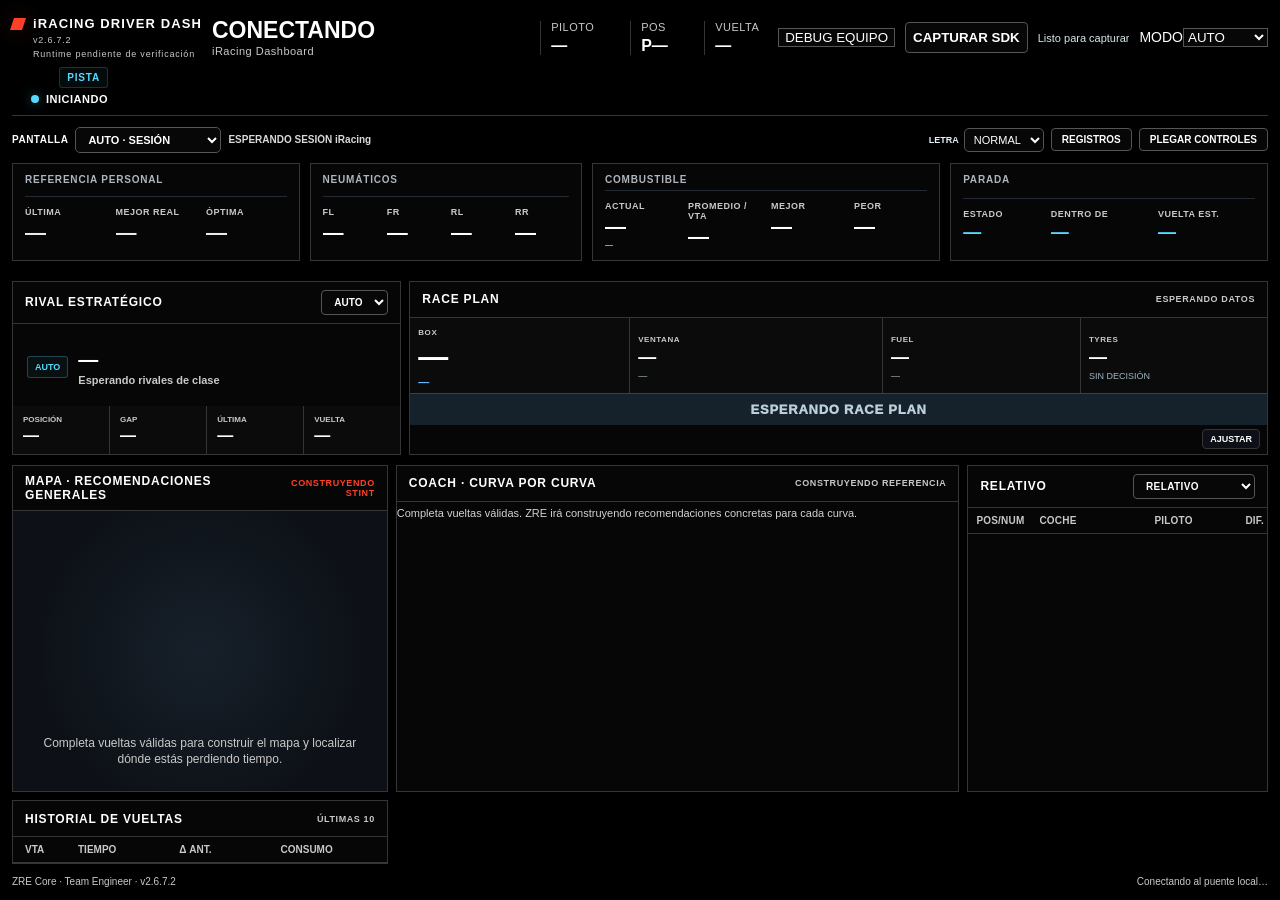
==== commit 505e5fe3: "release: 2.6.7.2 gated candidate with synced HTML version and exclusive release job" ====
--- a/web/index.html
+++ b/web/index.html
@@ -3,19 +3,19 @@
 <head>
   <meta charset="utf-8">
   <meta name="viewport" content="width=device-width,initial-scale=1">
-  <meta name="zre-build" content="2.6.7.1">
+  <meta name="zre-build" content="2.6.7.2">
   <title>ZRE Core · iRacing Team Engineer</title>
-  <link rel="stylesheet" href="/static/style.css?v=2.6.7.1">
-  <link rel="stylesheet" href="/static/practice.css?v=2.6.7.1">
-  <link rel="stylesheet" href="/static/quali.css?v=2.6.7.1">
-  <link rel="stylesheet" href="/static/race_v2.css?v=2.6.7.1">
-  <link rel="stylesheet" href="/static/kpi_library.css?v=2.6.7.1">
-  <link rel="stylesheet" href="/static/black_theme.css?v=2.6.7.1">
+  <link rel="stylesheet" href="/static/style.css?v=2.6.7.2">
+  <link rel="stylesheet" href="/static/practice.css?v=2.6.7.2">
+  <link rel="stylesheet" href="/static/quali.css?v=2.6.7.2">
+  <link rel="stylesheet" href="/static/race_v2.css?v=2.6.7.2">
+  <link rel="stylesheet" href="/static/kpi_library.css?v=2.6.7.2">
+  <link rel="stylesheet" href="/static/black_theme.css?v=2.6.7.2">
 </head>
 <body data-view="live">
 <main class="dashboard">
   <header class="session-header">
-    <div class="brand-block"><div class="brand"><span class="mark"></span>iRACING DRIVER DASH</div><span class="build">v2.6.7.1</span><span id="runtime-build-status" class="build">Runtime pendiente de verificación</span></div>
+    <div class="brand-block"><div class="brand"><span class="mark"></span>iRACING DRIVER DASH</div><span class="build">v2.6.7.2</span><span id="runtime-build-status" class="build">Runtime pendiente de verificación</span></div>
     <div class="session-info"><strong id="car">CONECTANDO</strong><span id="track">iRacing Dashboard</span></div>
     <div class="driver-header"><span>PILOTO</span><strong id="header-driver">—</strong></div>
     <div class="driver-header compact"><span>POS</span><strong id="header-position">P—</strong></div>
@@ -406,13 +406,13 @@
 
   <dialog id="pr-corner-dialog" class="pr-corner-dialog"><form method="dialog"><button aria-label="Cerrar detalle" type="submit">CERRAR ×</button><h2 id="pr-detail-zone">—</h2><b id="pr-detail-title">—</b><p id="pr-detail-advice">—</p><small id="pr-detail-confidence">—</small></form></dialog>
   <aside id="debug-panel" class="debug-panel" hidden><div><strong>COACH DEBUG</strong><span>?debug=1</span></div><pre id="debug-content">Esperando telemetría…</pre></aside>
-  <footer class="dashboard-footer"><span>ZRE Core · Team Engineer · v2.6.7.1</span><p id="notice" class="notice">Conectando al puente local…</p></footer>
+  <footer class="dashboard-footer"><span>ZRE Core · Team Engineer · v2.6.7.2</span><p id="notice" class="notice">Conectando al puente local…</p></footer>
 </main>
-<script src="/static/practice.js?v=2.6.7.1"></script>
- <script src="/static/quali.js?v=2.6.7.1"></script>
- <script src="/static/race_v2.js?v=2.6.7.1"></script>
-<script src="/static/kpi_library.js?v=2.6.7.1"></script>
-<script src="/static/session_archive.js?v=2.6.7.1"></script>
-<script src="/static/app.js?v=2.6.7.1"></script>
+<script src="/static/practice.js?v=2.6.7.2"></script>
+ <script src="/static/quali.js?v=2.6.7.2"></script>
+ <script src="/static/race_v2.js?v=2.6.7.2"></script>
+<script src="/static/kpi_library.js?v=2.6.7.2"></script>
+<script src="/static/session_archive.js?v=2.6.7.2"></script>
+<script src="/static/app.js?v=2.6.7.2"></script>
 </body>
 </html>
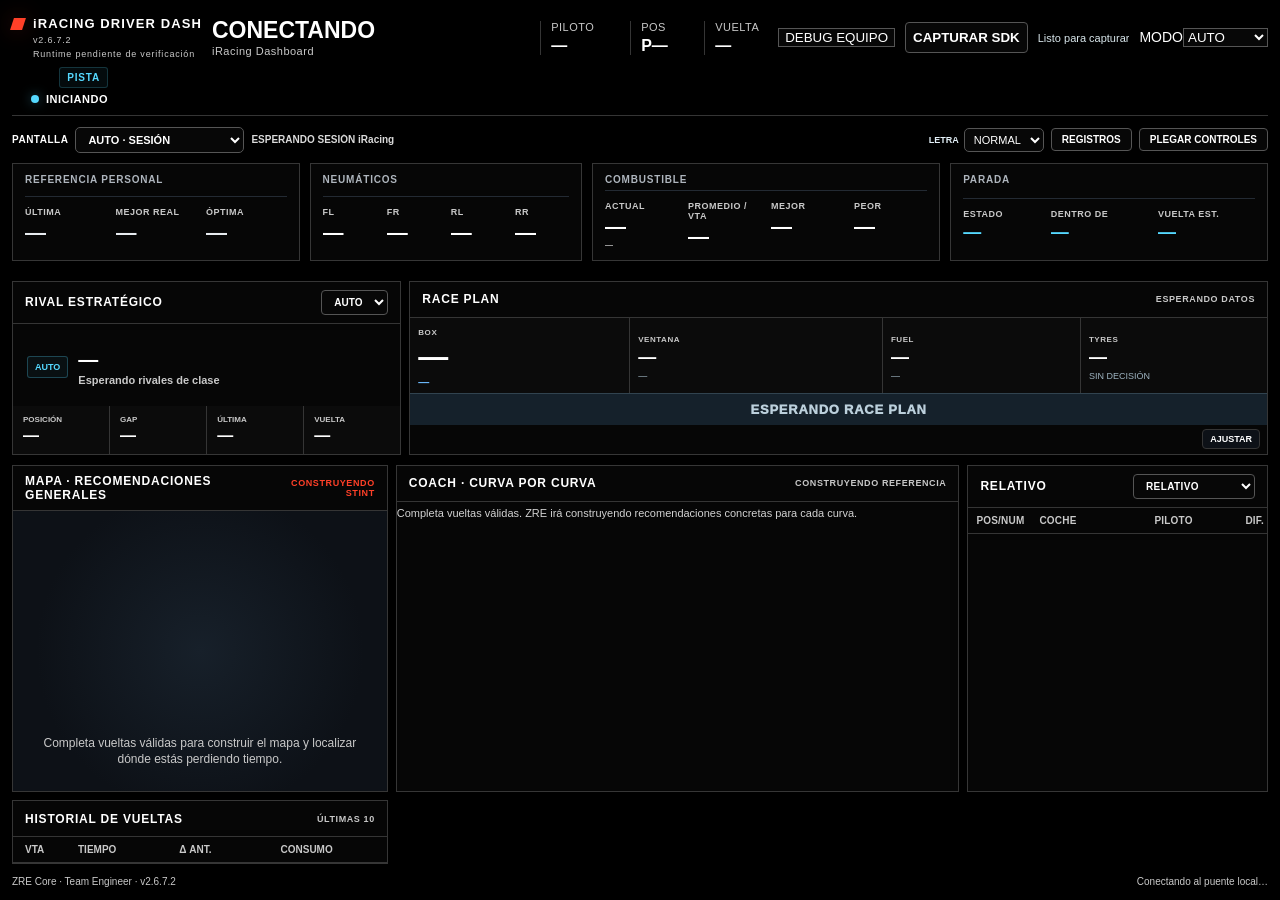
==== commit 300a2fbe: "feat: persistent team/rival lap history with manual fuel and gated 2.6.7.3 release" ====
--- a/web/index.html
+++ b/web/index.html
@@ -11,6 +11,7 @@
   <link rel="stylesheet" href="/static/race_v2.css?v=2.6.7.2">
   <link rel="stylesheet" href="/static/kpi_library.css?v=2.6.7.2">
   <link rel="stylesheet" href="/static/black_theme.css?v=2.6.7.2">
+  <link rel="stylesheet" href="/static/lap_history.css?v=2.6.7.2">
 </head>
 <body data-view="live">
 <main class="dashboard">
@@ -40,6 +41,7 @@
         <option value="pit">GARAGE</option>
         <option value="summary">RESUMEN</option>
         <option value="spotter">SPOTTER</option>
+        <option value="lap-history">HISTORIAL DE VUELTAS</option>
       </select>
       <span id="screen-mode-context" role="status" aria-live="polite">ESPERANDO SESIÓN iRacing</span>
     </div>
@@ -200,6 +202,39 @@
       <article class="q-panel"><header><strong>COACH · TODAS LAS CURVAS</strong><small>DATOS OBSERVADOS / INFERIDOS</small></header><div id="q-garage-curves"></div></article>
     </section>
   </section>
+  <section id="lap-history-view" class="screen" hidden aria-label="Historial comparativo de vueltas">
+    <header class="lh-top">
+      <div><p>ZRE · CARRERA / SPOTTER</p><h1>HISTORIAL DE VUELTAS</h1><p id="lh-status">Esperando telemetría del SDK.</p></div>
+      <div class="lh-actions">
+        <label for="lh-rival">RIVAL <select id="lh-rival" aria-label="Seleccionar coche rival"><option value="auto">RIVAL ESTRATÉGICO / AUTO</option></select></label>
+        <label for="lh-filter">VUELTAS <select id="lh-filter"><option value="all">TODAS</option><option value="normal">NORMALES</option></select></label>
+      </div>
+    </header>
+    <div class="lh-kpis" aria-label="Indicadores de comparación con el rival">
+      <div class="lh-kpi"><small>Δ RITMO · ÚLTIMAS 5</small><strong id="lh-kpi-five">—</strong><em>Positivo = equipo más rápido</em></div>
+      <div class="lh-kpi"><small>Δ RITMO · ÚLTIMAS 10</small><strong id="lh-kpi-ten">—</strong><em>Solo vueltas normales</em></div>
+      <div class="lh-kpi"><small>Δ MEJOR VUELTA</small><strong id="lh-kpi-best">—</strong><em>Equipo contra rival</em></div>
+      <div class="lh-kpi"><small>CONSISTENCIA · EQUIPO / RIVAL</small><strong id="lh-kpi-consistency">—</strong><em>Desviación estándar · 10 v</em></div>
+      <div class="lh-kpi"><small>VUELTAS · EQUIPO / RIVAL</small><strong id="lh-kpi-laps">—</strong><em>Completadas y registradas</em></div>
+      <div class="lh-kpi"><small>ENTRADAS A BOX · EQ / RIVAL</small><strong id="lh-kpi-pits">—</strong><em>Solo eventos observados</em></div>
+      <div class="lh-kpi"><small>Δ ÚLTIMAS 5 COMPARABLES</small><strong id="lh-kpi-trend">—</strong><em>Igual número de vuelta · normal</em></div>
+      <div class="lh-kpi"><small>REMAINING · EQUIPO</small><strong id="lh-kpi-fuel">—</strong><em>Revisar fuente en la tabla</em></div>
+    </div>
+    <form id="lh-manual-form" class="lh-fuel-form">
+      <strong>CALIBRAR FUEL REMAINING</strong>
+      <label>Vuelta real <input id="lh-manual-lap" type="number" min="1" step="1" required></label>
+      <label>Litros al paso por meta <input id="lh-manual-fuel" type="number" min="0" max="300" step="0.1" required placeholder="Ej.: 34.5"></label>
+      <button type="submit">GUARDAR LECTURA</button>
+      <span id="lh-edit-status" role="status" aria-live="polite">Selecciona una vuelta real para corregirla.</span>
+    </form>
+    <div class="lh-table-shell" role="region" aria-label="Una tabla comparativa de vueltas" tabindex="0">
+      <table id="lh-table"><thead>
+        <tr><th rowspan="2" scope="col">VUELTA</th><th colspan="6" scope="colgroup">NUESTRO EQUIPO · REAL / PROYECTADO</th><th colspan="4" scope="colgroup">EQUIPO RIVAL · REAL</th><th rowspan="2" scope="col">Δ VUELTA</th></tr>
+        <tr><th>NO. AUTO</th><th>PILOTO</th><th>TIEMPO</th><th>REMAINING</th><th>CONSUMO PROM.</th><th>TIPO VUELTA</th><th>NO. AUTO</th><th>PILOTO</th><th>TIEMPO</th><th>TIPO VUELTA</th></tr>
+      </thead><tbody id="lh-rows"></tbody></table>
+    </div>
+    <footer class="lh-footer"><span id="lh-row-count">SIN DATOS</span><span>VERDE = VENTAJA EQUIPO · ROJO = VENTAJA RIVAL · ≈ = ESTIMACIÓN · NO ES GAP FÍSICO</span></footer>
+  </section>
   <section id="race-v2-view" class="screen race-v2-view" hidden aria-label="ZRE Carrera V2">
     <div class="rv2-kpis" aria-label="Indicadores críticos durante carrera">
       <div class="rv2-kpi"><small>POSICIÓN · CLASE</small><strong id="rv2-position">—</strong><em id="rv2-position-source">SIN DATO SDK</em></div>
@@ -411,6 +446,7 @@
 <script src="/static/practice.js?v=2.6.7.2"></script>
  <script src="/static/quali.js?v=2.6.7.2"></script>
  <script src="/static/race_v2.js?v=2.6.7.2"></script>
+ <script src="/static/lap_history.js?v=2.6.7.2"></script>
 <script src="/static/kpi_library.js?v=2.6.7.2"></script>
 <script src="/static/session_archive.js?v=2.6.7.2"></script>
 <script src="/static/app.js?v=2.6.7.2"></script>
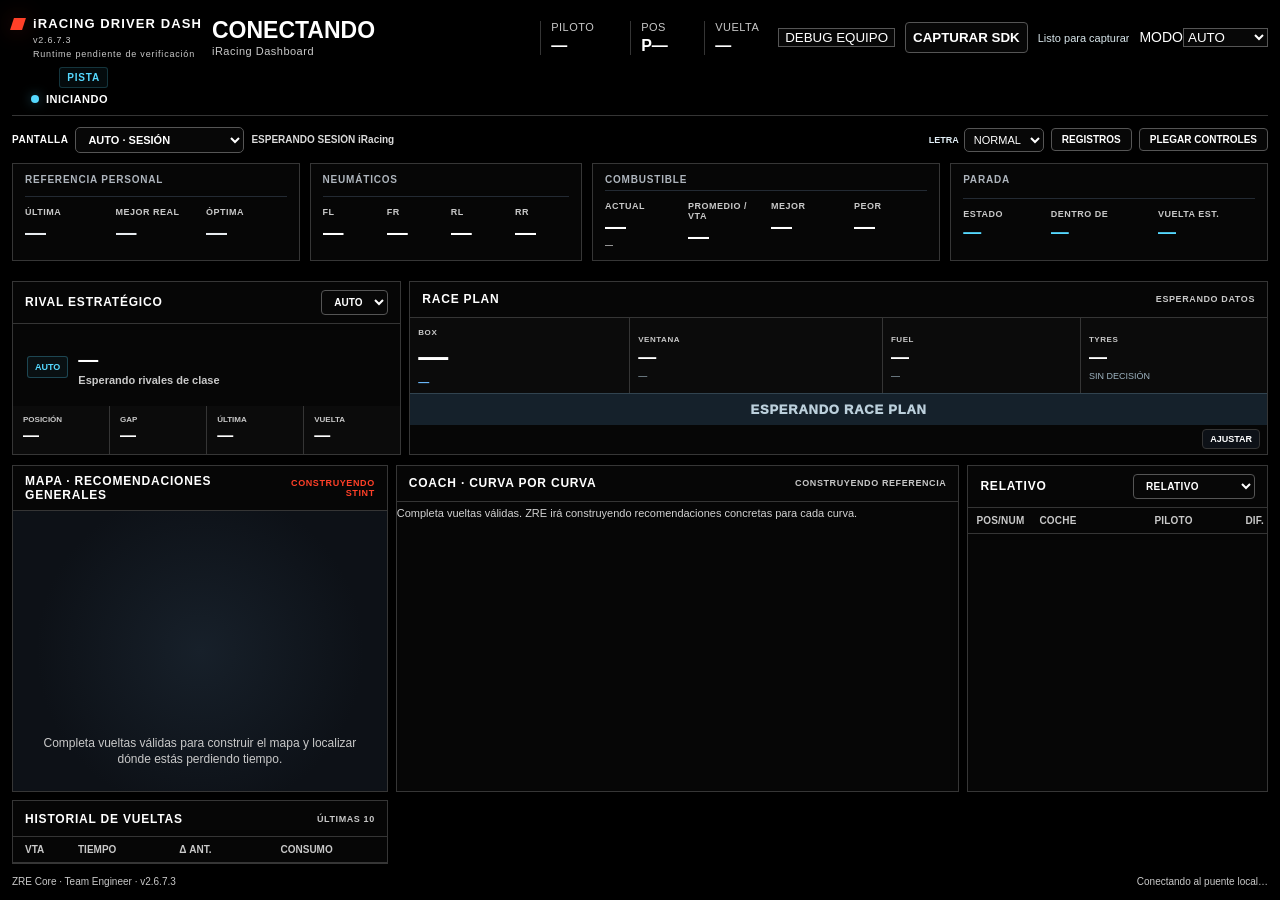
==== commit c3c0def5: "release: 2.6.7.3 gated candidate with synced frontend assets" ====
--- a/web/index.html
+++ b/web/index.html
@@ -3,20 +3,20 @@
 <head>
   <meta charset="utf-8">
   <meta name="viewport" content="width=device-width,initial-scale=1">
-  <meta name="zre-build" content="2.6.7.2">
+  <meta name="zre-build" content="2.6.7.3">
   <title>ZRE Core · iRacing Team Engineer</title>
-  <link rel="stylesheet" href="/static/style.css?v=2.6.7.2">
-  <link rel="stylesheet" href="/static/practice.css?v=2.6.7.2">
-  <link rel="stylesheet" href="/static/quali.css?v=2.6.7.2">
-  <link rel="stylesheet" href="/static/race_v2.css?v=2.6.7.2">
-  <link rel="stylesheet" href="/static/kpi_library.css?v=2.6.7.2">
-  <link rel="stylesheet" href="/static/black_theme.css?v=2.6.7.2">
-  <link rel="stylesheet" href="/static/lap_history.css?v=2.6.7.2">
+  <link rel="stylesheet" href="/static/style.css?v=2.6.7.3">
+  <link rel="stylesheet" href="/static/practice.css?v=2.6.7.3">
+  <link rel="stylesheet" href="/static/quali.css?v=2.6.7.3">
+  <link rel="stylesheet" href="/static/race_v2.css?v=2.6.7.3">
+  <link rel="stylesheet" href="/static/kpi_library.css?v=2.6.7.3">
+  <link rel="stylesheet" href="/static/black_theme.css?v=2.6.7.3">
+  <link rel="stylesheet" href="/static/lap_history.css?v=2.6.7.3">
 </head>
 <body data-view="live">
 <main class="dashboard">
   <header class="session-header">
-    <div class="brand-block"><div class="brand"><span class="mark"></span>iRACING DRIVER DASH</div><span class="build">v2.6.7.2</span><span id="runtime-build-status" class="build">Runtime pendiente de verificación</span></div>
+    <div class="brand-block"><div class="brand"><span class="mark"></span>iRACING DRIVER DASH</div><span class="build">v2.6.7.3</span><span id="runtime-build-status" class="build">Runtime pendiente de verificación</span></div>
     <div class="session-info"><strong id="car">CONECTANDO</strong><span id="track">iRacing Dashboard</span></div>
     <div class="driver-header"><span>PILOTO</span><strong id="header-driver">—</strong></div>
     <div class="driver-header compact"><span>POS</span><strong id="header-position">P—</strong></div>
@@ -441,14 +441,14 @@
 
   <dialog id="pr-corner-dialog" class="pr-corner-dialog"><form method="dialog"><button aria-label="Cerrar detalle" type="submit">CERRAR ×</button><h2 id="pr-detail-zone">—</h2><b id="pr-detail-title">—</b><p id="pr-detail-advice">—</p><small id="pr-detail-confidence">—</small></form></dialog>
   <aside id="debug-panel" class="debug-panel" hidden><div><strong>COACH DEBUG</strong><span>?debug=1</span></div><pre id="debug-content">Esperando telemetría…</pre></aside>
-  <footer class="dashboard-footer"><span>ZRE Core · Team Engineer · v2.6.7.2</span><p id="notice" class="notice">Conectando al puente local…</p></footer>
+  <footer class="dashboard-footer"><span>ZRE Core · Team Engineer · v2.6.7.3</span><p id="notice" class="notice">Conectando al puente local…</p></footer>
 </main>
-<script src="/static/practice.js?v=2.6.7.2"></script>
- <script src="/static/quali.js?v=2.6.7.2"></script>
- <script src="/static/race_v2.js?v=2.6.7.2"></script>
- <script src="/static/lap_history.js?v=2.6.7.2"></script>
-<script src="/static/kpi_library.js?v=2.6.7.2"></script>
-<script src="/static/session_archive.js?v=2.6.7.2"></script>
-<script src="/static/app.js?v=2.6.7.2"></script>
+<script src="/static/practice.js?v=2.6.7.3"></script>
+ <script src="/static/quali.js?v=2.6.7.3"></script>
+ <script src="/static/race_v2.js?v=2.6.7.3"></script>
+ <script src="/static/lap_history.js?v=2.6.7.3"></script>
+<script src="/static/kpi_library.js?v=2.6.7.3"></script>
+<script src="/static/session_archive.js?v=2.6.7.3"></script>
+<script src="/static/app.js?v=2.6.7.3"></script>
 </body>
 </html>
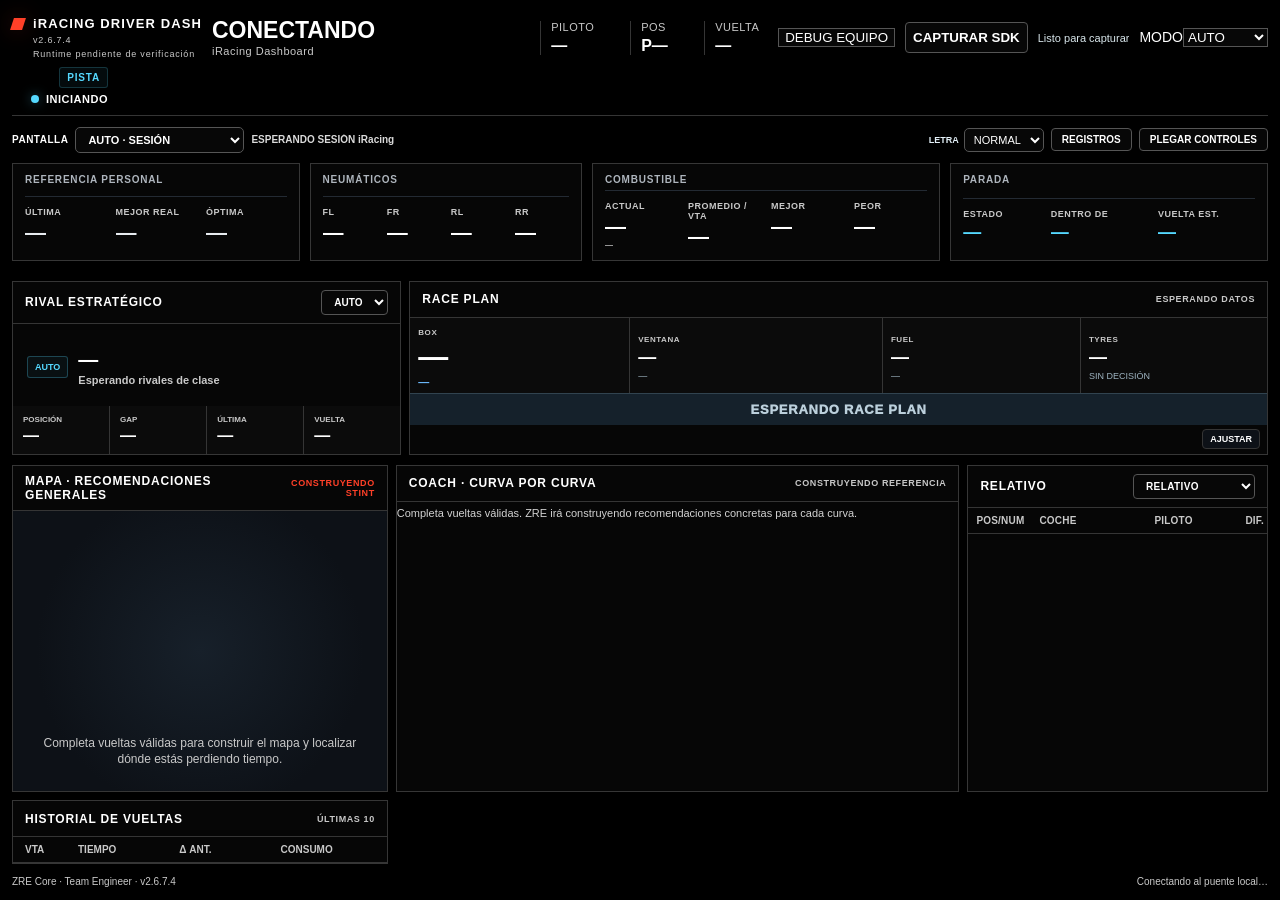
==== commit 59be9b41: "release: 2.6.7.4 final gated browser and Windows candidate" ====
--- a/web/index.html
+++ b/web/index.html
@@ -3,20 +3,20 @@
 <head>
   <meta charset="utf-8">
   <meta name="viewport" content="width=device-width,initial-scale=1">
-  <meta name="zre-build" content="2.6.7.3">
+  <meta name="zre-build" content="2.6.7.4">
   <title>ZRE Core · iRacing Team Engineer</title>
-  <link rel="stylesheet" href="/static/style.css?v=2.6.7.3">
-  <link rel="stylesheet" href="/static/practice.css?v=2.6.7.3">
-  <link rel="stylesheet" href="/static/quali.css?v=2.6.7.3">
-  <link rel="stylesheet" href="/static/race_v2.css?v=2.6.7.3">
-  <link rel="stylesheet" href="/static/kpi_library.css?v=2.6.7.3">
-  <link rel="stylesheet" href="/static/black_theme.css?v=2.6.7.3">
-  <link rel="stylesheet" href="/static/lap_history.css?v=2.6.7.3">
+  <link rel="stylesheet" href="/static/style.css?v=2.6.7.4">
+  <link rel="stylesheet" href="/static/practice.css?v=2.6.7.4">
+  <link rel="stylesheet" href="/static/quali.css?v=2.6.7.4">
+  <link rel="stylesheet" href="/static/race_v2.css?v=2.6.7.4">
+  <link rel="stylesheet" href="/static/kpi_library.css?v=2.6.7.4">
+  <link rel="stylesheet" href="/static/black_theme.css?v=2.6.7.4">
+  <link rel="stylesheet" href="/static/lap_history.css?v=2.6.7.4">
 </head>
 <body data-view="live">
 <main class="dashboard">
   <header class="session-header">
-    <div class="brand-block"><div class="brand"><span class="mark"></span>iRACING DRIVER DASH</div><span class="build">v2.6.7.3</span><span id="runtime-build-status" class="build">Runtime pendiente de verificación</span></div>
+    <div class="brand-block"><div class="brand"><span class="mark"></span>iRACING DRIVER DASH</div><span class="build">v2.6.7.4</span><span id="runtime-build-status" class="build">Runtime pendiente de verificación</span></div>
     <div class="session-info"><strong id="car">CONECTANDO</strong><span id="track">iRacing Dashboard</span></div>
     <div class="driver-header"><span>PILOTO</span><strong id="header-driver">—</strong></div>
     <div class="driver-header compact"><span>POS</span><strong id="header-position">P—</strong></div>
@@ -441,14 +441,14 @@
 
   <dialog id="pr-corner-dialog" class="pr-corner-dialog"><form method="dialog"><button aria-label="Cerrar detalle" type="submit">CERRAR ×</button><h2 id="pr-detail-zone">—</h2><b id="pr-detail-title">—</b><p id="pr-detail-advice">—</p><small id="pr-detail-confidence">—</small></form></dialog>
   <aside id="debug-panel" class="debug-panel" hidden><div><strong>COACH DEBUG</strong><span>?debug=1</span></div><pre id="debug-content">Esperando telemetría…</pre></aside>
-  <footer class="dashboard-footer"><span>ZRE Core · Team Engineer · v2.6.7.3</span><p id="notice" class="notice">Conectando al puente local…</p></footer>
+  <footer class="dashboard-footer"><span>ZRE Core · Team Engineer · v2.6.7.4</span><p id="notice" class="notice">Conectando al puente local…</p></footer>
 </main>
-<script src="/static/practice.js?v=2.6.7.3"></script>
- <script src="/static/quali.js?v=2.6.7.3"></script>
- <script src="/static/race_v2.js?v=2.6.7.3"></script>
- <script src="/static/lap_history.js?v=2.6.7.3"></script>
-<script src="/static/kpi_library.js?v=2.6.7.3"></script>
-<script src="/static/session_archive.js?v=2.6.7.3"></script>
-<script src="/static/app.js?v=2.6.7.3"></script>
+<script src="/static/practice.js?v=2.6.7.4"></script>
+ <script src="/static/quali.js?v=2.6.7.4"></script>
+ <script src="/static/race_v2.js?v=2.6.7.4"></script>
+ <script src="/static/lap_history.js?v=2.6.7.4"></script>
+<script src="/static/kpi_library.js?v=2.6.7.4"></script>
+<script src="/static/session_archive.js?v=2.6.7.4"></script>
+<script src="/static/app.js?v=2.6.7.4"></script>
 </body>
 </html>
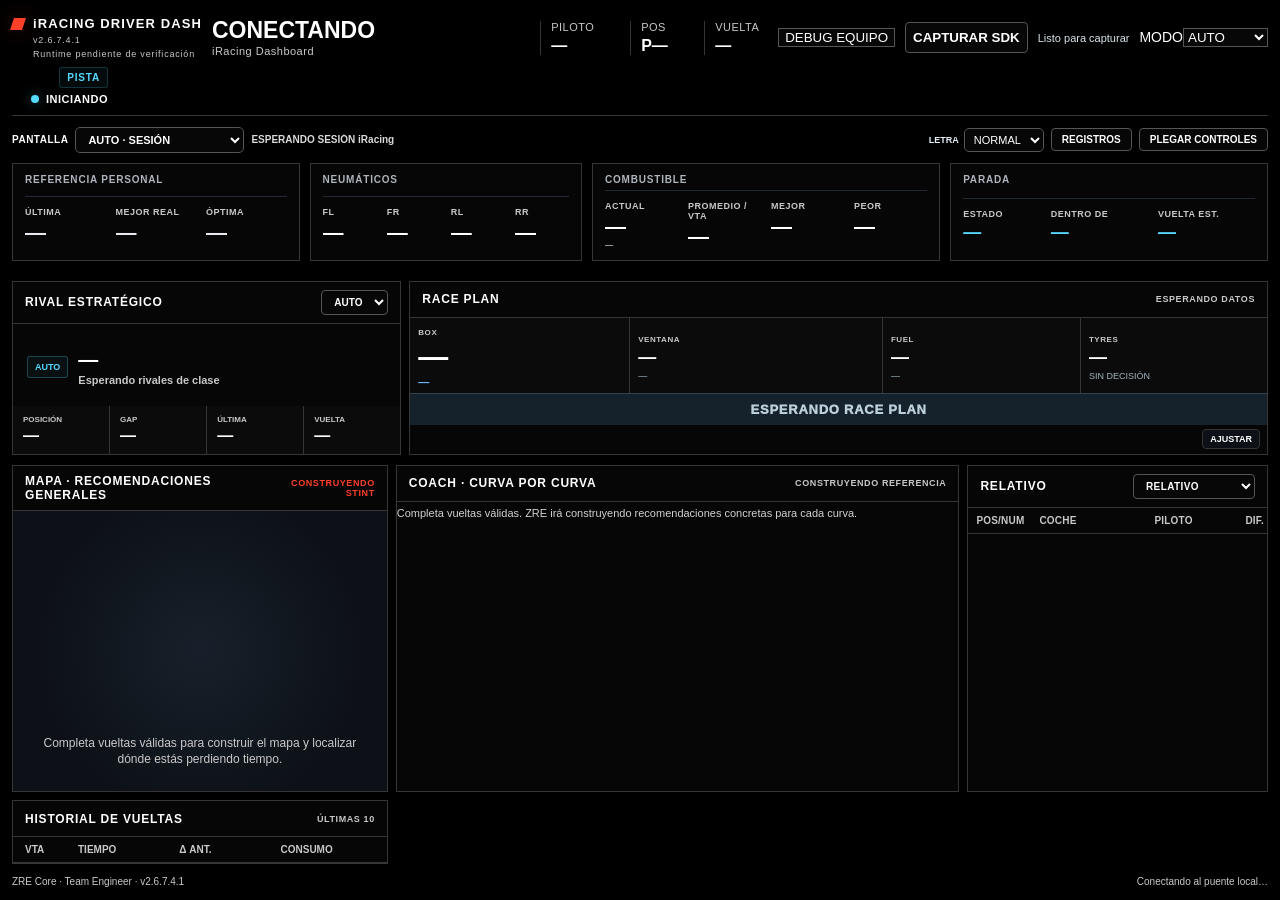
==== commit b2ff4f74: "release: 2.6.7.4.1 gated hotfix for second team driver swap" ====
--- a/web/index.html
+++ b/web/index.html
@@ -3,20 +3,20 @@
 <head>
   <meta charset="utf-8">
   <meta name="viewport" content="width=device-width,initial-scale=1">
-  <meta name="zre-build" content="2.6.7.4">
+  <meta name="zre-build" content="2.6.7.4.1">
   <title>ZRE Core · iRacing Team Engineer</title>
-  <link rel="stylesheet" href="/static/style.css?v=2.6.7.4">
-  <link rel="stylesheet" href="/static/practice.css?v=2.6.7.4">
-  <link rel="stylesheet" href="/static/quali.css?v=2.6.7.4">
-  <link rel="stylesheet" href="/static/race_v2.css?v=2.6.7.4">
-  <link rel="stylesheet" href="/static/kpi_library.css?v=2.6.7.4">
-  <link rel="stylesheet" href="/static/black_theme.css?v=2.6.7.4">
-  <link rel="stylesheet" href="/static/lap_history.css?v=2.6.7.4">
+  <link rel="stylesheet" href="/static/style.css?v=2.6.7.4.1">
+  <link rel="stylesheet" href="/static/practice.css?v=2.6.7.4.1">
+  <link rel="stylesheet" href="/static/quali.css?v=2.6.7.4.1">
+  <link rel="stylesheet" href="/static/race_v2.css?v=2.6.7.4.1">
+  <link rel="stylesheet" href="/static/kpi_library.css?v=2.6.7.4.1">
+  <link rel="stylesheet" href="/static/black_theme.css?v=2.6.7.4.1">
+  <link rel="stylesheet" href="/static/lap_history.css?v=2.6.7.4.1">
 </head>
 <body data-view="live">
 <main class="dashboard">
   <header class="session-header">
-    <div class="brand-block"><div class="brand"><span class="mark"></span>iRACING DRIVER DASH</div><span class="build">v2.6.7.4</span><span id="runtime-build-status" class="build">Runtime pendiente de verificación</span></div>
+    <div class="brand-block"><div class="brand"><span class="mark"></span>iRACING DRIVER DASH</div><span class="build">v2.6.7.4.1</span><span id="runtime-build-status" class="build">Runtime pendiente de verificación</span></div>
     <div class="session-info"><strong id="car">CONECTANDO</strong><span id="track">iRacing Dashboard</span></div>
     <div class="driver-header"><span>PILOTO</span><strong id="header-driver">—</strong></div>
     <div class="driver-header compact"><span>POS</span><strong id="header-position">P—</strong></div>
@@ -441,14 +441,14 @@
 
   <dialog id="pr-corner-dialog" class="pr-corner-dialog"><form method="dialog"><button aria-label="Cerrar detalle" type="submit">CERRAR ×</button><h2 id="pr-detail-zone">—</h2><b id="pr-detail-title">—</b><p id="pr-detail-advice">—</p><small id="pr-detail-confidence">—</small></form></dialog>
   <aside id="debug-panel" class="debug-panel" hidden><div><strong>COACH DEBUG</strong><span>?debug=1</span></div><pre id="debug-content">Esperando telemetría…</pre></aside>
-  <footer class="dashboard-footer"><span>ZRE Core · Team Engineer · v2.6.7.4</span><p id="notice" class="notice">Conectando al puente local…</p></footer>
+  <footer class="dashboard-footer"><span>ZRE Core · Team Engineer · v2.6.7.4.1</span><p id="notice" class="notice">Conectando al puente local…</p></footer>
 </main>
-<script src="/static/practice.js?v=2.6.7.4"></script>
- <script src="/static/quali.js?v=2.6.7.4"></script>
- <script src="/static/race_v2.js?v=2.6.7.4"></script>
- <script src="/static/lap_history.js?v=2.6.7.4"></script>
-<script src="/static/kpi_library.js?v=2.6.7.4"></script>
-<script src="/static/session_archive.js?v=2.6.7.4"></script>
-<script src="/static/app.js?v=2.6.7.4"></script>
+<script src="/static/practice.js?v=2.6.7.4.1"></script>
+ <script src="/static/quali.js?v=2.6.7.4.1"></script>
+ <script src="/static/race_v2.js?v=2.6.7.4.1"></script>
+ <script src="/static/lap_history.js?v=2.6.7.4.1"></script>
+<script src="/static/kpi_library.js?v=2.6.7.4.1"></script>
+<script src="/static/session_archive.js?v=2.6.7.4.1"></script>
+<script src="/static/app.js?v=2.6.7.4.1"></script>
 </body>
 </html>
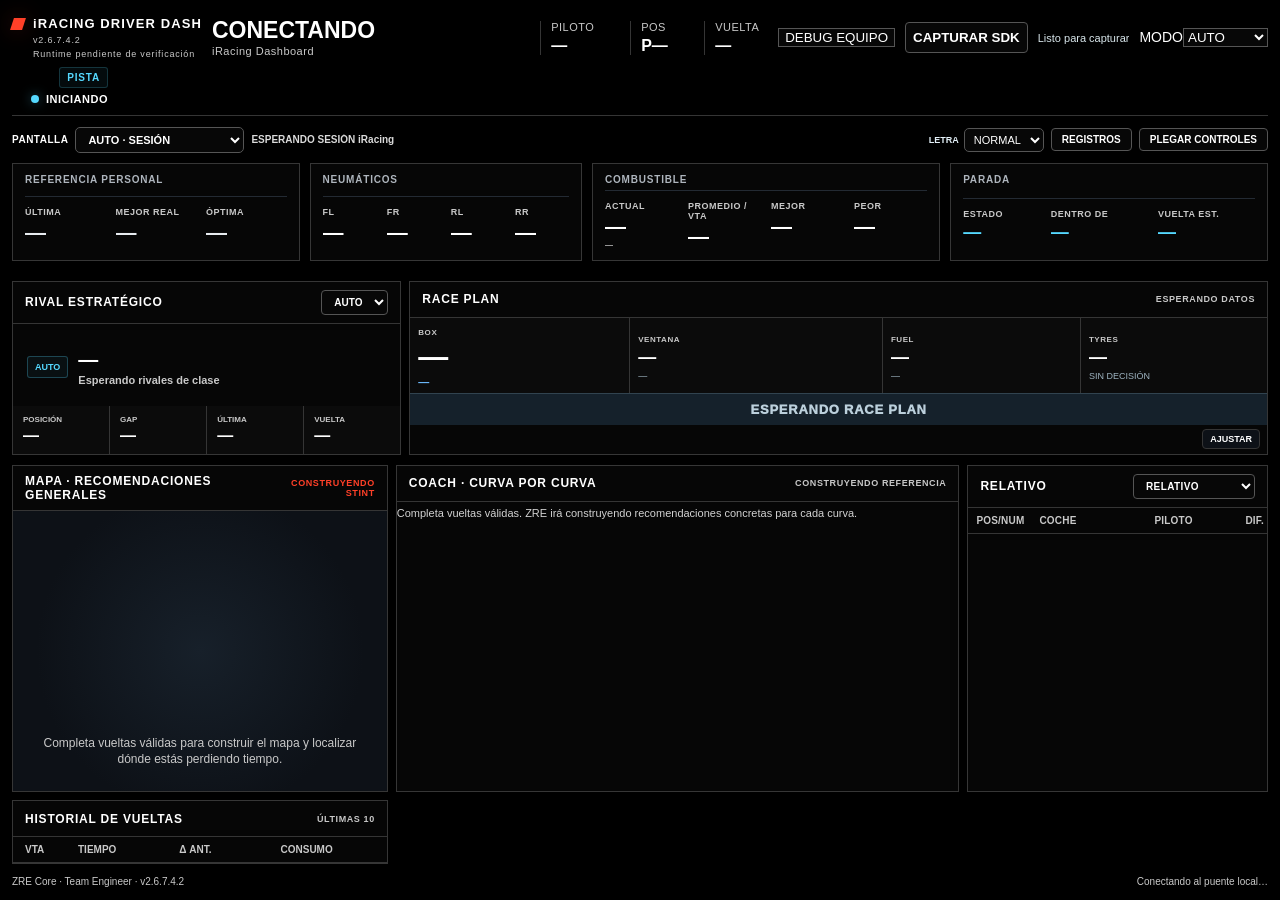
==== commit 349fc477: "release: 2.6.7.4.2 gated team lap synchronization hotfix" ====
--- a/web/index.html
+++ b/web/index.html
@@ -3,20 +3,20 @@
 <head>
   <meta charset="utf-8">
   <meta name="viewport" content="width=device-width,initial-scale=1">
-  <meta name="zre-build" content="2.6.7.4.1">
+  <meta name="zre-build" content="2.6.7.4.2">
   <title>ZRE Core · iRacing Team Engineer</title>
-  <link rel="stylesheet" href="/static/style.css?v=2.6.7.4.1">
-  <link rel="stylesheet" href="/static/practice.css?v=2.6.7.4.1">
-  <link rel="stylesheet" href="/static/quali.css?v=2.6.7.4.1">
-  <link rel="stylesheet" href="/static/race_v2.css?v=2.6.7.4.1">
-  <link rel="stylesheet" href="/static/kpi_library.css?v=2.6.7.4.1">
-  <link rel="stylesheet" href="/static/black_theme.css?v=2.6.7.4.1">
-  <link rel="stylesheet" href="/static/lap_history.css?v=2.6.7.4.1">
+  <link rel="stylesheet" href="/static/style.css?v=2.6.7.4.2">
+  <link rel="stylesheet" href="/static/practice.css?v=2.6.7.4.2">
+  <link rel="stylesheet" href="/static/quali.css?v=2.6.7.4.2">
+  <link rel="stylesheet" href="/static/race_v2.css?v=2.6.7.4.2">
+  <link rel="stylesheet" href="/static/kpi_library.css?v=2.6.7.4.2">
+  <link rel="stylesheet" href="/static/black_theme.css?v=2.6.7.4.2">
+  <link rel="stylesheet" href="/static/lap_history.css?v=2.6.7.4.2">
 </head>
 <body data-view="live">
 <main class="dashboard">
   <header class="session-header">
-    <div class="brand-block"><div class="brand"><span class="mark"></span>iRACING DRIVER DASH</div><span class="build">v2.6.7.4.1</span><span id="runtime-build-status" class="build">Runtime pendiente de verificación</span></div>
+    <div class="brand-block"><div class="brand"><span class="mark"></span>iRACING DRIVER DASH</div><span class="build">v2.6.7.4.2</span><span id="runtime-build-status" class="build">Runtime pendiente de verificación</span></div>
     <div class="session-info"><strong id="car">CONECTANDO</strong><span id="track">iRacing Dashboard</span></div>
     <div class="driver-header"><span>PILOTO</span><strong id="header-driver">—</strong></div>
     <div class="driver-header compact"><span>POS</span><strong id="header-position">P—</strong></div>
@@ -441,14 +441,14 @@
 
   <dialog id="pr-corner-dialog" class="pr-corner-dialog"><form method="dialog"><button aria-label="Cerrar detalle" type="submit">CERRAR ×</button><h2 id="pr-detail-zone">—</h2><b id="pr-detail-title">—</b><p id="pr-detail-advice">—</p><small id="pr-detail-confidence">—</small></form></dialog>
   <aside id="debug-panel" class="debug-panel" hidden><div><strong>COACH DEBUG</strong><span>?debug=1</span></div><pre id="debug-content">Esperando telemetría…</pre></aside>
-  <footer class="dashboard-footer"><span>ZRE Core · Team Engineer · v2.6.7.4.1</span><p id="notice" class="notice">Conectando al puente local…</p></footer>
+  <footer class="dashboard-footer"><span>ZRE Core · Team Engineer · v2.6.7.4.2</span><p id="notice" class="notice">Conectando al puente local…</p></footer>
 </main>
-<script src="/static/practice.js?v=2.6.7.4.1"></script>
- <script src="/static/quali.js?v=2.6.7.4.1"></script>
- <script src="/static/race_v2.js?v=2.6.7.4.1"></script>
- <script src="/static/lap_history.js?v=2.6.7.4.1"></script>
-<script src="/static/kpi_library.js?v=2.6.7.4.1"></script>
-<script src="/static/session_archive.js?v=2.6.7.4.1"></script>
-<script src="/static/app.js?v=2.6.7.4.1"></script>
+<script src="/static/practice.js?v=2.6.7.4.2"></script>
+ <script src="/static/quali.js?v=2.6.7.4.2"></script>
+ <script src="/static/race_v2.js?v=2.6.7.4.2"></script>
+ <script src="/static/lap_history.js?v=2.6.7.4.2"></script>
+<script src="/static/kpi_library.js?v=2.6.7.4.2"></script>
+<script src="/static/session_archive.js?v=2.6.7.4.2"></script>
+<script src="/static/app.js?v=2.6.7.4.2"></script>
 </body>
 </html>
